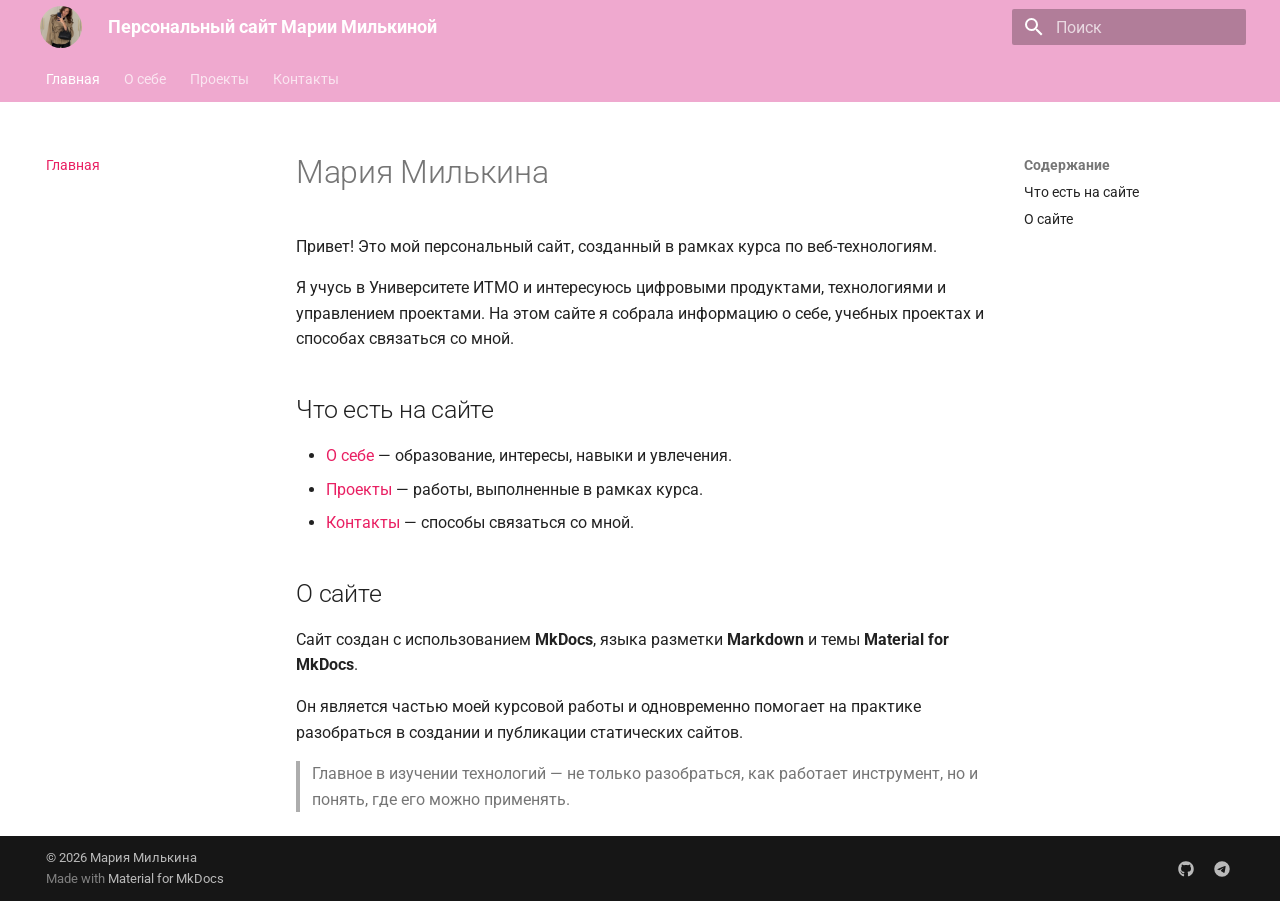
==== index.html @ 742508f3 "Deployed be83817 with MkDocs version: 1.6.1" ====
<!doctype html>
<html lang="ru" class="no-js">
  <head>
    
      <meta charset="utf-8">
      <meta name="viewport" content="width=device-width,initial-scale=1">
      
        <meta name="description" content="Персональный учебный сайт, созданный с использованием MkDocs">
      
      
        <meta name="author" content="Мария Милькина">
      
      
        <link rel="canonical" href="https://mariamilkina.github.io/coursework-personal-site/">
      
      
      
        <link rel="next" href="about/">
      
      
        
      
      
      <link rel="icon" href="assets/images/favicon.png">
      <meta name="generator" content="mkdocs-1.6.1, mkdocs-material-9.7.7">
    
    
      
        <title>Персональный сайт Марии Милькиной</title>
      
    
    
      <link rel="stylesheet" href="assets/stylesheets/main.ec1eaa64.min.css">
      
        
        <link rel="stylesheet" href="assets/stylesheets/palette.ab4e12ef.min.css">
      
      


    
    
      
    
    
      
        
        
        <link rel="preconnect" href="https://fonts.gstatic.com" crossorigin>
        <link rel="stylesheet" href="https://fonts.googleapis.com/css?family=Roboto:300,300i,400,400i,700,700i%7CRoboto+Mono:400,400i,700,700i&display=fallback">
        <style>:root{--md-text-font:"Roboto";--md-code-font:"Roboto Mono"}</style>
      
    
    
      <link rel="stylesheet" href="stylesheets/extra.css">
    
    <script>__md_scope=new URL(".",location),__md_hash=e=>[...e].reduce(((e,_)=>(e<<5)-e+_.charCodeAt(0)),0),__md_get=(e,_=localStorage,t=__md_scope)=>JSON.parse(_.getItem(t.pathname+"."+e)),__md_set=(e,_,t=localStorage,a=__md_scope)=>{try{t.setItem(a.pathname+"."+e,JSON.stringify(_))}catch(e){}}</script>
    
      

    
    
  </head>
  
  
    
    
    
    
    
    <body dir="ltr" data-md-color-scheme="default" data-md-color-primary="pink" data-md-color-accent="amber">
  
    
    <input class="md-toggle" data-md-toggle="drawer" type="checkbox" id="__drawer" autocomplete="off">
    <input class="md-toggle" data-md-toggle="search" type="checkbox" id="__search" autocomplete="off">
    <label class="md-overlay" for="__drawer"></label>
    <div data-md-component="skip">
      
        
        <a href="#_1" class="md-skip">
          Перейти к содержанию
        </a>
      
    </div>
    <div data-md-component="announce">
      
    </div>
    
    
      

<header class="md-header" data-md-component="header">
  <nav class="md-header__inner md-grid" aria-label="Верхний колонтитул">
    <a href="." title="Персональный сайт Марии Милькиной" class="md-header__button md-logo" aria-label="Персональный сайт Марии Милькиной" data-md-component="logo">
      
  <img src="images/profile.jpg" alt="logo">

    </a>
    <label class="md-header__button md-icon" for="__drawer">
      
      <svg xmlns="http://www.w3.org/2000/svg" viewBox="0 0 24 24"><path d="M3 6h18v2H3zm0 5h18v2H3zm0 5h18v2H3z"/></svg>
    </label>
    <div class="md-header__title" data-md-component="header-title">
      <div class="md-header__ellipsis">
        <div class="md-header__topic">
          <span class="md-ellipsis">
            Персональный сайт Марии Милькиной
          </span>
        </div>
        <div class="md-header__topic" data-md-component="header-topic">
          <span class="md-ellipsis">
            
              Главная
            
          </span>
        </div>
      </div>
    </div>
    
      
    
    
    
    
      
      
        <label class="md-header__button md-icon" for="__search">
          
          <svg xmlns="http://www.w3.org/2000/svg" viewBox="0 0 24 24"><path d="M9.5 3A6.5 6.5 0 0 1 16 9.5c0 1.61-.59 3.09-1.56 4.23l.27.27h.79l5 5-1.5 1.5-5-5v-.79l-.27-.27A6.52 6.52 0 0 1 9.5 16 6.5 6.5 0 0 1 3 9.5 6.5 6.5 0 0 1 9.5 3m0 2C7 5 5 7 5 9.5S7 14 9.5 14 14 12 14 9.5 12 5 9.5 5"/></svg>
        </label>
        <div class="md-search" data-md-component="search" role="dialog">
  <label class="md-search__overlay" for="__search"></label>
  <div class="md-search__inner" role="search">
    <form class="md-search__form" name="search">
      <input type="text" class="md-search__input" name="query" aria-label="Поиск" placeholder="Поиск" autocapitalize="off" autocorrect="off" autocomplete="off" spellcheck="false" data-md-component="search-query" required>
      <label class="md-search__icon md-icon" for="__search">
        
        <svg xmlns="http://www.w3.org/2000/svg" viewBox="0 0 24 24"><path d="M9.5 3A6.5 6.5 0 0 1 16 9.5c0 1.61-.59 3.09-1.56 4.23l.27.27h.79l5 5-1.5 1.5-5-5v-.79l-.27-.27A6.52 6.52 0 0 1 9.5 16 6.5 6.5 0 0 1 3 9.5 6.5 6.5 0 0 1 9.5 3m0 2C7 5 5 7 5 9.5S7 14 9.5 14 14 12 14 9.5 12 5 9.5 5"/></svg>
        
        <svg xmlns="http://www.w3.org/2000/svg" viewBox="0 0 24 24"><path d="M20 11v2H8l5.5 5.5-1.42 1.42L4.16 12l7.92-7.92L13.5 5.5 8 11z"/></svg>
      </label>
      <nav class="md-search__options" aria-label="Поиск">
        
          <a href="javascript:void(0)" class="md-search__icon md-icon" title="Поделиться" aria-label="Поделиться" data-clipboard data-clipboard-text="" data-md-component="search-share" tabindex="-1">
            
            <svg xmlns="http://www.w3.org/2000/svg" viewBox="0 0 24 24"><path d="M18 16.08c-.76 0-1.44.3-1.96.77L8.91 12.7c.05-.23.09-.46.09-.7s-.04-.47-.09-.7l7.05-4.11c.54.5 1.25.81 2.04.81a3 3 0 0 0 3-3 3 3 0 0 0-3-3 3 3 0 0 0-3 3c0 .24.04.47.09.7L8.04 9.81C7.5 9.31 6.79 9 6 9a3 3 0 0 0-3 3 3 3 0 0 0 3 3c.79 0 1.5-.31 2.04-.81l7.12 4.15c-.05.21-.08.43-.08.66 0 1.61 1.31 2.91 2.92 2.91s2.92-1.3 2.92-2.91A2.92 2.92 0 0 0 18 16.08"/></svg>
          </a>
        
        <button type="reset" class="md-search__icon md-icon" title="Очистить" aria-label="Очистить" tabindex="-1">
          
          <svg xmlns="http://www.w3.org/2000/svg" viewBox="0 0 24 24"><path d="M19 6.41 17.59 5 12 10.59 6.41 5 5 6.41 10.59 12 5 17.59 6.41 19 12 13.41 17.59 19 19 17.59 13.41 12z"/></svg>
        </button>
      </nav>
      
    </form>
    <div class="md-search__output">
      <div class="md-search__scrollwrap" tabindex="0" data-md-scrollfix>
        <div class="md-search-result" data-md-component="search-result">
          <div class="md-search-result__meta">
            Инициализация поиска
          </div>
          <ol class="md-search-result__list" role="presentation"></ol>
        </div>
      </div>
    </div>
  </div>
</div>
      
    
    
  </nav>
  
</header>
    
    <div class="md-container" data-md-component="container">
      
      
        
          
            
<nav class="md-tabs" aria-label="Вкладки" data-md-component="tabs">
  <div class="md-grid">
    <ul class="md-tabs__list">
      
        
  
  
  
    
  
  
    <li class="md-tabs__item md-tabs__item--active">
      <a href="." class="md-tabs__link">
        
  
  
    
  
  Главная

      </a>
    </li>
  

      
        
  
  
  
  
    <li class="md-tabs__item">
      <a href="about/" class="md-tabs__link">
        
  
  
    
  
  О себе

      </a>
    </li>
  

      
        
  
  
  
  
    <li class="md-tabs__item">
      <a href="projects/" class="md-tabs__link">
        
  
  
    
  
  Проекты

      </a>
    </li>
  

      
        
  
  
  
  
    <li class="md-tabs__item">
      <a href="contacts/" class="md-tabs__link">
        
  
  
    
  
  Контакты

      </a>
    </li>
  

      
    </ul>
  </div>
</nav>
          
        
      
      <main class="md-main" data-md-component="main">
        <div class="md-main__inner md-grid">
          
            
              
              <div class="md-sidebar md-sidebar--primary" data-md-component="sidebar" data-md-type="navigation" >
                <div class="md-sidebar__scrollwrap">
                  <div class="md-sidebar__inner">
                    


  


<nav class="md-nav md-nav--primary md-nav--lifted" aria-label="Навигация" data-md-level="0">
  <label class="md-nav__title" for="__drawer">
    <a href="." title="Персональный сайт Марии Милькиной" class="md-nav__button md-logo" aria-label="Персональный сайт Марии Милькиной" data-md-component="logo">
      
  <img src="images/profile.jpg" alt="logo">

    </a>
    Персональный сайт Марии Милькиной
  </label>
  
  <ul class="md-nav__list" data-md-scrollfix>
    
      
      
  
  
    
  
  
  
    <li class="md-nav__item md-nav__item--active">
      
      <input class="md-nav__toggle md-toggle" type="checkbox" id="__toc">
      
      
        
      
      
        <label class="md-nav__link md-nav__link--active" for="__toc">
          
  
  
  <span class="md-ellipsis">
    
  
    Главная
  

    
  </span>
  
  

          <span class="md-nav__icon md-icon"></span>
        </label>
      
      <a href="." class="md-nav__link md-nav__link--active">
        
  
  
  <span class="md-ellipsis">
    
  
    Главная
  

    
  </span>
  
  

      </a>
      
        

<nav class="md-nav md-nav--secondary" aria-label="Содержание">
  
  
  
    
  
  
    <label class="md-nav__title" for="__toc">
      <span class="md-nav__icon md-icon"></span>
      Содержание
    </label>
    <ul class="md-nav__list" data-md-component="toc" data-md-scrollfix>
      
        <li class="md-nav__item">
  <a href="#_2" class="md-nav__link">
    <span class="md-ellipsis">
      
        Что есть на сайте
      
    </span>
  </a>
  
</li>
      
        <li class="md-nav__item">
  <a href="#_3" class="md-nav__link">
    <span class="md-ellipsis">
      
        О сайте
      
    </span>
  </a>
  
</li>
      
    </ul>
  
</nav>
      
    </li>
  

    
      
      
  
  
  
  
    <li class="md-nav__item">
      <a href="about/" class="md-nav__link">
        
  
  
  <span class="md-ellipsis">
    
  
    О себе
  

    
  </span>
  
  

      </a>
    </li>
  

    
      
      
  
  
  
  
    <li class="md-nav__item">
      <a href="projects/" class="md-nav__link">
        
  
  
  <span class="md-ellipsis">
    
  
    Проекты
  

    
  </span>
  
  

      </a>
    </li>
  

    
      
      
  
  
  
  
    <li class="md-nav__item">
      <a href="contacts/" class="md-nav__link">
        
  
  
  <span class="md-ellipsis">
    
  
    Контакты
  

    
  </span>
  
  

      </a>
    </li>
  

    
  </ul>
</nav>
                  </div>
                </div>
              </div>
            
            
              
              <div class="md-sidebar md-sidebar--secondary" data-md-component="sidebar" data-md-type="toc" >
                <div class="md-sidebar__scrollwrap">
                  <div class="md-sidebar__inner">
                    

<nav class="md-nav md-nav--secondary" aria-label="Содержание">
  
  
  
    
  
  
    <label class="md-nav__title" for="__toc">
      <span class="md-nav__icon md-icon"></span>
      Содержание
    </label>
    <ul class="md-nav__list" data-md-component="toc" data-md-scrollfix>
      
        <li class="md-nav__item">
  <a href="#_2" class="md-nav__link">
    <span class="md-ellipsis">
      
        Что есть на сайте
      
    </span>
  </a>
  
</li>
      
        <li class="md-nav__item">
  <a href="#_3" class="md-nav__link">
    <span class="md-ellipsis">
      
        О сайте
      
    </span>
  </a>
  
</li>
      
    </ul>
  
</nav>
                  </div>
                </div>
              </div>
            
          
          
            <div class="md-content" data-md-component="content">
              
              <article class="md-content__inner md-typeset">
                
                  



<h1 id="_1">Мария Милькина</h1>
<p>Привет! Это мой персональный сайт, созданный в рамках курса по веб-технологиям.</p>
<p>Я учусь в Университете ИТМО и интересуюсь цифровыми продуктами, технологиями и управлением проектами. На этом сайте я собрала информацию о себе, учебных проектах и способах связаться со мной.</p>
<h2 id="_2">Что есть на сайте</h2>
<ul>
<li><a href="about/">О себе</a> — образование, интересы, навыки и увлечения.</li>
<li><a href="projects/">Проекты</a> — работы, выполненные в рамках курса.</li>
<li><a href="contacts/">Контакты</a> — способы связаться со мной.</li>
</ul>
<h2 id="_3">О сайте</h2>
<p>Сайт создан с использованием <strong>MkDocs</strong>, языка разметки <strong>Markdown</strong> и темы <strong>Material for MkDocs</strong>.</p>
<p>Он является частью моей курсовой работы и одновременно помогает на практике разобраться в создании и публикации статических сайтов.</p>
<blockquote>
<p>Главное в изучении технологий — не только разобраться, как работает инструмент, но и понять, где его можно применять.</p>
</blockquote>












                
              </article>
            </div>
          
          
<script>var target=document.getElementById(location.hash.slice(1));target&&target.name&&(target.checked=target.name.startsWith("__tabbed_"))</script>
        </div>
        
          <button type="button" class="md-top md-icon" data-md-component="top" hidden>
  
  <svg xmlns="http://www.w3.org/2000/svg" viewBox="0 0 24 24"><path d="M13 20h-2V8l-5.5 5.5-1.42-1.42L12 4.16l7.92 7.92-1.42 1.42L13 8z"/></svg>
  К началу
</button>
        
      </main>
      
        <footer class="md-footer">
  
  <div class="md-footer-meta md-typeset">
    <div class="md-footer-meta__inner md-grid">
      <div class="md-copyright">
  
    <div class="md-copyright__highlight">
      © 2026 Мария Милькина
    </div>
  
  
    Made with
    <a href="https://squidfunk.github.io/mkdocs-material/" target="_blank" rel="noopener">
      Material for MkDocs
    </a>
  
</div>
      
        
<div class="md-social">
  
    
    
    
    
    <a href="https://github.com/mariamilkina" target="_blank" rel="noopener" title="GitHub" class="md-social__link">
      <svg xmlns="http://www.w3.org/2000/svg" viewBox="0 0 512 512"><!--! Font Awesome Free 7.1.0 by @fontawesome - https://fontawesome.com License - https://fontawesome.com/license/free (Icons: CC BY 4.0, Fonts: SIL OFL 1.1, Code: MIT License) Copyright 2025 Fonticons, Inc.--><path d="M173.9 397.4c0 2-2.3 3.6-5.2 3.6-3.3.3-5.6-1.3-5.6-3.6 0-2 2.3-3.6 5.2-3.6 3-.3 5.6 1.3 5.6 3.6m-31.1-4.5c-.7 2 1.3 4.3 4.3 4.9 2.6 1 5.6 0 6.2-2s-1.3-4.3-4.3-5.2c-2.6-.7-5.5.3-6.2 2.3m44.2-1.7c-2.9.7-4.9 2.6-4.6 4.9.3 2 2.9 3.3 5.9 2.6 2.9-.7 4.9-2.6 4.6-4.6-.3-1.9-3-3.2-5.9-2.9M252.8 8C114.1 8 8 113.3 8 252c0 110.9 69.8 205.8 169.5 239.2 12.8 2.3 17.3-5.6 17.3-12.1 0-6.2-.3-40.4-.3-61.4 0 0-70 15-84.7-29.8 0 0-11.4-29.1-27.8-36.6 0 0-22.9-15.7 1.6-15.4 0 0 24.9 2 38.6 25.8 21.9 38.6 58.6 27.5 72.9 20.9 2.3-16 8.8-27.1 16-33.7-55.9-6.2-112.3-14.3-112.3-110.5 0-27.5 7.6-41.3 23.6-58.9-2.6-6.5-11.1-33.3 2.6-67.9 20.9-6.5 69 27 69 27 20-5.6 41.5-8.5 62.8-8.5s42.8 2.9 62.8 8.5c0 0 48.1-33.6 69-27 13.7 34.7 5.2 61.4 2.6 67.9 16 17.7 25.8 31.5 25.8 58.9 0 96.5-58.9 104.2-114.8 110.5 9.2 7.9 17 22.9 17 46.4 0 33.7-.3 75.4-.3 83.6 0 6.5 4.6 14.4 17.3 12.1C436.2 457.8 504 362.9 504 252 504 113.3 391.5 8 252.8 8M105.2 352.9c-1.3 1-1 3.3.7 5.2 1.6 1.6 3.9 2.3 5.2 1 1.3-1 1-3.3-.7-5.2-1.6-1.6-3.9-2.3-5.2-1m-10.8-8.1c-.7 1.3.3 2.9 2.3 3.9 1.6 1 3.6.7 4.3-.7.7-1.3-.3-2.9-2.3-3.9-2-.6-3.6-.3-4.3.7m32.4 35.6c-1.6 1.3-1 4.3 1.3 6.2 2.3 2.3 5.2 2.6 6.5 1 1.3-1.3.7-4.3-1.3-6.2-2.2-2.3-5.2-2.6-6.5-1m-11.4-14.7c-1.6 1-1.6 3.6 0 5.9s4.3 3.3 5.6 2.3c1.6-1.3 1.6-3.9 0-6.2-1.4-2.3-4-3.3-5.6-2"/></svg>
    </a>
  
    
    
    
    
    <a href="https://t.me/mariamilkina" target="_blank" rel="noopener" title="Telegram" class="md-social__link">
      <svg xmlns="http://www.w3.org/2000/svg" viewBox="0 0 512 512"><!--! Font Awesome Free 7.1.0 by @fontawesome - https://fontawesome.com License - https://fontawesome.com/license/free (Icons: CC BY 4.0, Fonts: SIL OFL 1.1, Code: MIT License) Copyright 2025 Fonticons, Inc.--><path d="M256 8a248 248 0 1 0 0 496 248 248 0 1 0 0-496m115 168.7c-3.7 39.2-19.9 134.4-28.1 178.3-3.5 18.6-10.3 24.8-16.9 25.4-14.4 1.3-25.3-9.5-39.3-18.7-21.8-14.3-34.2-23.2-55.3-37.2-24.5-16.1-8.6-25 5.3-39.5 3.7-3.8 67.1-61.5 68.3-66.7.2-.7.3-3.1-1.2-4.4s-3.6-.8-5.1-.5c-2.2.5-37.1 23.5-104.6 69.1-9.9 6.8-18.9 10.1-26.9 9.9-8.9-.2-25.9-5-38.6-9.1-15.5-5-27.9-7.7-26.8-16.3.6-4.5 6.7-9 18.4-13.7 72.3-31.5 120.5-52.3 144.6-62.3 68.9-28.6 83.2-33.6 92.5-33.8 2.1 0 6.6.5 9.6 2.9 2 1.7 3.2 4.1 3.5 6.7.5 3.2.6 6.5.4 9.8z"/></svg>
    </a>
  
</div>
      
    </div>
  </div>
</footer>
      
    </div>
    <div class="md-dialog" data-md-component="dialog">
      <div class="md-dialog__inner md-typeset"></div>
    </div>
    
    
    
      
      
      <script id="__config" type="application/json">{"annotate": null, "base": ".", "features": ["navigation.tabs", "navigation.sections", "navigation.top", "search.highlight", "search.share"], "search": "assets/javascripts/workers/search.2c215733.min.js", "tags": null, "translations": {"clipboard.copied": "\u0421\u043a\u043e\u043f\u0438\u0440\u043e\u0432\u0430\u043d\u043e \u0432 \u0431\u0443\u0444\u0435\u0440", "clipboard.copy": "\u041a\u043e\u043f\u0438\u0440\u043e\u0432\u0430\u0442\u044c \u0432 \u0431\u0443\u0444\u0435\u0440", "search.result.more.one": "\u0415\u0449\u0451 1 \u043d\u0430 \u044d\u0442\u043e\u0439 \u0441\u0442\u0440\u0430\u043d\u0438\u0446\u0435", "search.result.more.other": "\u0415\u0449\u0451 # \u043d\u0430 \u044d\u0442\u043e\u0439 \u0441\u0442\u0440\u0430\u043d\u0438\u0446\u0435", "search.result.none": "\u0421\u043e\u0432\u043f\u0430\u0434\u0435\u043d\u0438\u0439 \u043d\u0435 \u043d\u0430\u0439\u0434\u0435\u043d\u043e", "search.result.one": "\u041d\u0430\u0439\u0434\u0435\u043d\u043e 1 \u0441\u043e\u0432\u043f\u0430\u0434\u0435\u043d\u0438\u0435", "search.result.other": "\u041d\u0430\u0439\u0434\u0435\u043d\u043e \u0441\u043e\u0432\u043f\u0430\u0434\u0435\u043d\u0438\u0439: #", "search.result.placeholder": "\u041d\u0430\u0447\u043d\u0438\u0442\u0435 \u043f\u0435\u0447\u0430\u0442\u0430\u0442\u044c \u0434\u043b\u044f \u043f\u043e\u0438\u0441\u043a\u0430", "search.result.term.missing": "\u041e\u0442\u0441\u0443\u0442\u0441\u0442\u0432\u0443\u0435\u0442", "select.version": "\u0412\u044b\u0431\u0435\u0440\u0438\u0442\u0435 \u0432\u0435\u0440\u0441\u0438\u044e"}, "version": null}</script>
    
    
      <script src="assets/javascripts/bundle.d7400e89.min.js"></script>
      
    
  </body>
</html>
---- assets/stylesheets/main.ec1eaa64.min.css ----
@charset "UTF-8";html{-webkit-text-size-adjust:none;-moz-text-size-adjust:none;text-size-adjust:none;box-sizing:border-box}*,:after,:before{box-sizing:inherit}@media (prefers-reduced-motion){*,:after,:before{transition:none!important}}body{margin:0}a,button,input,label{-webkit-tap-highlight-color:transparent}a{color:inherit;text-decoration:none}hr{border:0;box-sizing:initial;display:block;height:.05rem;overflow:visible;padding:0}small{font-size:80%}sub,sup{line-height:1em}img{border-style:none}table{border-collapse:initial;border-spacing:0}td,th{font-weight:400;vertical-align:top}button{background:#0000;border:0;font-family:inherit;font-size:inherit;margin:0;padding:0}input{border:0;outline:none}:root{--md-primary-fg-color:#4051b5;--md-primary-fg-color--light:#5d6cc0;--md-primary-fg-color--dark:#303fa1;--md-primary-bg-color:#fff;--md-primary-bg-color--light:#ffffffb3;--md-accent-fg-color:#526cfe;--md-accent-fg-color--transparent:#526cfe1a;--md-accent-bg-color:#fff;--md-accent-bg-color--light:#ffffffb3}[data-md-color-scheme=default]{color-scheme:light}[data-md-color-scheme=default] img[src$="#gh-dark-mode-only"],[data-md-color-scheme=default] img[src$="#only-dark"]{display:none}:root,[data-md-color-scheme=default]{--md-hue:225deg;--md-default-fg-color:#000000de;--md-default-fg-color--light:#0000008a;--md-default-fg-color--lighter:#00000052;--md-default-fg-color--lightest:#00000012;--md-default-bg-color:#fff;--md-default-bg-color--light:#ffffffb3;--md-default-bg-color--lighter:#ffffff4d;--md-default-bg-color--lightest:#ffffff1f;--md-code-fg-color:#36464e;--md-code-bg-color:#f5f5f5;--md-code-bg-color--light:#f5f5f5b3;--md-code-bg-color--lighter:#f5f5f54d;--md-code-hl-color:#4287ff;--md-code-hl-color--light:#4287ff1a;--md-code-hl-number-color:#d52a2a;--md-code-hl-special-color:#db1457;--md-code-hl-function-color:#a846b9;--md-code-hl-constant-color:#6e59d9;--md-code-hl-keyword-color:#3f6ec6;--md-code-hl-string-color:#1c7d4d;--md-code-hl-name-color:var(--md-code-fg-color);--md-code-hl-operator-color:var(--md-default-fg-color--light);--md-code-hl-punctuation-color:var(--md-default-fg-color--light);--md-code-hl-comment-color:var(--md-default-fg-color--light);--md-code-hl-generic-color:var(--md-default-fg-color--light);--md-code-hl-variable-color:var(--md-default-fg-color--light);--md-typeset-color:var(--md-default-fg-color);--md-typeset-a-color:var(--md-primary-fg-color);--md-typeset-del-color:#f5503d26;--md-typeset-ins-color:#0bd57026;--md-typeset-kbd-color:#fafafa;--md-typeset-kbd-accent-color:#fff;--md-typeset-kbd-border-color:#b8b8b8;--md-typeset-mark-color:#ffff0080;--md-typeset-table-color:#0000001f;--md-typeset-table-color--light:rgba(0,0,0,.035);--md-admonition-fg-color:var(--md-default-fg-color);--md-admonition-bg-color:var(--md-default-bg-color);--md-warning-fg-color:#000000de;--md-warning-bg-color:#ff9;--md-footer-fg-color:#fff;--md-footer-fg-color--light:#ffffffb3;--md-footer-fg-color--lighter:#ffffff73;--md-footer-bg-color:#000000de;--md-footer-bg-color--dark:#00000052;--md-shadow-z1:0 0.2rem 0.5rem #0000000d,0 0 0.05rem #0000001a;--md-shadow-z2:0 0.2rem 0.5rem #0000001a,0 0 0.05rem #00000040;--md-shadow-z3:0 0.2rem 0.5rem #0003,0 0 0.05rem #00000059}.md-icon svg{fill:currentcolor;display:block;height:1.2rem;width:1.2rem}body{-webkit-font-smoothing:antialiased;-moz-osx-font-smoothing:grayscale;--md-text-font-family:var(--md-text-font,_),-apple-system,BlinkMacSystemFont,Helvetica,Arial,sans-serif;--md-code-font-family:var(--md-code-font,_),SFMono-Regular,Consolas,Menlo,monospace}aside,body,input{font-feature-settings:"kern","liga";color:var(--md-typeset-color);font-family:var(--md-text-font-family)}code,kbd,pre{font-feature-settings:"kern";font-family:var(--md-code-font-family)}:root{--md-typeset-table-sort-icon:url('data:image/svg+xml;charset=utf-8,<svg xmlns="http://www.w3.org/2000/svg" viewBox="0 0 24 24"><path d="m18 21-4-4h3V7h-3l4-4 4 4h-3v10h3M2 19v-2h10v2M2 13v-2h7v2M2 7V5h4v2z"/></svg>');--md-typeset-table-sort-icon--asc:url('data:image/svg+xml;charset=utf-8,<svg xmlns="http://www.w3.org/2000/svg" viewBox="0 0 24 24"><path d="M19 17h3l-4 4-4-4h3V3h2M2 17h10v2H2M6 5v2H2V5m0 6h7v2H2z"/></svg>');--md-typeset-table-sort-icon--desc:url('data:image/svg+xml;charset=utf-8,<svg xmlns="http://www.w3.org/2000/svg" viewBox="0 0 24 24"><path d="M19 7h3l-4-4-4 4h3v14h2M2 17h10v2H2M6 5v2H2V5m0 6h7v2H2z"/></svg>')}.md-typeset{-webkit-print-color-adjust:exact;color-adjust:exact;font-size:.8rem;line-height:1.6;overflow-wrap:break-word}@media print{.md-typeset{font-size:.68rem}}.md-typeset blockquote,.md-typeset dl,.md-typeset figure,.md-typeset ol,.md-typeset pre,.md-typeset ul{margin-bottom:1em;margin-top:1em}.md-typeset h1{color:var(--md-default-fg-color--light);font-size:2em;line-height:1.3;margin:0 0 1.25em}.md-typeset h1,.md-typeset h2{font-weight:300;letter-spacing:-.01em}.md-typeset h2{font-size:1.5625em;line-height:1.4;margin:1.6em 0 .64em}.md-typeset h3{font-size:1.25em;font-weight:400;letter-spacing:-.01em;line-height:1.5;margin:1.6em 0 .8em}.md-typeset h2+h3{margin-top:.8em}.md-typeset h4{font-weight:700;letter-spacing:-.01em;margin:1em 0}.md-typeset h5,.md-typeset h6{color:var(--md-default-fg-color--light);font-size:.8em;font-weight:700;letter-spacing:-.01em;margin:1.25em 0}.md-typeset h5{text-transform:uppercase}.md-typeset h5 code{text-transform:none}.md-typeset hr{border-bottom:.05rem solid var(--md-default-fg-color--lightest);display:flow-root;margin:1.5em 0}.md-typeset a{color:var(--md-typeset-a-color);word-break:break-word}.md-typeset a,.md-typeset a:before{transition:color 125ms}.md-typeset a:focus,.md-typeset a:hover{color:var(--md-accent-fg-color)}.md-typeset a:focus code,.md-typeset a:hover code{background-color:var(--md-accent-fg-color--transparent);color:var(--md-accent-fg-color)}.md-typeset a code{color:var(--md-typeset-a-color)}.md-typeset a.focus-visible{outline-color:var(--md-accent-fg-color);outline-offset:.2rem}.md-typeset code,.md-typeset kbd,.md-typeset pre{color:var(--md-code-fg-color);direction:ltr;font-variant-ligatures:none;transition:background-color 125ms}@media print{.md-typeset code,.md-typeset kbd,.md-typeset pre{white-space:pre-wrap}}.md-typeset code{background-color:var(--md-code-bg-color);border-radius:.1rem;-webkit-box-decoration-break:clone;box-decoration-break:clone;font-size:.85em;padding:0 .2941176471em;transition:color 125ms,background-color 125ms;word-break:break-word}.md-typeset code:not(.focus-visible){-webkit-tap-highlight-color:transparent;outline:none}.md-typeset pre{display:flow-root;line-height:1.4;position:relative}.md-typeset pre>code{-webkit-box-decoration-break:slice;box-decoration-break:slice;box-shadow:none;display:block;margin:0;outline-color:var(--md-accent-fg-color);overflow:auto;padding:.7720588235em 1.1764705882em;scrollbar-color:var(--md-default-fg-color--lighter) #0000;scrollbar-width:thin;touch-action:auto;word-break:normal}.md-typeset pre>code:hover{scrollbar-color:var(--md-accent-fg-color) #0000}.md-typeset pre>code::-webkit-scrollbar{height:.2rem;width:.2rem}.md-typeset pre>code::-webkit-scrollbar-thumb{background-color:var(--md-default-fg-color--lighter)}.md-typeset pre>code::-webkit-scrollbar-thumb:hover{background-color:var(--md-accent-fg-color)}.md-typeset kbd{background-color:var(--md-typeset-kbd-color);border-radius:.1rem;box-shadow:0 .1rem 0 .05rem var(--md-typeset-kbd-border-color),0 .1rem 0 var(--md-typeset-kbd-border-color),0 -.1rem .2rem var(--md-typeset-kbd-accent-color) inset;color:var(--md-default-fg-color);display:inline-block;font-size:.75em;padding:0 .6666666667em;vertical-align:text-top;word-break:break-word}.md-typeset mark{background-color:var(--md-typeset-mark-color);-webkit-box-decoration-break:clone;box-decoration-break:clone;color:inherit;word-break:break-word}.md-typeset abbr{cursor:help;text-decoration:none}.md-typeset [data-preview],.md-typeset abbr{border-bottom:.05rem dotted var(--md-default-fg-color--light)}.md-typeset small{opacity:.75}[dir=ltr] .md-typeset sub,[dir=ltr] .md-typeset sup{margin-left:.078125em}[dir=rtl] .md-typeset sub,[dir=rtl] .md-typeset sup{margin-right:.078125em}[dir=ltr] .md-typeset blockquote{padding-left:.6rem}[dir=rtl] .md-typeset blockquote{padding-right:.6rem}[dir=ltr] .md-typeset blockquote{border-left:.2rem solid var(--md-default-fg-color--lighter)}[dir=rtl] .md-typeset blockquote{border-right:.2rem solid var(--md-default-fg-color--lighter)}.md-typeset blockquote{color:var(--md-default-fg-color--light);margin-left:0;margin-right:0}.md-typeset ul{list-style-type:disc}.md-typeset ul[type]{list-style-type:revert-layer}[dir=ltr] .md-typeset ol,[dir=ltr] .md-typeset ul{margin-left:.625em}[dir=rtl] .md-typeset ol,[dir=rtl] .md-typeset ul{margin-right:.625em}.md-typeset ol,.md-typeset ul{padding:0}.md-typeset ol:not([hidden]),.md-typeset ul:not([hidden]){display:flow-root}.md-typeset ol ol,.md-typeset ul ol{list-style-type:lower-alpha}.md-typeset ol ol ol,.md-typeset ul ol ol{list-style-type:lower-roman}.md-typeset ol ol ol ol,.md-typeset ul ol ol ol{list-style-type:upper-alpha}.md-typeset ol ol ol ol ol,.md-typeset ul ol ol ol ol{list-style-type:upper-roman}.md-typeset ol[type],.md-typeset ul[type]{list-style-type:revert-layer}[dir=ltr] .md-typeset ol li,[dir=ltr] .md-typeset ul li{margin-left:1.25em}[dir=rtl] .md-typeset ol li,[dir=rtl] .md-typeset ul li{margin-right:1.25em}.md-typeset ol li,.md-typeset ul li{margin-bottom:.5em}.md-typeset ol li blockquote,.md-typeset ol li p,.md-typeset ul li blockquote,.md-typeset ul li p{margin:.5em 0}.md-typeset ol li:last-child,.md-typeset ul li:last-child{margin-bottom:0}[dir=ltr] .md-typeset ol li ol,[dir=ltr] .md-typeset ol li ul,[dir=ltr] .md-typeset ul li ol,[dir=ltr] .md-typeset ul li ul{margin-left:.625em}[dir=rtl] .md-typeset ol li ol,[dir=rtl] .md-typeset ol li ul,[dir=rtl] .md-typeset ul li ol,[dir=rtl] .md-typeset ul li ul{margin-right:.625em}.md-typeset ol li ol,.md-typeset ol li ul,.md-typeset ul li ol,.md-typeset ul li ul{margin-bottom:.5em;margin-top:.5em}[dir=ltr] .md-typeset dd{margin-left:1.875em}[dir=rtl] .md-typeset dd{margin-right:1.875em}.md-typeset dd{margin-bottom:1.5em;margin-top:1em}.md-typeset img,.md-typeset svg,.md-typeset video{height:auto;max-width:100%}.md-typeset img[align=left]{margin:1em 1em 1em 0}.md-typeset img[align=right]{margin:1em 0 1em 1em}.md-typeset img[align]:only-child{margin-top:0}.md-typeset figure{display:flow-root;margin:1em auto;max-width:100%;text-align:center;width:fit-content}.md-typeset figure img{display:block;margin:0 auto}.md-typeset figcaption{font-style:italic;margin:1em auto;max-width:24rem}.md-typeset iframe{max-width:100%}.md-typeset table:not([class]){background-color:var(--md-default-bg-color);border:.05rem solid var(--md-typeset-table-color);border-radius:.1rem;display:inline-block;font-size:.64rem;max-width:100%;overflow:auto;touch-action:auto}@media print{.md-typeset table:not([class]){display:table}}.md-typeset table:not([class])+*{margin-top:1.5em}.md-typeset table:not([class]) td>:first-child,.md-typeset table:not([class]) th>:first-child{margin-top:0}.md-typeset table:not([class]) td>:last-child,.md-typeset table:not([class]) th>:last-child{margin-bottom:0}.md-typeset table:not([class]) td:not([align]),.md-typeset table:not([class]) th:not([align]){text-align:left}[dir=rtl] .md-typeset table:not([class]) td:not([align]),[dir=rtl] .md-typeset table:not([class]) th:not([align]){text-align:right}.md-typeset table:not([class]) th{font-weight:700;min-width:5rem;padding:.9375em 1.25em;vertical-align:top}.md-typeset table:not([class]) td{border-top:.05rem solid var(--md-typeset-table-color);padding:.9375em 1.25em;vertical-align:top}.md-typeset table:not([class]) tbody tr{transition:background-color 125ms}.md-typeset table:not([class]) tbody tr:hover{background-color:var(--md-typeset-table-color--light);box-shadow:0 .05rem 0 var(--md-default-bg-color) inset}.md-typeset table:not([class]) a{word-break:normal}.md-typeset table th[role=columnheader]{cursor:pointer}[dir=ltr] .md-typeset table th[role=columnheader]:after{margin-left:.5em}[dir=rtl] .md-typeset table th[role=columnheader]:after{margin-right:.5em}.md-typeset table th[role=columnheader]:after{content:"";display:inline-block;height:1.2em;-webkit-mask-image:var(--md-typeset-table-sort-icon);mask-image:var(--md-typeset-table-sort-icon);-webkit-mask-repeat:no-repeat;mask-repeat:no-repeat;-webkit-mask-size:contain;mask-size:contain;transition:background-color 125ms;vertical-align:text-bottom;width:1.2em}.md-typeset table th[role=columnheader]:hover:after{background-color:var(--md-default-fg-color--lighter)}.md-typeset table th[role=columnheader][aria-sort=ascending]:after{background-color:var(--md-default-fg-color--light);-webkit-mask-image:var(--md-typeset-table-sort-icon--asc);mask-image:var(--md-typeset-table-sort-icon--asc)}.md-typeset table th[role=columnheader][aria-sort=descending]:after{background-color:var(--md-default-fg-color--light);-webkit-mask-image:var(--md-typeset-table-sort-icon--desc);mask-image:var(--md-typeset-table-sort-icon--desc)}.md-typeset__scrollwrap{margin:1em -.8rem;overflow-x:auto;touch-action:auto}.md-typeset__table{display:inline-block;margin-bottom:.5em;padding:0 .8rem}@media print{.md-typeset__table{display:block}}html .md-typeset__table table{display:table;margin:0;overflow:hidden;width:100%}@media screen and (max-width:44.984375em){.md-content__inner>pre{margin:1em -.8rem}.md-content__inner>pre code{border-radius:0}}.md-typeset .md-author{border-radius:100%;display:block;flex-shrink:0;height:1.6rem;overflow:hidden;position:relative;transition:color 125ms,transform 125ms;width:1.6rem}.md-typeset .md-author img{display:block}.md-typeset .md-author--more{background:var(--md-default-fg-color--lightest);color:var(--md-default-fg-color--lighter);font-size:.6rem;font-weight:700;line-height:1.6rem;text-align:center}.md-typeset .md-author--long{height:2.4rem;width:2.4rem}.md-typeset a.md-author{transform:scale(1)}.md-typeset a.md-author img{border-radius:100%;filter:grayscale(100%) opacity(75%);transition:filter 125ms}.md-typeset a.md-author:focus,.md-typeset a.md-author:hover{transform:scale(1.1);z-index:1}.md-typeset a.md-author:focus img,.md-typeset a.md-author:hover img{filter:grayscale(0)}.md-banner{background-color:var(--md-footer-bg-color);color:var(--md-footer-fg-color);overflow:auto}@media print{.md-banner{display:none}}.md-banner--warning{background-color:var(--md-warning-bg-color);color:var(--md-warning-fg-color)}.md-banner__inner{font-size:.7rem;margin:.6rem auto;padding:0 .8rem}[dir=ltr] .md-banner__button{float:right}[dir=rtl] .md-banner__button{float:left}.md-banner__button{color:inherit;cursor:pointer;transition:opacity .25s}.no-js .md-banner__button{display:none}.md-banner__button:hover{opacity:.7}html{font-size:125%;height:100%;overflow-x:hidden}@media screen and (min-width:100em){html{font-size:137.5%}}@media screen and (min-width:125em){html{font-size:150%}}body{background-color:var(--md-default-bg-color);display:flex;flex-direction:column;font-size:.5rem;min-height:100%;position:relative;width:100%}@media print{body{display:block}}@media screen and (max-width:59.984375em){body[data-md-scrolllock]{position:fixed}}.md-grid{margin-left:auto;margin-right:auto;max-width:61rem}.md-container{display:flex;flex-direction:column;flex-grow:1}@media print{.md-container{display:block}}.md-main{flex-grow:1}.md-main__inner{display:flex;height:100%;margin-top:1.5rem}.md-ellipsis{overflow:hidden;text-overflow:ellipsis}.md-toggle{display:none}.md-option{height:0;opacity:0;position:absolute;width:0}.md-option:checked+label:not([hidden]){display:block}.md-option.focus-visible+label{outline-color:var(--md-accent-fg-color);outline-style:auto}.md-skip{background-color:var(--md-default-fg-color);border-radius:.1rem;color:var(--md-default-bg-color);font-size:.64rem;margin:.5rem;opacity:0;outline-color:var(--md-accent-fg-color);padding:.3rem .5rem;position:fixed;transform:translateY(.4rem);z-index:-1}.md-skip:focus{opacity:1;transform:translateY(0);transition:transform .25s cubic-bezier(.4,0,.2,1),opacity 175ms 75ms;z-index:10}@page{margin:25mm}:root{--md-clipboard-icon:url('data:image/svg+xml;charset=utf-8,<svg xmlns="http://www.w3.org/2000/svg" viewBox="0 0 24 24"><path d="M19 21H8V7h11m0-2H8a2 2 0 0 0-2 2v14a2 2 0 0 0 2 2h11a2 2 0 0 0 2-2V7a2 2 0 0 0-2-2m-3-4H4a2 2 0 0 0-2 2v14h2V3h12z"/></svg>')}.md-clipboard{border-radius:.1rem;color:var(--md-default-fg-color--lightest);cursor:pointer;height:1.5em;outline-color:var(--md-accent-fg-color);outline-offset:.1rem;transition:color .25s;width:1.5em;z-index:1}@media print{.md-clipboard{display:none}}.md-clipboard:not(.focus-visible){-webkit-tap-highlight-color:transparent;outline:none}:hover>.md-clipboard{color:var(--md-default-fg-color--light)}.md-clipboard:focus,.md-clipboard:hover{color:var(--md-accent-fg-color)}.md-clipboard:after{background-color:currentcolor;content:"";display:block;height:1.125em;margin:0 auto;-webkit-mask-image:var(--md-clipboard-icon);mask-image:var(--md-clipboard-icon);-webkit-mask-position:center;mask-position:center;-webkit-mask-repeat:no-repeat;mask-repeat:no-repeat;-webkit-mask-size:contain;mask-size:contain;width:1.125em}.md-clipboard--inline{cursor:pointer}.md-clipboard--inline code{transition:color .25s,background-color .25s}.md-clipboard--inline:focus code,.md-clipboard--inline:hover code{background-color:var(--md-accent-fg-color--transparent);color:var(--md-accent-fg-color)}:root{--md-code-select-icon:url('data:image/svg+xml;charset=utf-8,<svg xmlns="http://www.w3.org/2000/svg" viewBox="0 0 24 24"><path d="M19 19h-4v2h4c1.1 0 2-.9 2-2v-4h-2m0-12h-4v2h4v4h2V5c0-1.1-.9-2-2-2M5 5h4V3H5c-1.1 0-2 .9-2 2v4h2m0 6H3v4c0 1.1.9 2 2 2h4v-2H5zm2-4h2v2H7zm4 0h2v2h-2zm4 0h2v2h-2zM7 7h2v2H7zm4 0h2v2h-2zm4 0h2v2h-2zm-8 8h2v2H7zm4 0h2v2h-2zm4 0h2v2h-2z"/></svg>');--md-code-copy-icon:url('data:image/svg+xml;charset=utf-8,<svg xmlns="http://www.w3.org/2000/svg" viewBox="0 0 24 24"><path d="M19 21H8V7h11m0-2H8a2 2 0 0 0-2 2v14a2 2 0 0 0 2 2h11a2 2 0 0 0 2-2V7a2 2 0 0 0-2-2m-3-4H4a2 2 0 0 0-2 2v14h2V3h12z"/></svg>')}.md-typeset .md-code__content{display:grid}.md-code__nav{background-color:var(--md-code-bg-color--lighter);border-radius:.1rem;display:flex;gap:.2rem;padding:.2rem;position:absolute;right:.25em;top:.25em;transition:background-color .25s;z-index:1}:hover>.md-code__nav{background-color:var(--md-code-bg-color--light)}.md-code__button{color:var(--md-default-fg-color--lightest);cursor:pointer;display:block;height:1.5em;outline-color:var(--md-accent-fg-color);outline-offset:.1rem;transition:color .25s;width:1.5em}:hover>*>.md-code__button{color:var(--md-default-fg-color--light)}.md-code__button.focus-visible,.md-code__button:hover{color:var(--md-accent-fg-color)}.md-code__button--active{color:var(--md-default-fg-color)!important}.md-code__button:after{background-color:currentcolor;content:"";display:block;height:1.125em;margin:0 auto;-webkit-mask-position:center;mask-position:center;-webkit-mask-repeat:no-repeat;mask-repeat:no-repeat;-webkit-mask-size:contain;mask-size:contain;width:1.125em}.md-code__button[data-md-type=select]:after{-webkit-mask-image:var(--md-code-select-icon);mask-image:var(--md-code-select-icon)}.md-code__button[data-md-type=copy]:after{-webkit-mask-image:var(--md-code-copy-icon);mask-image:var(--md-code-copy-icon)}@keyframes consent{0%{opacity:0;transform:translateY(100%)}to{opacity:1;transform:translateY(0)}}@keyframes overlay{0%{opacity:0}to{opacity:1}}.md-consent__overlay{animation:overlay .25s both;-webkit-backdrop-filter:blur(.1rem);backdrop-filter:blur(.1rem);background-color:#0000008a;height:100%;opacity:1;position:fixed;top:0;width:100%;z-index:5}.md-consent__inner{animation:consent .5s cubic-bezier(.1,.7,.1,1) both;background-color:var(--md-default-bg-color);border:0;border-radius:.1rem;bottom:0;box-shadow:0 0 .2rem #0000001a,0 .2rem .4rem #0003;max-height:100%;overflow:auto;padding:0;position:fixed;width:100%;z-index:5}.md-consent__form{padding:.8rem}.md-consent__settings{display:none;margin:1em 0}input:checked+.md-consent__settings{display:block}.md-consent__controls{margin-bottom:.8rem}.md-typeset .md-consent__controls .md-button{display:inline}@media screen and (max-width:44.984375em){.md-typeset .md-consent__controls .md-button{display:block;margin-top:.4rem;text-align:center;width:100%}}.md-consent label{cursor:pointer}.md-content{flex-grow:1;min-width:0}.md-content__inner{margin:0 .8rem 1.2rem;padding-top:.6rem}@media screen and (min-width:76.25em){[dir=ltr] .md-sidebar--primary:not([hidden])~.md-content>.md-content__inner{margin-left:1.2rem}[dir=ltr] .md-sidebar--secondary:not([hidden])~.md-content>.md-content__inner,[dir=rtl] .md-sidebar--primary:not([hidden])~.md-content>.md-content__inner{margin-right:1.2rem}[dir=rtl] .md-sidebar--secondary:not([hidden])~.md-content>.md-content__inner{margin-left:1.2rem}}.md-content__inner:before{content:"";display:block;height:.4rem}.md-content__inner>:last-child{margin-bottom:0}[dir=ltr] .md-content__button{float:right}[dir=rtl] .md-content__button{float:left}[dir=ltr] .md-content__button{margin-left:.4rem}[dir=rtl] .md-content__button{margin-right:.4rem}.md-content__button{margin:.4rem 0;padding:0}@media print{.md-content__button{display:none}}.md-typeset .md-content__button{color:var(--md-default-fg-color--lighter)}.md-content__button svg{display:inline;vertical-align:top}[dir=rtl] .md-content__button svg{transform:scaleX(-1)}[dir=ltr] .md-dialog{right:.8rem}[dir=rtl] .md-dialog{left:.8rem}.md-dialog{background-color:var(--md-default-fg-color);border-radius:.1rem;bottom:.8rem;box-shadow:var(--md-shadow-z3);min-width:11.1rem;opacity:0;padding:.4rem .6rem;pointer-events:none;position:fixed;transform:translateY(100%);transition:transform 0ms .4s,opacity .4s;z-index:4}@media print{.md-dialog{display:none}}.md-dialog--active{opacity:1;pointer-events:auto;transform:translateY(0);transition:transform .4s cubic-bezier(.075,.85,.175,1),opacity .4s}.md-dialog__inner{color:var(--md-default-bg-color);font-size:.7rem}.md-feedback{margin:2em 0 1em;text-align:center}.md-feedback fieldset{border:none;margin:0;padding:0}.md-feedback__title{font-weight:700;margin:1em auto}.md-feedback__inner{position:relative}.md-feedback__list{display:flex;flex-wrap:wrap;place-content:baseline center;position:relative}.md-feedback__list:hover .md-icon:not(:disabled){color:var(--md-default-fg-color--lighter)}:disabled .md-feedback__list{min-height:1.8rem}.md-feedback__icon{color:var(--md-default-fg-color--light);cursor:pointer;flex-shrink:0;margin:0 .1rem;transition:color 125ms}.md-feedback__icon:not(:disabled).md-icon:hover{color:var(--md-accent-fg-color)}.md-feedback__icon:disabled{color:var(--md-default-fg-color--lightest);pointer-events:none}.md-feedback__note{opacity:0;position:relative;transform:translateY(.4rem);transition:transform .4s cubic-bezier(.1,.7,.1,1),opacity .15s}.md-feedback__note>*{margin:0 auto;max-width:16rem}:disabled .md-feedback__note{opacity:1;transform:translateY(0)}@media print{.md-feedback{display:none}}.md-footer{background-color:var(--md-footer-bg-color);color:var(--md-footer-fg-color)}@media print{.md-footer{display:none}}.md-footer__inner{justify-content:space-between;overflow:auto;padding:.2rem}.md-footer__inner:not([hidden]){display:flex}.md-footer__link{align-items:end;display:flex;flex-grow:0.01;margin-bottom:.4rem;margin-top:1rem;max-width:100%;outline-color:var(--md-accent-fg-color);overflow:hidden;transition:opacity .25s}.md-footer__link:focus,.md-footer__link:hover{opacity:.7}[dir=rtl] .md-footer__link svg{transform:scaleX(-1)}@media screen and (max-width:44.984375em){.md-footer__link--prev{flex-shrink:0}.md-footer__link--prev .md-footer__title{display:none}}[dir=ltr] .md-footer__link--next{margin-left:auto}[dir=rtl] .md-footer__link--next{margin-right:auto}.md-footer__link--next{text-align:right}[dir=rtl] .md-footer__link--next{text-align:left}.md-footer__title{flex-grow:1;font-size:.9rem;margin-bottom:.7rem;max-width:calc(100% - 2.4rem);padding:0 1rem;white-space:nowrap}.md-footer__button{margin:.2rem;padding:.4rem}.md-footer__direction{font-size:.64rem;opacity:.7}.md-footer-meta{background-color:var(--md-footer-bg-color--dark)}.md-footer-meta__inner{display:flex;flex-wrap:wrap;justify-content:space-between;padding:.2rem}html .md-footer-meta.md-typeset a{color:var(--md-footer-fg-color--light)}html .md-footer-meta.md-typeset a:focus,html .md-footer-meta.md-typeset a:hover{color:var(--md-footer-fg-color)}.md-copyright{color:var(--md-footer-fg-color--lighter);font-size:.64rem;margin:auto .6rem;padding:.4rem 0;width:100%}@media screen and (min-width:45em){.md-copyright{width:auto}}.md-copyright__highlight{color:var(--md-footer-fg-color--light)}.md-social{display:inline-flex;gap:.2rem;margin:0 .4rem;padding:.2rem 0 .6rem}@media screen and (min-width:45em){.md-social{padding:.6rem 0}}.md-social__link{display:inline-block;height:1.6rem;text-align:center;width:1.6rem}.md-social__link:before{line-height:1.9}.md-social__link svg{fill:currentcolor;max-height:.8rem;vertical-align:-25%}.md-typeset .md-button{border:.1rem solid;border-radius:.1rem;color:var(--md-primary-fg-color);cursor:pointer;display:inline-block;font-weight:700;padding:.625em 2em;transition:color 125ms,background-color 125ms,border-color 125ms}.md-typeset .md-button--primary{background-color:var(--md-primary-fg-color);border-color:var(--md-primary-fg-color);color:var(--md-primary-bg-color)}.md-typeset .md-button:focus,.md-typeset .md-button:hover{background-color:var(--md-accent-fg-color);border-color:var(--md-accent-fg-color);color:var(--md-accent-bg-color)}[dir=ltr] .md-typeset .md-input{border-top-left-radius:.1rem}[dir=ltr] .md-typeset .md-input,[dir=rtl] .md-typeset .md-input{border-top-right-radius:.1rem}[dir=rtl] .md-typeset .md-input{border-top-left-radius:.1rem}.md-typeset .md-input{border-bottom:.1rem solid var(--md-default-fg-color--lighter);box-shadow:var(--md-shadow-z1);font-size:.8rem;height:1.8rem;padding:0 .6rem;transition:border .25s,box-shadow .25s}.md-typeset .md-input:focus,.md-typeset .md-input:hover{border-bottom-color:var(--md-accent-fg-color);box-shadow:var(--md-shadow-z2)}.md-typeset .md-input--stretch{width:100%}.md-header{background-color:var(--md-primary-fg-color);box-shadow:0 0 .2rem #0000,0 .2rem .4rem #0000;color:var(--md-primary-bg-color);display:block;left:0;position:sticky;right:0;top:0;z-index:4}@media print{.md-header{display:none}}.md-header[hidden]{transform:translateY(-100%);transition:transform .25s cubic-bezier(.8,0,.6,1),box-shadow .25s}.md-header--shadow{box-shadow:0 0 .2rem #0000001a,0 .2rem .4rem #0003;transition:transform .25s cubic-bezier(.1,.7,.1,1),box-shadow .25s}.md-header__inner{align-items:center;display:flex;padding:0 .2rem}.md-header__button{color:currentcolor;cursor:pointer;margin:.2rem;outline-color:var(--md-accent-fg-color);padding:.4rem;position:relative;transition:opacity .25s;vertical-align:middle;z-index:1}.md-header__button:hover{opacity:.7}.md-header__button:not([hidden]){display:inline-block}.md-header__button:not(.focus-visible){-webkit-tap-highlight-color:transparent;outline:none}.md-header__button.md-logo{margin:.2rem;padding:.4rem}@media screen and (max-width:76.234375em){.md-header__button.md-logo{display:none}}.md-header__button.md-logo img,.md-header__button.md-logo svg{fill:currentcolor;display:block;height:1.2rem;width:auto}@media screen and (min-width:60em){.md-header__button[for=__search]{display:none}}.no-js .md-header__button[for=__search]{display:none}[dir=rtl] .md-header__button[for=__search] svg{transform:scaleX(-1)}@media screen and (min-width:76.25em){.md-header__button[for=__drawer]{display:none}}.md-header__topic{display:flex;max-width:100%;position:absolute;transition:transform .4s cubic-bezier(.1,.7,.1,1),opacity .15s;white-space:nowrap}.md-header__topic+.md-header__topic{opacity:0;pointer-events:none;transform:translateX(1.25rem);transition:transform .4s cubic-bezier(1,.7,.1,.1),opacity .15s;z-index:-1}[dir=rtl] .md-header__topic+.md-header__topic{transform:translateX(-1.25rem)}.md-header__topic:first-child{font-weight:700}[dir=ltr] .md-header__title{margin-left:1rem;margin-right:.4rem}[dir=rtl] .md-header__title{margin-left:.4rem;margin-right:1rem}.md-header__title{flex-grow:1;font-size:.9rem;height:2.4rem;line-height:2.4rem}.md-header__title--active .md-header__topic{opacity:0;pointer-events:none;transform:translateX(-1.25rem);transition:transform .4s cubic-bezier(1,.7,.1,.1),opacity .15s;z-index:-1}[dir=rtl] .md-header__title--active .md-header__topic{transform:translateX(1.25rem)}.md-header__title--active .md-header__topic+.md-header__topic{opacity:1;pointer-events:auto;transform:translateX(0);transition:transform .4s cubic-bezier(.1,.7,.1,1),opacity .15s;z-index:0}.md-header__title>.md-header__ellipsis{height:100%;position:relative;width:100%}.md-header__option{display:flex;flex-shrink:0;max-width:100%;transition:max-width 0ms .25s,opacity .25s .25s;white-space:nowrap}[data-md-toggle=search]:checked~.md-header .md-header__option{max-width:0;opacity:0;transition:max-width 0ms,opacity 0ms}.md-header__option>input{bottom:0}.md-header__source{display:none}@media screen and (min-width:60em){[dir=ltr] .md-header__source{margin-left:1rem}[dir=rtl] .md-header__source{margin-right:1rem}.md-header__source{display:block;max-width:11.7rem;width:11.7rem}}@media screen and (min-width:76.25em){[dir=ltr] .md-header__source{margin-left:1.4rem}[dir=rtl] .md-header__source{margin-right:1.4rem}}.md-meta{color:var(--md-default-fg-color--light);font-size:.7rem;line-height:1.3}.md-meta__list{display:inline-flex;flex-wrap:wrap;list-style:none;margin:0;padding:0}.md-meta__item:not(:last-child):after{content:"·";margin-left:.2rem;margin-right:.2rem}.md-meta__link{color:var(--md-typeset-a-color)}.md-meta__link:focus,.md-meta__link:hover{color:var(--md-accent-fg-color)}.md-draft{background-color:#ff1744;border-radius:.125em;color:#fff;display:inline-block;font-weight:700;padding-left:.5714285714em;padding-right:.5714285714em}:root{--md-nav-icon--prev:url('data:image/svg+xml;charset=utf-8,<svg xmlns="http://www.w3.org/2000/svg" viewBox="0 0 24 24"><path d="M20 11v2H8l5.5 5.5-1.42 1.42L4.16 12l7.92-7.92L13.5 5.5 8 11z"/></svg>');--md-nav-icon--next:url('data:image/svg+xml;charset=utf-8,<svg xmlns="http://www.w3.org/2000/svg" viewBox="0 0 24 24"><path d="M8.59 16.58 13.17 12 8.59 7.41 10 6l6 6-6 6z"/></svg>');--md-toc-icon:url('data:image/svg+xml;charset=utf-8,<svg xmlns="http://www.w3.org/2000/svg" viewBox="0 0 24 24"><path d="M3 9h14V7H3zm0 4h14v-2H3zm0 4h14v-2H3zm16 0h2v-2h-2zm0-10v2h2V7zm0 6h2v-2h-2z"/></svg>')}.md-nav{font-size:.7rem;line-height:1.3}.md-nav__title{color:var(--md-default-fg-color--light);display:block;font-weight:700;overflow:hidden;padding:0 .6rem;text-overflow:ellipsis}.md-nav__title .md-nav__button{display:none}.md-nav__title .md-nav__button img{height:100%;width:auto}.md-nav__title .md-nav__button.md-logo img,.md-nav__title .md-nav__button.md-logo svg{fill:currentcolor;display:block;height:2.4rem;max-width:100%;object-fit:contain;width:auto}.md-nav__list{list-style:none;margin:0;padding:0}.md-nav__link{align-items:flex-start;display:flex;gap:.4rem;margin-top:.625em;scroll-snap-align:start;transition:color 125ms}.md-nav__link--passed,.md-nav__link--passed code{color:var(--md-default-fg-color--light)}.md-nav__item .md-nav__link--active,.md-nav__item .md-nav__link--active code{color:var(--md-typeset-a-color)}.md-nav__link .md-ellipsis{position:relative}.md-nav__link .md-ellipsis code{word-break:normal}[dir=ltr] .md-nav__link .md-icon:last-child{margin-left:auto}[dir=rtl] .md-nav__link .md-icon:last-child{margin-right:auto}.md-nav__link .md-typeset{font-size:.7rem;line-height:1.3}.md-nav__link svg{fill:currentcolor;flex-shrink:0;height:1.3em;position:relative}.md-nav__link[for]:focus,.md-nav__link[for]:hover,.md-nav__link[href]:focus,.md-nav__link[href]:hover{color:var(--md-accent-fg-color);cursor:pointer}.md-nav__link[for]:focus code,.md-nav__link[for]:hover code,.md-nav__link[href]:focus code,.md-nav__link[href]:hover code{background-color:var(--md-accent-fg-color--transparent);color:var(--md-accent-fg-color)}.md-nav__link.focus-visible{outline-color:var(--md-accent-fg-color);outline-offset:.2rem}.md-nav--primary .md-nav__link[for=__toc]{display:none}.md-nav--primary .md-nav__link[for=__toc] .md-icon:after{background-color:currentcolor;display:block;height:100%;-webkit-mask-image:var(--md-toc-icon);mask-image:var(--md-toc-icon);width:100%}.md-nav--primary .md-nav__link[for=__toc]~.md-nav{display:none}.md-nav__container>.md-nav__link{margin-top:0}.md-nav__container>.md-nav__link:first-child{flex-grow:1;min-width:0}.md-nav__icon{flex-shrink:0}.md-nav__source{display:none}@media screen and (max-width:76.234375em){.md-nav--primary,.md-nav--primary .md-nav{background-color:var(--md-default-bg-color);display:flex;flex-direction:column;height:100%;left:0;position:absolute;right:0;top:0;z-index:1}.md-nav--primary .md-nav__item,.md-nav--primary .md-nav__title{font-size:.8rem;line-height:1.5}.md-nav--primary .md-nav__title{background-color:var(--md-default-fg-color--lightest);color:var(--md-default-fg-color--light);cursor:pointer;height:5.6rem;line-height:2.4rem;padding:3rem .8rem .2rem;position:relative;white-space:nowrap}[dir=ltr] .md-nav--primary .md-nav__title .md-nav__icon{left:.4rem}[dir=rtl] .md-nav--primary .md-nav__title .md-nav__icon{right:.4rem}.md-nav--primary .md-nav__title .md-nav__icon{display:block;height:1.2rem;margin:.2rem;position:absolute;top:.4rem;width:1.2rem}.md-nav--primary .md-nav__title .md-nav__icon:after{background-color:currentcolor;content:"";display:block;height:100%;-webkit-mask-image:var(--md-nav-icon--prev);mask-image:var(--md-nav-icon--prev);-webkit-mask-position:center;mask-position:center;-webkit-mask-repeat:no-repeat;mask-repeat:no-repeat;-webkit-mask-size:contain;mask-size:contain;width:100%}.md-nav--primary .md-nav__title~.md-nav__list{background-color:var(--md-default-bg-color);box-shadow:0 .05rem 0 var(--md-default-fg-color--lightest) inset;overflow-y:auto;scroll-snap-type:y mandatory;touch-action:pan-y}.md-nav--primary .md-nav__title~.md-nav__list>:first-child{border-top:0}.md-nav--primary .md-nav__title[for=__drawer]{background-color:var(--md-primary-fg-color);color:var(--md-primary-bg-color);font-weight:700}.md-nav--primary .md-nav__title .md-logo{display:block;left:.2rem;margin:.2rem;padding:.4rem;position:absolute;right:.2rem;top:.2rem}.md-nav--primary .md-nav__list{flex:1}.md-nav--primary .md-nav__item{border-top:.05rem solid var(--md-default-fg-color--lightest)}.md-nav--primary .md-nav__item--active>.md-nav__link{color:var(--md-typeset-a-color)}.md-nav--primary .md-nav__item--active>.md-nav__link:focus,.md-nav--primary .md-nav__item--active>.md-nav__link:hover{color:var(--md-accent-fg-color)}.md-nav--primary .md-nav__link{margin-top:0;padding:.6rem .8rem}.md-nav--primary .md-nav__link svg{margin-top:.1em}.md-nav--primary .md-nav__link>.md-nav__link{padding:0}[dir=ltr] .md-nav--primary .md-nav__link .md-nav__icon{margin-right:-.2rem}[dir=rtl] .md-nav--primary .md-nav__link .md-nav__icon{margin-left:-.2rem}.md-nav--primary .md-nav__link .md-nav__icon{font-size:1.2rem;height:1.2rem;width:1.2rem}.md-nav--primary .md-nav__link .md-nav__icon:after{background-color:currentcolor;content:"";display:block;height:100%;-webkit-mask-image:var(--md-nav-icon--next);mask-image:var(--md-nav-icon--next);-webkit-mask-position:center;mask-position:center;-webkit-mask-repeat:no-repeat;mask-repeat:no-repeat;-webkit-mask-size:contain;mask-size:contain;width:100%}[dir=rtl] .md-nav--primary .md-nav__icon:after{transform:scale(-1)}.md-nav--primary .md-nav--secondary .md-nav{background-color:initial;position:static}[dir=ltr] .md-nav--primary .md-nav--secondary .md-nav .md-nav__link{padding-left:1.4rem}[dir=rtl] .md-nav--primary .md-nav--secondary .md-nav .md-nav__link{padding-right:1.4rem}[dir=ltr] .md-nav--primary .md-nav--secondary .md-nav .md-nav .md-nav__link{padding-left:2rem}[dir=rtl] .md-nav--primary .md-nav--secondary .md-nav .md-nav .md-nav__link{padding-right:2rem}[dir=ltr] .md-nav--primary .md-nav--secondary .md-nav .md-nav .md-nav .md-nav__link{padding-left:2.6rem}[dir=rtl] .md-nav--primary .md-nav--secondary .md-nav .md-nav .md-nav .md-nav__link{padding-right:2.6rem}[dir=ltr] .md-nav--primary .md-nav--secondary .md-nav .md-nav .md-nav .md-nav .md-nav__link{padding-left:3.2rem}[dir=rtl] .md-nav--primary .md-nav--secondary .md-nav .md-nav .md-nav .md-nav .md-nav__link{padding-right:3.2rem}.md-nav--secondary{background-color:initial}.md-nav__toggle~.md-nav{display:flex;opacity:0;transform:translateX(100%);transition:transform .25s cubic-bezier(.8,0,.6,1),opacity 125ms 50ms}[dir=rtl] .md-nav__toggle~.md-nav{transform:translateX(-100%)}.md-nav__toggle:checked~.md-nav{opacity:1;transform:translateX(0);transition:transform .25s cubic-bezier(.4,0,.2,1),opacity 125ms 125ms}.md-nav__toggle:checked~.md-nav>.md-nav__list{backface-visibility:hidden}}@media screen and (max-width:59.984375em){.md-nav--primary .md-nav__link[for=__toc]{display:flex}.md-nav--primary .md-nav__link[for=__toc] .md-icon:after{content:""}.md-nav--primary .md-nav__link[for=__toc]+.md-nav__link{display:none}.md-nav--primary .md-nav__link[for=__toc]~.md-nav{display:flex}.md-nav__source{background-color:var(--md-primary-fg-color--dark);color:var(--md-primary-bg-color);display:block;padding:0 .2rem}}@media screen and (min-width:60em) and (max-width:76.234375em){.md-nav--integrated .md-nav__link[for=__toc]{display:flex}.md-nav--integrated .md-nav__link[for=__toc] .md-icon:after{content:""}.md-nav--integrated .md-nav__link[for=__toc]+.md-nav__link{display:none}.md-nav--integrated .md-nav__link[for=__toc]~.md-nav{display:flex}}@media screen and (min-width:60em){.md-nav{margin-bottom:-.4rem}.md-nav--secondary .md-nav__title{background:var(--md-default-bg-color);box-shadow:0 0 .4rem .4rem var(--md-default-bg-color);position:sticky;top:0;z-index:1}.md-nav--secondary .md-nav__title[for=__toc]{scroll-snap-align:start}.md-nav--secondary .md-nav__title .md-nav__icon{display:none}[dir=ltr] .md-nav--secondary .md-nav__list{padding-left:.6rem}[dir=rtl] .md-nav--secondary .md-nav__list{padding-right:.6rem}.md-nav--secondary .md-nav__list{padding-bottom:.4rem}[dir=ltr] .md-nav--secondary .md-nav__item>.md-nav__link{margin-right:.4rem}[dir=rtl] .md-nav--secondary .md-nav__item>.md-nav__link{margin-left:.4rem}}@media screen and (min-width:76.25em){.md-nav{margin-bottom:-.4rem;transition:max-height .25s cubic-bezier(.86,0,.07,1)}.md-nav--primary .md-nav__title{background:var(--md-default-bg-color);box-shadow:0 0 .4rem .4rem var(--md-default-bg-color);position:sticky;top:0;z-index:1}.md-nav--primary .md-nav__title[for=__drawer]{scroll-snap-align:start}.md-nav--primary .md-nav__title .md-nav__icon{display:none}[dir=ltr] .md-nav--primary .md-nav__list{padding-left:.6rem}[dir=rtl] .md-nav--primary .md-nav__list{padding-right:.6rem}.md-nav--primary .md-nav__list{padding-bottom:.4rem}[dir=ltr] .md-nav--primary .md-nav__item>.md-nav__link{margin-right:.4rem}[dir=rtl] .md-nav--primary .md-nav__item>.md-nav__link{margin-left:.4rem}.md-nav__toggle~.md-nav{display:grid;grid-template-rows:minmax(.4rem,0fr);opacity:0;transition:grid-template-rows .25s cubic-bezier(.86,0,.07,1),opacity .25s,visibility 0ms .25s;visibility:collapse}.md-nav__toggle~.md-nav>.md-nav__list{overflow:hidden}.md-nav__toggle.md-toggle--indeterminate~.md-nav,.md-nav__toggle:checked~.md-nav{grid-template-rows:minmax(.4rem,1fr);opacity:1;transition:grid-template-rows .25s cubic-bezier(.86,0,.07,1),opacity .15s .1s,visibility 0ms;visibility:visible}.md-nav__toggle.md-toggle--indeterminate~.md-nav{transition:none}.md-nav__item--nested>.md-nav>.md-nav__title{display:none}.md-nav__item--section{display:block;margin:1.25em 0}.md-nav__item--section:last-child{margin-bottom:0}.md-nav__item--section>.md-nav__link{font-weight:700}.md-nav__item--section>.md-nav__link[for]{color:var(--md-default-fg-color--light)}.md-nav__item--section>.md-nav__link:not(.md-nav__container){pointer-events:none}.md-nav__item--section>.md-nav__link .md-icon,.md-nav__item--section>.md-nav__link>[for]{display:none}[dir=ltr] .md-nav__item--section>.md-nav{margin-left:-.6rem}[dir=rtl] .md-nav__item--section>.md-nav{margin-right:-.6rem}.md-nav__item--section>.md-nav{display:block;opacity:1;visibility:visible}.md-nav__item--section>.md-nav>.md-nav__list>.md-nav__item{padding:0}.md-nav__icon{border-radius:100%;height:.9rem;transition:background-color .25s;width:.9rem}.md-nav__icon:hover{background-color:var(--md-accent-fg-color--transparent)}.md-nav__icon:after{background-color:currentcolor;border-radius:100%;content:"";display:inline-block;height:100%;-webkit-mask-image:var(--md-nav-icon--next);mask-image:var(--md-nav-icon--next);-webkit-mask-position:center;mask-position:center;-webkit-mask-repeat:no-repeat;mask-repeat:no-repeat;-webkit-mask-size:contain;mask-size:contain;transition:transform .25s;vertical-align:-.1rem;width:100%}[dir=rtl] .md-nav__icon:after{transform:rotate(180deg)}.md-nav__item--nested .md-nav__toggle:checked~.md-nav__link .md-nav__icon:after,.md-nav__item--nested .md-toggle--indeterminate~.md-nav__link .md-nav__icon:after{transform:rotate(90deg)}.md-nav--lifted>.md-nav__list>.md-nav__item,.md-nav--lifted>.md-nav__title{display:none}.md-nav--lifted>.md-nav__list>.md-nav__item--active{display:block}.md-nav--lifted>.md-nav__list>.md-nav__item--active>.md-nav__link{background:var(--md-default-bg-color);box-shadow:0 0 .4rem .4rem var(--md-default-bg-color);margin-top:0;position:sticky;top:0;z-index:1}.md-nav--lifted>.md-nav__list>.md-nav__item--active>.md-nav__link:not(.md-nav__container){pointer-events:none}.md-nav--lifted>.md-nav__list>.md-nav__item--active.md-nav__item--section{margin:0}[dir=ltr] .md-nav--lifted>.md-nav__list>.md-nav__item>.md-nav:not(.md-nav--secondary){margin-left:-.6rem}[dir=rtl] .md-nav--lifted>.md-nav__list>.md-nav__item>.md-nav:not(.md-nav--secondary){margin-right:-.6rem}.md-nav--lifted>.md-nav__list>.md-nav__item>[for]{color:var(--md-default-fg-color--light)}.md-nav--lifted .md-nav[data-md-level="1"]{grid-template-rows:minmax(.4rem,1fr);opacity:1;visibility:visible}[dir=ltr] .md-nav--integrated>.md-nav__list>.md-nav__item--active .md-nav--secondary{border-left:.05rem solid var(--md-primary-fg-color)}[dir=rtl] .md-nav--integrated>.md-nav__list>.md-nav__item--active .md-nav--secondary{border-right:.05rem solid var(--md-primary-fg-color)}.md-nav--integrated>.md-nav__list>.md-nav__item--active .md-nav--secondary{display:block;margin-bottom:1.25em;opacity:1;visibility:visible}.md-nav--integrated>.md-nav__list>.md-nav__item--active .md-nav--secondary>.md-nav__list{overflow:visible;padding-bottom:0}.md-nav--integrated>.md-nav__list>.md-nav__item--active .md-nav--secondary>.md-nav__title{display:none}}.md-pagination{font-size:.8rem;font-weight:700;gap:.4rem}.md-pagination,.md-pagination>*{align-items:center;display:flex;justify-content:center}.md-pagination>*{border-radius:.2rem;height:1.8rem;min-width:1.8rem;text-align:center}.md-pagination__current{background-color:var(--md-default-fg-color--lightest);color:var(--md-default-fg-color--light)}.md-pagination__link{transition:color 125ms,background-color 125ms}.md-pagination__link:focus,.md-pagination__link:hover{background-color:var(--md-accent-fg-color--transparent);color:var(--md-accent-fg-color)}.md-pagination__link:focus svg,.md-pagination__link:hover svg{color:var(--md-accent-fg-color)}.md-pagination__link.focus-visible{outline-color:var(--md-accent-fg-color);outline-offset:.2rem}.md-pagination__link svg{fill:currentcolor;color:var(--md-default-fg-color--lighter);display:block;max-height:100%;width:1.2rem}:root{--md-path-icon:url('data:image/svg+xml;charset=utf-8,<svg xmlns="http://www.w3.org/2000/svg" viewBox="0 0 24 24"><path d="M8.59 16.58 13.17 12 8.59 7.41 10 6l6 6-6 6z"/></svg>')}.md-path{font-size:.7rem;margin:0 .8rem;overflow:auto;padding-top:1.2rem}.md-path:not([hidden]){display:block}@media screen and (min-width:76.25em){.md-path{margin:0 1.2rem}}.md-path__list{align-items:center;display:flex;gap:.2rem;list-style:none;margin:0;padding:0}.md-path__item:not(:first-child){display:inline-flex;gap:.2rem;white-space:nowrap}.md-path__item:not(:first-child):before{background-color:var(--md-default-fg-color--lighter);content:"";display:inline;height:.8rem;-webkit-mask-image:var(--md-path-icon);mask-image:var(--md-path-icon);width:.8rem}.md-path__link{align-items:center;color:var(--md-default-fg-color--light);display:flex}.md-path__link:focus,.md-path__link:hover{color:var(--md-accent-fg-color)}:root{--md-post-pin-icon:url('data:image/svg+xml;charset=utf-8,<svg xmlns="http://www.w3.org/2000/svg" viewBox="0 0 24 24"><path d="M16 12V4h1V2H7v2h1v8l-2 2v2h5.2v6h1.6v-6H18v-2z"/></svg>')}.md-post__back{border-bottom:.05rem solid var(--md-default-fg-color--lightest);margin-bottom:1.2rem;padding-bottom:1.2rem}@media screen and (max-width:76.234375em){.md-post__back{display:none}}[dir=rtl] .md-post__back svg{transform:scaleX(-1)}.md-post__authors{display:flex;flex-direction:column;gap:.6rem;margin:0 .6rem 1.2rem}.md-post .md-post__meta a{transition:color 125ms}.md-post .md-post__meta a:focus,.md-post .md-post__meta a:hover{color:var(--md-accent-fg-color)}.md-post__title{color:var(--md-default-fg-color--light);font-weight:700}.md-post--excerpt{margin-bottom:3.2rem}.md-post--excerpt .md-post__header{align-items:center;display:flex;gap:.6rem;min-height:1.6rem}.md-post--excerpt .md-post__authors{align-items:center;display:inline-flex;flex-direction:row;gap:.2rem;margin:0;min-height:2.4rem}[dir=ltr] .md-post--excerpt .md-post__meta .md-meta__list{margin-right:.4rem}[dir=rtl] .md-post--excerpt .md-post__meta .md-meta__list{margin-left:.4rem}.md-post--excerpt .md-post__content>:first-child{--md-scroll-margin:6rem;margin-top:0}.md-post>.md-nav--secondary{margin:1em 0}.md-pin{background:var(--md-default-fg-color--lightest);border-radius:1rem;margin-top:-.05rem;padding:.2rem}.md-pin:after{background-color:currentcolor;content:"";display:block;height:.6rem;margin:0 auto;-webkit-mask-image:var(--md-post-pin-icon);mask-image:var(--md-post-pin-icon);-webkit-mask-position:center;mask-position:center;-webkit-mask-repeat:no-repeat;mask-repeat:no-repeat;-webkit-mask-size:contain;mask-size:contain;width:.6rem}.md-profile{align-items:center;display:flex;font-size:.7rem;gap:.6rem;line-height:1.4;width:100%}.md-profile__description{flex-grow:1}.md-content--post{display:flex}@media screen and (max-width:76.234375em){.md-content--post{flex-flow:column-reverse}}.md-content--post>.md-content__inner{flex-grow:1;min-width:0}@media screen and (min-width:76.25em){[dir=ltr] .md-content--post>.md-content__inner{margin-left:1.2rem}[dir=rtl] .md-content--post>.md-content__inner{margin-right:1.2rem}}@media screen and (max-width:76.234375em){.md-sidebar.md-sidebar--post{padding:0;position:static;width:100%}.md-sidebar.md-sidebar--post .md-sidebar__scrollwrap{overflow:visible}.md-sidebar.md-sidebar--post .md-sidebar__inner{padding:0}.md-sidebar.md-sidebar--post .md-post__meta{margin-left:.6rem;margin-right:.6rem}.md-sidebar.md-sidebar--post .md-nav__item{border:none;display:inline}.md-sidebar.md-sidebar--post .md-nav__list{display:inline-flex;flex-wrap:wrap;gap:.6rem;padding-bottom:.6rem;padding-top:.6rem}.md-sidebar.md-sidebar--post .md-nav__link{padding:0}.md-sidebar.md-sidebar--post .md-nav{height:auto;margin-bottom:0;position:static}}:root{--md-progress-value:0;--md-progress-delay:400ms}.md-progress{background:var(--md-primary-bg-color);height:.075rem;opacity:min(clamp(0,var(--md-progress-value),1),clamp(0,100 - var(--md-progress-value),1));position:fixed;top:0;transform:scaleX(calc(var(--md-progress-value)*1%));transform-origin:left;transition:transform .5s cubic-bezier(.19,1,.22,1),opacity .25s var(--md-progress-delay);width:100%;z-index:4}:root{--md-search-result-icon:url('data:image/svg+xml;charset=utf-8,<svg xmlns="http://www.w3.org/2000/svg" viewBox="0 0 24 24"><path d="M14 2H6a2 2 0 0 0-2 2v16a2 2 0 0 0 2 2h7c-.41-.25-.8-.56-1.14-.9-.33-.33-.61-.7-.86-1.1H6V4h7v5h5v1.18c.71.16 1.39.43 2 .82V8zm6.31 16.9c1.33-2.11.69-4.9-1.4-6.22-2.11-1.33-4.91-.68-6.22 1.4-1.34 2.11-.69 4.89 1.4 6.22 1.46.93 3.32.93 4.79.02L22 23.39 23.39 22zm-3.81.1a2.5 2.5 0 0 1-2.5-2.5 2.5 2.5 0 0 1 2.5-2.5 2.5 2.5 0 0 1 2.5 2.5 2.5 2.5 0 0 1-2.5 2.5"/></svg>')}.md-search{position:relative}@media screen and (min-width:60em){.md-search{padding:.2rem 0}}.no-js .md-search{display:none}.md-search__overlay{opacity:0;z-index:1}@media screen and (max-width:59.984375em){[dir=ltr] .md-search__overlay{left:-2.2rem}[dir=rtl] .md-search__overlay{right:-2.2rem}.md-search__overlay{background-color:var(--md-default-bg-color);border-radius:1rem;height:2rem;overflow:hidden;pointer-events:none;position:absolute;top:-1rem;transform-origin:center;transition:transform .3s .1s,opacity .2s .2s;width:2rem}[data-md-toggle=search]:checked~.md-header .md-search__overlay{opacity:1;transition:transform .4s,opacity .1s}}@media screen and (min-width:60em){[dir=ltr] .md-search__overlay{left:0}[dir=rtl] .md-search__overlay{right:0}.md-search__overlay{background-color:#0000008a;cursor:pointer;height:0;position:fixed;top:0;transition:width 0ms .25s,height 0ms .25s,opacity .25s;width:0}[data-md-toggle=search]:checked~.md-header .md-search__overlay{height:200vh;opacity:1;transition:width 0ms,height 0ms,opacity .25s;width:100%}}@media screen and (max-width:29.984375em){[data-md-toggle=search]:checked~.md-header .md-search__overlay{transform:scale(45)}}@media screen and (min-width:30em) and (max-width:44.984375em){[data-md-toggle=search]:checked~.md-header .md-search__overlay{transform:scale(60)}}@media screen and (min-width:45em) and (max-width:59.984375em){[data-md-toggle=search]:checked~.md-header .md-search__overlay{transform:scale(75)}}.md-search__inner{backface-visibility:hidden}@media screen and (max-width:59.984375em){[dir=ltr] .md-search__inner{left:0}[dir=rtl] .md-search__inner{right:0}.md-search__inner{height:0;opacity:0;overflow:hidden;position:fixed;top:0;transform:translateX(5%);transition:width 0ms .3s,height 0ms .3s,transform .15s cubic-bezier(.4,0,.2,1) .15s,opacity .15s .15s;width:0;z-index:2}[dir=rtl] .md-search__inner{transform:translateX(-5%)}[data-md-toggle=search]:checked~.md-header .md-search__inner{height:100%;opacity:1;transform:translateX(0);transition:width 0ms 0ms,height 0ms 0ms,transform .15s cubic-bezier(.1,.7,.1,1) .15s,opacity .15s .15s;width:100%}}@media screen and (min-width:60em){[dir=ltr] .md-search__inner{float:right}[dir=rtl] .md-search__inner{float:left}.md-search__inner{padding:.1rem 0;position:relative;transition:width .25s cubic-bezier(.1,.7,.1,1);width:11.7rem}}@media screen and (min-width:60em) and (max-width:76.234375em){[data-md-toggle=search]:checked~.md-header .md-search__inner{width:23.4rem}}@media screen and (min-width:76.25em){[data-md-toggle=search]:checked~.md-header .md-search__inner{width:34.4rem}}.md-search__form{background-color:var(--md-default-bg-color);box-shadow:0 0 .6rem #0000;height:2.4rem;position:relative;transition:color .25s,background-color .25s;z-index:2}@media screen and (min-width:60em){.md-search__form{background-color:#00000042;border-radius:.1rem;height:1.8rem}.md-search__form:hover{background-color:#ffffff1f}}[data-md-toggle=search]:checked~.md-header .md-search__form{background-color:var(--md-default-bg-color);border-radius:.1rem .1rem 0 0;box-shadow:0 0 .6rem #00000012;color:var(--md-default-fg-color)}[dir=ltr] .md-search__input{padding-left:3.6rem;padding-right:2.2rem}[dir=rtl] .md-search__input{padding-left:2.2rem;padding-right:3.6rem}.md-search__input{background:#0000;font-size:.9rem;height:100%;position:relative;text-overflow:ellipsis;width:100%;z-index:2}.md-search__input::placeholder{transition:color .25s}.md-search__input::placeholder,.md-search__input~.md-search__icon{color:var(--md-default-fg-color--light)}.md-search__input::-ms-clear{display:none}@media screen and (max-width:59.984375em){.md-search__input{font-size:.9rem;height:2.4rem;width:100%}}@media screen and (min-width:60em){[dir=ltr] .md-search__input{padding-left:2.2rem}[dir=rtl] .md-search__input{padding-right:2.2rem}.md-search__input{color:inherit;font-size:.8rem}.md-search__input::placeholder{color:var(--md-primary-bg-color--light)}.md-search__input+.md-search__icon{color:var(--md-primary-bg-color)}[data-md-toggle=search]:checked~.md-header .md-search__input{text-overflow:clip}[data-md-toggle=search]:checked~.md-header .md-search__input+.md-search__icon{color:var(--md-default-fg-color--light)}[data-md-toggle=search]:checked~.md-header .md-search__input::placeholder{color:#0000}}.md-search__icon{cursor:pointer;display:inline-block;height:1.2rem;transition:color .25s,opacity .25s;width:1.2rem}.md-search__icon:hover{opacity:.7}[dir=ltr] .md-search__icon[for=__search]{left:.5rem}[dir=rtl] .md-search__icon[for=__search]{right:.5rem}.md-search__icon[for=__search]{position:absolute;top:.3rem;z-index:2}[dir=rtl] .md-search__icon[for=__search] svg{transform:scaleX(-1)}@media screen and (max-width:59.984375em){[dir=ltr] .md-search__icon[for=__search]{left:.8rem}[dir=rtl] .md-search__icon[for=__search]{right:.8rem}.md-search__icon[for=__search]{top:.6rem}.md-search__icon[for=__search] svg:first-child{display:none}}@media screen and (min-width:60em){.md-search__icon[for=__search]{pointer-events:none}.md-search__icon[for=__search] svg:last-child{display:none}}[dir=ltr] .md-search__options{right:.5rem}[dir=rtl] .md-search__options{left:.5rem}.md-search__options{pointer-events:none;position:absolute;top:.3rem;z-index:2}@media screen and (max-width:59.984375em){[dir=ltr] .md-search__options{right:.8rem}[dir=rtl] .md-search__options{left:.8rem}.md-search__options{top:.6rem}}[dir=ltr] .md-search__options>.md-icon{margin-left:.2rem}[dir=rtl] .md-search__options>.md-icon{margin-right:.2rem}.md-search__options>.md-icon{color:var(--md-default-fg-color--light);opacity:0;transform:scale(.75);transition:transform .15s cubic-bezier(.1,.7,.1,1),opacity .15s}.md-search__options>.md-icon:not(.focus-visible){-webkit-tap-highlight-color:transparent;outline:none}[data-md-toggle=search]:checked~.md-header .md-search__input:valid~.md-search__options>.md-icon{opacity:1;pointer-events:auto;transform:scale(1)}[data-md-toggle=search]:checked~.md-header .md-search__input:valid~.md-search__options>.md-icon:hover{opacity:.7}[dir=ltr] .md-search__suggest{padding-left:3.6rem;padding-right:2.2rem}[dir=rtl] .md-search__suggest{padding-left:2.2rem;padding-right:3.6rem}.md-search__suggest{align-items:center;color:var(--md-default-fg-color--lighter);display:flex;font-size:.9rem;height:100%;opacity:0;position:absolute;top:0;transition:opacity 50ms;white-space:pre;width:100%}@media screen and (min-width:60em){[dir=ltr] .md-search__suggest{padding-left:2.2rem}[dir=rtl] .md-search__suggest{padding-right:2.2rem}.md-search__suggest{font-size:.8rem}}[data-md-toggle=search]:checked~.md-header .md-search__suggest{opacity:1;transition:opacity .3s .1s}[dir=ltr] .md-search__output{border-bottom-left-radius:.1rem}[dir=ltr] .md-search__output,[dir=rtl] .md-search__output{border-bottom-right-radius:.1rem}[dir=rtl] .md-search__output{border-bottom-left-radius:.1rem}.md-search__output{overflow:hidden;position:absolute;width:100%;z-index:1}@media screen and (max-width:59.984375em){.md-search__output{bottom:0;top:2.4rem}}@media screen and (min-width:60em){.md-search__output{opacity:0;top:1.9rem;transition:opacity .4s}[data-md-toggle=search]:checked~.md-header .md-search__output{box-shadow:var(--md-shadow-z3);opacity:1}}.md-search__scrollwrap{backface-visibility:hidden;background-color:var(--md-default-bg-color);height:100%;overflow-y:auto;touch-action:pan-y}@media (-webkit-max-device-pixel-ratio:1),(max-resolution:1dppx){.md-search__scrollwrap{transform:translateZ(0)}}@media screen and (min-width:60em) and (max-width:76.234375em){.md-search__scrollwrap{width:23.4rem}}@media screen and (min-width:76.25em){.md-search__scrollwrap{width:34.4rem}}@media screen and (min-width:60em){.md-search__scrollwrap{max-height:0;scrollbar-color:var(--md-default-fg-color--lighter) #0000;scrollbar-width:thin}[data-md-toggle=search]:checked~.md-header .md-search__scrollwrap{max-height:75vh}.md-search__scrollwrap:hover{scrollbar-color:var(--md-accent-fg-color) #0000}.md-search__scrollwrap::-webkit-scrollbar{height:.2rem;width:.2rem}.md-search__scrollwrap::-webkit-scrollbar-thumb{background-color:var(--md-default-fg-color--lighter)}.md-search__scrollwrap::-webkit-scrollbar-thumb:hover{background-color:var(--md-accent-fg-color)}}.md-search-result{color:var(--md-default-fg-color);word-break:break-word}.md-search-result__meta{background-color:var(--md-default-fg-color--lightest);color:var(--md-default-fg-color--light);font-size:.64rem;line-height:1.8rem;padding:0 .8rem;scroll-snap-align:start}@media screen and (min-width:60em){[dir=ltr] .md-search-result__meta{padding-left:2.2rem}[dir=rtl] .md-search-result__meta{padding-right:2.2rem}}.md-search-result__list{list-style:none;margin:0;padding:0;-webkit-user-select:none;user-select:none}.md-search-result__item{box-shadow:0 -.05rem var(--md-default-fg-color--lightest)}.md-search-result__item:first-child{box-shadow:none}.md-search-result__link{display:block;outline:none;scroll-snap-align:start;transition:background-color .25s}.md-search-result__link:focus,.md-search-result__link:hover{background-color:var(--md-accent-fg-color--transparent)}.md-search-result__link:last-child p:last-child{margin-bottom:.6rem}.md-search-result__more>summary{cursor:pointer;display:block;outline:none;position:sticky;scroll-snap-align:start;top:0;z-index:1}.md-search-result__more>summary::marker{display:none}.md-search-result__more>summary::-webkit-details-marker{display:none}.md-search-result__more>summary>div{color:var(--md-typeset-a-color);font-size:.64rem;padding:.75em .8rem;transition:color .25s,background-color .25s}@media screen and (min-width:60em){[dir=ltr] .md-search-result__more>summary>div{padding-left:2.2rem}[dir=rtl] .md-search-result__more>summary>div{padding-right:2.2rem}}.md-search-result__more>summary:focus>div,.md-search-result__more>summary:hover>div{background-color:var(--md-accent-fg-color--transparent);color:var(--md-accent-fg-color)}.md-search-result__more[open]>summary{background-color:var(--md-default-bg-color)}.md-search-result__article{overflow:hidden;padding:0 .8rem;position:relative}@media screen and (min-width:60em){[dir=ltr] .md-search-result__article{padding-left:2.2rem}[dir=rtl] .md-search-result__article{padding-right:2.2rem}}[dir=ltr] .md-search-result__icon{left:0}[dir=rtl] .md-search-result__icon{right:0}.md-search-result__icon{color:var(--md-default-fg-color--light);height:1.2rem;margin:.5rem;position:absolute;width:1.2rem}@media screen and (max-width:59.984375em){.md-search-result__icon{display:none}}.md-search-result__icon:after{background-color:currentcolor;content:"";display:inline-block;height:100%;-webkit-mask-image:var(--md-search-result-icon);mask-image:var(--md-search-result-icon);-webkit-mask-position:center;mask-position:center;-webkit-mask-repeat:no-repeat;mask-repeat:no-repeat;-webkit-mask-size:contain;mask-size:contain;width:100%}[dir=rtl] .md-search-result__icon:after{transform:scaleX(-1)}.md-search-result .md-typeset{color:var(--md-default-fg-color--light);font-size:.64rem;line-height:1.6}.md-search-result .md-typeset h1{color:var(--md-default-fg-color);font-size:.8rem;font-weight:400;line-height:1.4;margin:.55rem 0}.md-search-result .md-typeset h1 mark{text-decoration:none}.md-search-result .md-typeset h2{color:var(--md-default-fg-color);font-size:.64rem;font-weight:700;line-height:1.6;margin:.5em 0}.md-search-result .md-typeset h2 mark{text-decoration:none}.md-search-result__terms{color:var(--md-default-fg-color);display:block;font-size:.64rem;font-style:italic;margin:.5em 0}.md-search-result mark{background-color:initial;color:var(--md-accent-fg-color);text-decoration:underline}.md-select{position:relative;z-index:1}.md-select__inner{background-color:var(--md-default-bg-color);border-radius:.1rem;box-shadow:var(--md-shadow-z2);color:var(--md-default-fg-color);left:50%;margin-top:.2rem;max-height:0;opacity:0;position:absolute;top:calc(100% - .2rem);transform:translate3d(-50%,.3rem,0);transition:transform .25s 375ms,opacity .25s .25s,max-height 0ms .5s}.md-select:focus-within .md-select__inner,.md-select:hover .md-select__inner{max-height:10rem;opacity:1;transform:translate3d(-50%,0,0);transition:transform .25s cubic-bezier(.1,.7,.1,1),opacity .25s,max-height 0ms}.md-select__inner:after{border-bottom:.2rem solid #0000;border-bottom-color:var(--md-default-bg-color);border-left:.2rem solid #0000;border-right:.2rem solid #0000;border-top:0;content:"";height:0;left:50%;margin-left:-.2rem;margin-top:-.2rem;position:absolute;top:0;width:0}.md-select__list{border-radius:.1rem;font-size:.8rem;list-style-type:none;margin:0;max-height:inherit;overflow:auto;padding:0}.md-select__item{line-height:1.8rem}[dir=ltr] .md-select__link{padding-left:.6rem;padding-right:1.2rem}[dir=rtl] .md-select__link{padding-left:1.2rem;padding-right:.6rem}.md-select__link{cursor:pointer;display:block;outline:none;scroll-snap-align:start;transition:background-color .25s,color .25s;width:100%}.md-select__link:focus,.md-select__link:hover{color:var(--md-accent-fg-color)}.md-select__link:focus{background-color:var(--md-default-fg-color--lightest)}.md-sidebar{align-self:flex-start;flex-shrink:0;padding:1.2rem 0;position:sticky;top:2.4rem;width:12.1rem}@media print{.md-sidebar{display:none}}@media screen and (max-width:76.234375em){[dir=ltr] .md-sidebar--primary{left:-12.1rem}[dir=rtl] .md-sidebar--primary{right:-12.1rem}.md-sidebar--primary{background-color:var(--md-default-bg-color);display:block;height:100%;position:fixed;top:0;transform:translateX(0);transition:transform .25s cubic-bezier(.4,0,.2,1),box-shadow .25s;width:12.1rem;z-index:5}[data-md-toggle=drawer]:checked~.md-container .md-sidebar--primary{box-shadow:var(--md-shadow-z3);transform:translateX(12.1rem)}[dir=rtl] [data-md-toggle=drawer]:checked~.md-container .md-sidebar--primary{transform:translateX(-12.1rem)}.md-sidebar--primary .md-sidebar__scrollwrap{bottom:0;left:0;margin:0;overflow:hidden;position:absolute;right:0;scroll-snap-type:none;top:0}}@media screen and (min-width:76.25em){.md-sidebar{height:0}.no-js .md-sidebar{height:auto}.md-header--lifted~.md-container .md-sidebar{top:4.8rem}}.md-sidebar--secondary{display:none;order:2}@media screen and (min-width:60em){.md-sidebar--secondary{height:0}.no-js .md-sidebar--secondary{height:auto}.md-sidebar--secondary:not([hidden]){display:block}.md-sidebar--secondary .md-sidebar__scrollwrap{touch-action:pan-y}}.md-sidebar__scrollwrap{backface-visibility:hidden;margin:0 .2rem;overflow-y:auto;scrollbar-color:var(--md-default-fg-color--lighter) #0000}@media screen and (min-width:60em){.md-sidebar__scrollwrap{scrollbar-gutter:stable;scrollbar-width:thin}}.md-sidebar__scrollwrap::-webkit-scrollbar{height:.2rem;width:.2rem}.md-sidebar__scrollwrap:focus-within,.md-sidebar__scrollwrap:hover{scrollbar-color:var(--md-accent-fg-color) #0000}.md-sidebar__scrollwrap:focus-within::-webkit-scrollbar-thumb,.md-sidebar__scrollwrap:hover::-webkit-scrollbar-thumb{background-color:var(--md-default-fg-color--lighter)}.md-sidebar__scrollwrap:focus-within::-webkit-scrollbar-thumb:hover,.md-sidebar__scrollwrap:hover::-webkit-scrollbar-thumb:hover{background-color:var(--md-accent-fg-color)}@supports selector(::-webkit-scrollbar){.md-sidebar__scrollwrap{scrollbar-gutter:auto}[dir=ltr] .md-sidebar__inner{padding-right:calc(100% - 11.5rem)}[dir=rtl] .md-sidebar__inner{padding-left:calc(100% - 11.5rem)}}@media screen and (max-width:76.234375em){.md-overlay{background-color:#0000008a;height:0;opacity:0;position:fixed;top:0;transition:width 0ms .25s,height 0ms .25s,opacity .25s;width:0;z-index:5}[data-md-toggle=drawer]:checked~.md-overlay{height:100%;opacity:1;transition:width 0ms,height 0ms,opacity .25s;width:100%}}@keyframes facts{0%{height:0}to{height:.65rem}}@keyframes fact{0%{opacity:0;transform:translateY(100%)}50%{opacity:0}to{opacity:1;transform:translateY(0)}}:root{--md-source-forks-icon:url('data:image/svg+xml;charset=utf-8,<svg xmlns="http://www.w3.org/2000/svg" viewBox="0 0 16 16"><path d="M5 5.372v.878c0 .414.336.75.75.75h4.5a.75.75 0 0 0 .75-.75v-.878a2.25 2.25 0 1 1 1.5 0v.878a2.25 2.25 0 0 1-2.25 2.25h-1.5v2.128a2.251 2.251 0 1 1-1.5 0V8.5h-1.5A2.25 2.25 0 0 1 3.5 6.25v-.878a2.25 2.25 0 1 1 1.5 0M5 3.25a.75.75 0 1 0-1.5 0 .75.75 0 0 0 1.5 0m6.75.75a.75.75 0 1 0 0-1.5.75.75 0 0 0 0 1.5m-3 8.75a.75.75 0 1 0-1.5 0 .75.75 0 0 0 1.5 0"/></svg>');--md-source-repositories-icon:url('data:image/svg+xml;charset=utf-8,<svg xmlns="http://www.w3.org/2000/svg" viewBox="0 0 16 16"><path d="M2 2.5A2.5 2.5 0 0 1 4.5 0h8.75a.75.75 0 0 1 .75.75v12.5a.75.75 0 0 1-.75.75h-2.5a.75.75 0 0 1 0-1.5h1.75v-2h-8a1 1 0 0 0-.714 1.7.75.75 0 1 1-1.072 1.05A2.5 2.5 0 0 1 2 11.5Zm10.5-1h-8a1 1 0 0 0-1 1v6.708A2.5 2.5 0 0 1 4.5 9h8ZM5 12.25a.25.25 0 0 1 .25-.25h3.5a.25.25 0 0 1 .25.25v3.25a.25.25 0 0 1-.4.2l-1.45-1.087a.25.25 0 0 0-.3 0L5.4 15.7a.25.25 0 0 1-.4-.2Z"/></svg>');--md-source-stars-icon:url('data:image/svg+xml;charset=utf-8,<svg xmlns="http://www.w3.org/2000/svg" viewBox="0 0 16 16"><path d="M8 .25a.75.75 0 0 1 .673.418l1.882 3.815 4.21.612a.75.75 0 0 1 .416 1.279l-3.046 2.97.719 4.192a.751.751 0 0 1-1.088.791L8 12.347l-3.766 1.98a.75.75 0 0 1-1.088-.79l.72-4.194L.818 6.374a.75.75 0 0 1 .416-1.28l4.21-.611L7.327.668A.75.75 0 0 1 8 .25m0 2.445L6.615 5.5a.75.75 0 0 1-.564.41l-3.097.45 2.24 2.184a.75.75 0 0 1 .216.664l-.528 3.084 2.769-1.456a.75.75 0 0 1 .698 0l2.77 1.456-.53-3.084a.75.75 0 0 1 .216-.664l2.24-2.183-3.096-.45a.75.75 0 0 1-.564-.41z"/></svg>');--md-source-version-icon:url('data:image/svg+xml;charset=utf-8,<svg xmlns="http://www.w3.org/2000/svg" viewBox="0 0 16 16"><path d="M1 7.775V2.75C1 1.784 1.784 1 2.75 1h5.025c.464 0 .91.184 1.238.513l6.25 6.25a1.75 1.75 0 0 1 0 2.474l-5.026 5.026a1.75 1.75 0 0 1-2.474 0l-6.25-6.25A1.75 1.75 0 0 1 1 7.775m1.5 0c0 .066.026.13.073.177l6.25 6.25a.25.25 0 0 0 .354 0l5.025-5.025a.25.25 0 0 0 0-.354l-6.25-6.25a.25.25 0 0 0-.177-.073H2.75a.25.25 0 0 0-.25.25ZM6 5a1 1 0 1 1 0 2 1 1 0 0 1 0-2"/></svg>')}.md-source{backface-visibility:hidden;display:block;font-size:.65rem;line-height:1.2;outline-color:var(--md-accent-fg-color);transition:opacity .25s;white-space:nowrap}.md-source:hover{opacity:.7}.md-source__icon{display:inline-block;height:2.4rem;vertical-align:middle;width:2rem}[dir=ltr] .md-source__icon svg{margin-left:.6rem}[dir=rtl] .md-source__icon svg{margin-right:.6rem}.md-source__icon svg{margin-top:.6rem}[dir=ltr] .md-source__icon+.md-source__repository{padding-left:2rem}[dir=rtl] .md-source__icon+.md-source__repository{padding-right:2rem}[dir=ltr] .md-source__icon+.md-source__repository{margin-left:-2rem}[dir=rtl] .md-source__icon+.md-source__repository{margin-right:-2rem}[dir=ltr] .md-source__repository{margin-left:.6rem}[dir=rtl] .md-source__repository{margin-right:.6rem}.md-source__repository{display:inline-block;max-width:calc(100% - 1.2rem);overflow:hidden;text-overflow:ellipsis;vertical-align:middle}.md-source__facts{display:flex;font-size:.55rem;gap:.4rem;list-style-type:none;margin:.1rem 0 0;opacity:.75;overflow:hidden;padding:0;width:100%}.md-source__repository--active .md-source__facts{animation:facts .25s ease-in}.md-source__fact{overflow:hidden;text-overflow:ellipsis}.md-source__repository--active .md-source__fact{animation:fact .4s ease-out}[dir=ltr] .md-source__fact:before{margin-right:.1rem}[dir=rtl] .md-source__fact:before{margin-left:.1rem}.md-source__fact:before{background-color:currentcolor;content:"";display:inline-block;height:.6rem;-webkit-mask-position:center;mask-position:center;-webkit-mask-repeat:no-repeat;mask-repeat:no-repeat;-webkit-mask-size:contain;mask-size:contain;vertical-align:text-top;width:.6rem}.md-source__fact:nth-child(1n+2){flex-shrink:0}.md-source__fact--version:before{-webkit-mask-image:var(--md-source-version-icon);mask-image:var(--md-source-version-icon)}.md-source__fact--stars:before{-webkit-mask-image:var(--md-source-stars-icon);mask-image:var(--md-source-stars-icon)}.md-source__fact--forks:before{-webkit-mask-image:var(--md-source-forks-icon);mask-image:var(--md-source-forks-icon)}.md-source__fact--repositories:before{-webkit-mask-image:var(--md-source-repositories-icon);mask-image:var(--md-source-repositories-icon)}.md-source-file{margin:1em 0}[dir=ltr] .md-source-file__fact{margin-right:.6rem}[dir=rtl] .md-source-file__fact{margin-left:.6rem}.md-source-file__fact{align-items:center;color:var(--md-default-fg-color--light);display:inline-flex;font-size:.68rem;gap:.3rem}.md-source-file__fact .md-icon{flex-shrink:0;margin-bottom:.05rem}[dir=ltr] .md-source-file__fact .md-author{float:left}[dir=rtl] .md-source-file__fact .md-author{float:right}.md-source-file__fact .md-author{margin-right:.2rem}.md-source-file__fact svg{width:.9rem}:root{--md-status:url('data:image/svg+xml;charset=utf-8,<svg xmlns="http://www.w3.org/2000/svg" viewBox="0 0 24 24"><path d="M11 9h2V7h-2m1 13c-4.41 0-8-3.59-8-8s3.59-8 8-8 8 3.59 8 8-3.59 8-8 8m0-18A10 10 0 0 0 2 12a10 10 0 0 0 10 10 10 10 0 0 0 10-10A10 10 0 0 0 12 2m-1 15h2v-6h-2z"/></svg>');--md-status--new:url('data:image/svg+xml;charset=utf-8,<svg xmlns="http://www.w3.org/2000/svg" viewBox="0 0 24 24"><path d="m23 12-2.44-2.78.34-3.68-3.61-.82-1.89-3.18L12 3 8.6 1.54 6.71 4.72l-3.61.81.34 3.68L1 12l2.44 2.78-.34 3.69 3.61.82 1.89 3.18L12 21l3.4 1.46 1.89-3.18 3.61-.82-.34-3.68zm-10 5h-2v-2h2zm0-4h-2V7h2z"/></svg>');--md-status--deprecated:url('data:image/svg+xml;charset=utf-8,<svg xmlns="http://www.w3.org/2000/svg" viewBox="0 0 24 24"><path d="M9 3v1H4v2h1v13a2 2 0 0 0 2 2h10a2 2 0 0 0 2-2V6h1V4h-5V3zm0 5h2v9H9zm4 0h2v9h-2z"/></svg>');--md-status--encrypted:url('data:image/svg+xml;charset=utf-8,<svg xmlns="http://www.w3.org/2000/svg" viewBox="0 0 24 24"><path d="M12 1 3 5v6c0 5.55 3.84 10.74 9 12 5.16-1.26 9-6.45 9-12V5zm0 6c1.4 0 2.8 1.1 2.8 2.5V11c.6 0 1.2.6 1.2 1.3v3.5c0 .6-.6 1.2-1.3 1.2H9.2c-.6 0-1.2-.6-1.2-1.3v-3.5c0-.6.6-1.2 1.2-1.2V9.5C9.2 8.1 10.6 7 12 7m0 1.2c-.8 0-1.5.5-1.5 1.3V11h3V9.5c0-.8-.7-1.3-1.5-1.3"/></svg>')}.md-status:after{background-color:var(--md-default-fg-color--light);content:"";display:inline-block;height:1.125em;-webkit-mask-image:var(--md-status);mask-image:var(--md-status);-webkit-mask-position:center;mask-position:center;-webkit-mask-repeat:no-repeat;mask-repeat:no-repeat;-webkit-mask-size:contain;mask-size:contain;vertical-align:text-bottom;width:1.125em}.md-status:hover:after{background-color:currentcolor}.md-status--new:after{-webkit-mask-image:var(--md-status--new);mask-image:var(--md-status--new)}.md-status--deprecated:after{-webkit-mask-image:var(--md-status--deprecated);mask-image:var(--md-status--deprecated)}.md-status--encrypted:after{-webkit-mask-image:var(--md-status--encrypted);mask-image:var(--md-status--encrypted)}.md-tabs{background-color:var(--md-primary-fg-color);color:var(--md-primary-bg-color);display:block;line-height:1.3;overflow:auto;width:100%;z-index:3}@media print{.md-tabs{display:none}}@media screen and (max-width:76.234375em){.md-tabs{display:none}}.md-tabs[hidden]{pointer-events:none}[dir=ltr] .md-tabs__list{margin-left:.2rem}[dir=rtl] .md-tabs__list{margin-right:.2rem}.md-tabs__list{contain:content;display:flex;list-style:none;margin:0;overflow:auto;padding:0;scrollbar-width:none;white-space:nowrap}.md-tabs__list::-webkit-scrollbar{display:none}.md-tabs__item{height:2.4rem;padding-left:.6rem;padding-right:.6rem}.md-tabs__item--active .md-tabs__link{color:inherit;opacity:1}.md-tabs__link{backface-visibility:hidden;display:flex;font-size:.7rem;margin-top:.8rem;opacity:.7;outline-color:var(--md-accent-fg-color);outline-offset:.2rem;transition:transform .4s cubic-bezier(.1,.7,.1,1),opacity .25s}.md-tabs__link:focus,.md-tabs__link:hover{color:inherit;opacity:1}[dir=ltr] .md-tabs__link svg{margin-right:.4rem}[dir=rtl] .md-tabs__link svg{margin-left:.4rem}.md-tabs__link svg{fill:currentcolor;height:1.3em}.md-tabs__item:nth-child(2) .md-tabs__link{transition-delay:20ms}.md-tabs__item:nth-child(3) .md-tabs__link{transition-delay:40ms}.md-tabs__item:nth-child(4) .md-tabs__link{transition-delay:60ms}.md-tabs__item:nth-child(5) .md-tabs__link{transition-delay:80ms}.md-tabs__item:nth-child(6) .md-tabs__link{transition-delay:.1s}.md-tabs__item:nth-child(7) .md-tabs__link{transition-delay:.12s}.md-tabs__item:nth-child(8) .md-tabs__link{transition-delay:.14s}.md-tabs__item:nth-child(9) .md-tabs__link{transition-delay:.16s}.md-tabs__item:nth-child(10) .md-tabs__link{transition-delay:.18s}.md-tabs__item:nth-child(11) .md-tabs__link{transition-delay:.2s}.md-tabs__item:nth-child(12) .md-tabs__link{transition-delay:.22s}.md-tabs__item:nth-child(13) .md-tabs__link{transition-delay:.24s}.md-tabs__item:nth-child(14) .md-tabs__link{transition-delay:.26s}.md-tabs__item:nth-child(15) .md-tabs__link{transition-delay:.28s}.md-tabs__item:nth-child(16) .md-tabs__link{transition-delay:.3s}.md-tabs[hidden] .md-tabs__link{opacity:0;transform:translateY(50%);transition:transform 0ms .1s,opacity .1s}:root{--md-tag-icon:url('data:image/svg+xml;charset=utf-8,<svg xmlns="http://www.w3.org/2000/svg" viewBox="0 0 24 24"><path d="m5.41 21 .71-4h-4l.35-2h4l1.06-6h-4l.35-2h4l.71-4h2l-.71 4h6l.71-4h2l-.71 4h4l-.35 2h-4l-1.06 6h4l-.35 2h-4l-.71 4h-2l.71-4h-6l-.71 4zM9.53 9l-1.06 6h6l1.06-6z"/></svg>')}.md-typeset .md-tags:not([hidden]){display:inline-flex;flex-wrap:wrap;gap:.5em;margin-bottom:.75em;margin-top:-.125em}.md-typeset .md-tag{align-items:center;background:var(--md-default-fg-color--lightest);border-radius:2.4rem;display:inline-flex;font-size:.64rem;font-size:min(.8em,.64rem);font-weight:700;gap:.5em;letter-spacing:normal;line-height:1.6;padding:.3125em .78125em}.md-typeset .md-tag[href]{-webkit-tap-highlight-color:transparent;color:inherit;outline:none;transition:color 125ms,background-color 125ms}.md-typeset .md-tag[href]:focus,.md-typeset .md-tag[href]:hover{background-color:var(--md-accent-fg-color);color:var(--md-accent-bg-color)}[id]>.md-typeset .md-tag{vertical-align:text-top}.md-typeset .md-tag-shadow{opacity:.5}.md-typeset .md-tag-icon:before{background-color:var(--md-default-fg-color--lighter);content:"";display:inline-block;height:1.2em;-webkit-mask-image:var(--md-tag-icon);mask-image:var(--md-tag-icon);-webkit-mask-position:center;mask-position:center;-webkit-mask-repeat:no-repeat;mask-repeat:no-repeat;-webkit-mask-size:contain;mask-size:contain;transition:background-color 125ms;vertical-align:text-bottom;width:1.2em}.md-typeset .md-tag-icon[href]:focus:before,.md-typeset .md-tag-icon[href]:hover:before{background-color:var(--md-accent-bg-color)}@keyframes pulse{0%{transform:scale(.95)}75%{transform:scale(1)}to{transform:scale(.95)}}:root{--md-annotation-bg-icon:url('data:image/svg+xml;charset=utf-8,<svg xmlns="http://www.w3.org/2000/svg" viewBox="0 0 24 24"><path d="M12 2A10 10 0 0 0 2 12a10 10 0 0 0 10 10 10 10 0 0 0 10-10A10 10 0 0 0 12 2"/></svg>');--md-annotation-icon:url('data:image/svg+xml;charset=utf-8,<svg xmlns="http://www.w3.org/2000/svg" viewBox="0 0 24 24"><path d="M17 13h-4v4h-2v-4H7v-2h4V7h2v4h4m-5-9A10 10 0 0 0 2 12a10 10 0 0 0 10 10 10 10 0 0 0 10-10A10 10 0 0 0 12 2"/></svg>')}.md-tooltip{backface-visibility:hidden;background-color:var(--md-default-bg-color);border-radius:.1rem;box-shadow:var(--md-shadow-z2);color:var(--md-default-fg-color);font-family:var(--md-text-font-family);left:clamp(var(--md-tooltip-0,0rem) + .8rem,var(--md-tooltip-x),100vw + var(--md-tooltip-0,0rem) + .8rem - var(--md-tooltip-width) - 2 * .8rem);max-width:calc(100vw - 1.6rem);opacity:0;position:absolute;top:var(--md-tooltip-y);transform:translateY(-.4rem);transition:transform 0ms .25s,opacity .25s,z-index .25s;width:var(--md-tooltip-width);z-index:0}.md-tooltip--active{opacity:1;transform:translateY(0);transition:transform .25s cubic-bezier(.1,.7,.1,1),opacity .25s,z-index 0ms;z-index:2}.md-tooltip--inline{font-weight:700;-webkit-user-select:none;user-select:none;width:auto}.md-tooltip--inline:not(.md-tooltip--active){transform:translateY(.2rem) scale(.9)}.md-tooltip--inline .md-tooltip__inner{font-size:.5rem;padding:.2rem .4rem}[hidden]+.md-tooltip--inline{display:none}.focus-visible>.md-tooltip,.md-tooltip:target{outline:var(--md-accent-fg-color) auto}.md-tooltip__inner{font-size:.64rem;padding:.8rem}.md-tooltip__inner.md-typeset>:first-child{margin-top:0}.md-tooltip__inner.md-typeset>:last-child{margin-bottom:0}.md-annotation{font-style:normal;font-weight:400;outline:none;text-align:initial;vertical-align:text-bottom;white-space:normal}[dir=rtl] .md-annotation{direction:rtl}code .md-annotation{font-family:var(--md-code-font-family);font-size:inherit}.md-annotation:not([hidden]){display:inline-block;line-height:1.25}.md-annotation__index{border-radius:.01px;cursor:pointer;display:inline-block;margin-left:.4ch;margin-right:.4ch;outline:none;overflow:hidden;position:relative;-webkit-user-select:none;user-select:none;vertical-align:text-top;z-index:0}.md-annotation .md-annotation__index{transition:z-index .25s}@media screen{.md-annotation__index{width:2.2ch}[data-md-visible]>.md-annotation__index{animation:pulse 2s infinite}.md-annotation__index:before{background:var(--md-default-bg-color);-webkit-mask-image:var(--md-annotation-bg-icon);mask-image:var(--md-annotation-bg-icon)}.md-annotation__index:after,.md-annotation__index:before{content:"";height:2.2ch;-webkit-mask-position:center;mask-position:center;-webkit-mask-repeat:no-repeat;mask-repeat:no-repeat;-webkit-mask-size:contain;mask-size:contain;position:absolute;top:-.1ch;width:2.2ch;z-index:-1}.md-annotation__index:after{background-color:var(--md-default-fg-color--lighter);-webkit-mask-image:var(--md-annotation-icon);mask-image:var(--md-annotation-icon);transform:scale(1.0001);transition:background-color .25s,transform .25s}.md-tooltip--active+.md-annotation__index:after{transform:rotate(45deg)}.md-tooltip--active+.md-annotation__index:after,:hover>.md-annotation__index:after{background-color:var(--md-accent-fg-color)}}.md-tooltip--active+.md-annotation__index{animation-play-state:paused;transition-duration:0ms;z-index:2}.md-annotation__index [data-md-annotation-id]{display:inline-block}@media print{.md-annotation__index [data-md-annotation-id]{background:var(--md-default-fg-color--lighter);border-radius:2ch;color:var(--md-default-bg-color);font-weight:700;padding:0 .6ch;white-space:nowrap}.md-annotation__index [data-md-annotation-id]:after{content:attr(data-md-annotation-id)}}.md-typeset .md-annotation-list{counter-reset:annotation;list-style:none!important}.md-typeset .md-annotation-list li{position:relative}[dir=ltr] .md-typeset .md-annotation-list li:before{left:-2.125em}[dir=rtl] .md-typeset .md-annotation-list li:before{right:-2.125em}.md-typeset .md-annotation-list li:before{background:var(--md-default-fg-color--lighter);border-radius:2ch;color:var(--md-default-bg-color);content:counter(annotation);counter-increment:annotation;font-size:.8875em;font-weight:700;height:2ch;line-height:1.25;min-width:2ch;padding:0 .6ch;position:absolute;text-align:center;top:.25em}:root{--md-tooltip-width:20rem;--md-tooltip-tail:0.3rem}.md-tooltip2{backface-visibility:hidden;color:var(--md-default-fg-color);font-family:var(--md-text-font-family);opacity:0;pointer-events:none;position:absolute;top:calc(var(--md-tooltip-host-y) + var(--md-tooltip-y));transform:translateY(-.4rem);transform-origin:calc(var(--md-tooltip-host-x) + var(--md-tooltip-x)) 0;transition:transform 0ms .25s,opacity .25s,z-index .25s;width:100%;z-index:0}.md-tooltip2:before{border-left:var(--md-tooltip-tail) solid #0000;border-right:var(--md-tooltip-tail) solid #0000;content:"";display:block;left:clamp(1.5 * .8rem,var(--md-tooltip-host-x) + var(--md-tooltip-x) - var(--md-tooltip-tail),100vw - 2 * var(--md-tooltip-tail) - 1.5 * .8rem);position:absolute;z-index:1}.md-tooltip2--top:before{border-top:var(--md-tooltip-tail) solid var(--md-default-bg-color);bottom:calc(var(--md-tooltip-tail)*-1 + .025rem);filter:drop-shadow(0 1px 0 hsla(0,0%,0%,.05))}.md-tooltip2--bottom:before{border-bottom:var(--md-tooltip-tail) solid var(--md-default-bg-color);filter:drop-shadow(0 -1px 0 hsla(0,0%,0%,.05));top:calc(var(--md-tooltip-tail)*-1 + .025rem)}.md-tooltip2--active{opacity:1;transform:translateY(0);transition:transform .4s cubic-bezier(0,1,.5,1),opacity .25s,z-index 0ms;z-index:2}.md-tooltip2__inner{scrollbar-gutter:stable;background-color:var(--md-default-bg-color);border-radius:.1rem;box-shadow:var(--md-shadow-z2);left:clamp(.8rem,var(--md-tooltip-host-x) - .8rem,100vw - var(--md-tooltip-width) - .8rem);max-height:40vh;max-width:calc(100vw - 1.6rem);position:relative;scrollbar-width:thin}.md-tooltip2__inner::-webkit-scrollbar{height:.2rem;width:.2rem}.md-tooltip2__inner::-webkit-scrollbar-thumb{background-color:var(--md-default-fg-color--lighter)}.md-tooltip2__inner::-webkit-scrollbar-thumb:hover{background-color:var(--md-accent-fg-color)}[role=dialog]>.md-tooltip2__inner{font-size:.64rem;overflow:auto;padding:0 .8rem;pointer-events:auto;width:var(--md-tooltip-width)}[role=dialog]>.md-tooltip2__inner:after,[role=dialog]>.md-tooltip2__inner:before{content:"";display:block;height:.8rem;position:sticky;width:100%;z-index:10}[role=dialog]>.md-tooltip2__inner:before{background:linear-gradient(var(--md-default-bg-color),#0000 75%);top:0}[role=dialog]>.md-tooltip2__inner:after{background:linear-gradient(#0000,var(--md-default-bg-color) 75%);bottom:0}[role=tooltip]>.md-tooltip2__inner{font-size:.5rem;font-weight:700;left:clamp(.8rem,var(--md-tooltip-host-x) + var(--md-tooltip-x) - var(--md-tooltip-width)/2,100vw - var(--md-tooltip-width) - .8rem);max-width:min(100vw - 2 * .8rem,400px);padding:.2rem .4rem;-webkit-user-select:none;user-select:none;width:fit-content}.md-tooltip2__inner.md-typeset>:first-child{margin-top:0}.md-tooltip2__inner.md-typeset>:last-child{margin-bottom:0}[dir=ltr] .md-top{margin-left:50%}[dir=rtl] .md-top{margin-right:50%}.md-top{background-color:var(--md-default-bg-color);border-radius:1.6rem;box-shadow:var(--md-shadow-z2);color:var(--md-default-fg-color--light);cursor:pointer;display:block;font-size:.7rem;outline:none;padding:.4rem .8rem;position:fixed;top:3.2rem;transform:translate(-50%);transition:color 125ms,background-color 125ms,transform 125ms cubic-bezier(.4,0,.2,1),opacity 125ms;z-index:2}@media print{.md-top{display:none}}[dir=rtl] .md-top{transform:translate(50%)}.md-top[hidden]{opacity:0;pointer-events:none;transform:translate(-50%,.2rem);transition-duration:0ms}[dir=rtl] .md-top[hidden]{transform:translate(50%,.2rem)}.md-top:focus,.md-top:hover{background-color:var(--md-accent-fg-color);color:var(--md-accent-bg-color)}.md-top svg{display:inline-block;vertical-align:-.5em}@keyframes hoverfix{0%{pointer-events:none}}:root{--md-version-icon:url('data:image/svg+xml;charset=utf-8,<svg xmlns="http://www.w3.org/2000/svg" viewBox="0 0 320 512"><!--! Font Awesome Free 7.1.0 by @fontawesome - https://fontawesome.com License - https://fontawesome.com/license/free (Icons: CC BY 4.0, Fonts: SIL OFL 1.1, Code: MIT License) Copyright 2025 Fonticons, Inc.--><path d="M140.3 376.8c12.6 10.2 31.1 9.5 42.8-2.2l128-128c9.2-9.2 11.9-22.9 6.9-34.9S301.4 192 288.5 192h-256c-12.9 0-24.6 7.8-29.6 19.8s-2.2 25.7 7 34.8l128 128z"/></svg>')}.md-version{flex-shrink:0;font-size:.8rem;height:2.4rem}[dir=ltr] .md-version__current{margin-left:1.4rem;margin-right:.4rem}[dir=rtl] .md-version__current{margin-left:.4rem;margin-right:1.4rem}.md-version__current{color:inherit;cursor:pointer;outline:none;position:relative;top:.05rem}[dir=ltr] .md-version__current:after{margin-left:.4rem}[dir=rtl] .md-version__current:after{margin-right:.4rem}.md-version__current:after{background-color:currentcolor;content:"";display:inline-block;height:.6rem;-webkit-mask-image:var(--md-version-icon);mask-image:var(--md-version-icon);-webkit-mask-position:center;mask-position:center;-webkit-mask-repeat:no-repeat;mask-repeat:no-repeat;-webkit-mask-size:contain;mask-size:contain;width:.4rem}.md-version__alias{margin-left:.3rem;opacity:.7}.md-version__list{background-color:var(--md-default-bg-color);border-radius:.1rem;box-shadow:var(--md-shadow-z2);color:var(--md-default-fg-color);list-style-type:none;margin:.2rem .8rem;max-height:0;opacity:0;overflow:auto;padding:0;position:absolute;scroll-snap-type:y mandatory;top:.15rem;transition:max-height 0ms .5s,opacity .25s .25s;z-index:3}.md-version:focus-within .md-version__list,.md-version:hover .md-version__list{max-height:10rem;opacity:1;transition:max-height 0ms,opacity .25s}@media (hover:none),(pointer:coarse){.md-version:hover .md-version__list{animation:hoverfix .25s forwards}.md-version:focus-within .md-version__list{animation:none}}.md-version__item{line-height:1.8rem}[dir=ltr] .md-version__link{padding-left:.6rem;padding-right:1.2rem}[dir=rtl] .md-version__link{padding-left:1.2rem;padding-right:.6rem}.md-version__link{cursor:pointer;display:block;outline:none;scroll-snap-align:start;transition:color .25s,background-color .25s;white-space:nowrap;width:100%}.md-version__link:focus,.md-version__link:hover{color:var(--md-accent-fg-color)}.md-version__link:focus{background-color:var(--md-default-fg-color--lightest)}:root{--md-admonition-icon--note:url('data:image/svg+xml;charset=utf-8,<svg xmlns="http://www.w3.org/2000/svg" viewBox="0 0 24 24"><path d="M12 2C6.47 2 2 6.47 2 12s4.47 10 10 10 10-4.47 10-10S17.53 2 12 2m3.1 5.07c.14 0 .28.05.4.16l1.27 1.27c.23.22.23.57 0 .78l-1 1-2.05-2.05 1-1c.1-.11.24-.16.38-.16m-1.97 1.74 2.06 2.06-6.06 6.06H7.07v-2.06z"/></svg>');--md-admonition-icon--abstract:url('data:image/svg+xml;charset=utf-8,<svg xmlns="http://www.w3.org/2000/svg" viewBox="0 0 24 24"><path d="M17 9H7V7h10m0 6H7v-2h10m-3 6H7v-2h7M12 3a1 1 0 0 1 1 1 1 1 0 0 1-1 1 1 1 0 0 1-1-1 1 1 0 0 1 1-1m7 0h-4.18C14.4 1.84 13.3 1 12 1s-2.4.84-2.82 2H5a2 2 0 0 0-2 2v14a2 2 0 0 0 2 2h14a2 2 0 0 0 2-2V5a2 2 0 0 0-2-2"/></svg>');--md-admonition-icon--info:url('data:image/svg+xml;charset=utf-8,<svg xmlns="http://www.w3.org/2000/svg" viewBox="0 0 24 24"><path d="M13 9h-2V7h2m0 10h-2v-6h2m-1-9A10 10 0 0 0 2 12a10 10 0 0 0 10 10 10 10 0 0 0 10-10A10 10 0 0 0 12 2"/></svg>');--md-admonition-icon--tip:url('data:image/svg+xml;charset=utf-8,<svg xmlns="http://www.w3.org/2000/svg" viewBox="0 0 24 24"><path d="M17.66 11.2c-.23-.3-.51-.56-.77-.82-.67-.6-1.43-1.03-2.07-1.66C13.33 7.26 13 4.85 13.95 3c-.95.23-1.78.75-2.49 1.32-2.59 2.08-3.61 5.75-2.39 8.9.04.1.08.2.08.33 0 .22-.15.42-.35.5-.23.1-.47.04-.66-.12a.6.6 0 0 1-.14-.17c-1.13-1.43-1.31-3.48-.55-5.12C5.78 10 4.87 12.3 5 14.47c.06.5.12 1 .29 1.5.14.6.41 1.2.71 1.73 1.08 1.73 2.95 2.97 4.96 3.22 2.14.27 4.43-.12 6.07-1.6 1.83-1.66 2.47-4.32 1.53-6.6l-.13-.26c-.21-.46-.77-1.26-.77-1.26m-3.16 6.3c-.28.24-.74.5-1.1.6-1.12.4-2.24-.16-2.9-.82 1.19-.28 1.9-1.16 2.11-2.05.17-.8-.15-1.46-.28-2.23-.12-.74-.1-1.37.17-2.06.19.38.39.76.63 1.06.77 1 1.98 1.44 2.24 2.8.04.14.06.28.06.43.03.82-.33 1.72-.93 2.27"/></svg>');--md-admonition-icon--success:url('data:image/svg+xml;charset=utf-8,<svg xmlns="http://www.w3.org/2000/svg" viewBox="0 0 24 24"><path d="M21 7 9 19l-5.5-5.5 1.41-1.41L9 16.17 19.59 5.59z"/></svg>');--md-admonition-icon--question:url('data:image/svg+xml;charset=utf-8,<svg xmlns="http://www.w3.org/2000/svg" viewBox="0 0 24 24"><path d="m15.07 11.25-.9.92C13.45 12.89 13 13.5 13 15h-2v-.5c0-1.11.45-2.11 1.17-2.83l1.24-1.26c.37-.36.59-.86.59-1.41a2 2 0 0 0-2-2 2 2 0 0 0-2 2H8a4 4 0 0 1 4-4 4 4 0 0 1 4 4 3.2 3.2 0 0 1-.93 2.25M13 19h-2v-2h2M12 2A10 10 0 0 0 2 12a10 10 0 0 0 10 10 10 10 0 0 0 10-10c0-5.53-4.5-10-10-10"/></svg>');--md-admonition-icon--warning:url('data:image/svg+xml;charset=utf-8,<svg xmlns="http://www.w3.org/2000/svg" viewBox="0 0 24 24"><path d="M13 14h-2V9h2m0 9h-2v-2h2M1 21h22L12 2z"/></svg>');--md-admonition-icon--failure:url('data:image/svg+xml;charset=utf-8,<svg xmlns="http://www.w3.org/2000/svg" viewBox="0 0 24 24"><path d="M19 6.41 17.59 5 12 10.59 6.41 5 5 6.41 10.59 12 5 17.59 6.41 19 12 13.41 17.59 19 19 17.59 13.41 12z"/></svg>');--md-admonition-icon--danger:url('data:image/svg+xml;charset=utf-8,<svg xmlns="http://www.w3.org/2000/svg" viewBox="0 0 24 24"><path d="m11.5 20 4.86-9.73H13V4l-5 9.73h3.5zM12 2c2.75 0 5.1 1 7.05 2.95S22 9.25 22 12s-1 5.1-2.95 7.05S14.75 22 12 22s-5.1-1-7.05-2.95S2 14.75 2 12s1-5.1 2.95-7.05S9.25 2 12 2"/></svg>');--md-admonition-icon--bug:url('data:image/svg+xml;charset=utf-8,<svg xmlns="http://www.w3.org/2000/svg" viewBox="0 0 24 24"><path d="M11 13h2v1h-2zm10-8v6c0 5.5-3.8 10.7-9 12-5.2-1.3-9-6.5-9-12V5l9-4zm-4 5h-2.2c-.2-.6-.6-1.1-1.1-1.5l1.2-1.2-.7-.7L12.8 8H12c-.2 0-.5 0-.7.1L9.9 6.6l-.8.8 1.2 1.2c-.5.3-.9.8-1.1 1.4H7v1h2v1H7v1h2v1H7v1h2.2c.4 1.2 1.5 2 2.8 2s2.4-.8 2.8-2H17v-1h-2v-1h2v-1h-2v-1h2zm-6 2h2v-1h-2z"/></svg>');--md-admonition-icon--example:url('data:image/svg+xml;charset=utf-8,<svg xmlns="http://www.w3.org/2000/svg" viewBox="0 0 24 24"><path d="M7 2v2h1v14a4 4 0 0 0 4 4 4 4 0 0 0 4-4V4h1V2zm4 14c-.6 0-1-.4-1-1s.4-1 1-1 1 .4 1 1-.4 1-1 1m2-4c-.6 0-1-.4-1-1s.4-1 1-1 1 .4 1 1-.4 1-1 1m1-5h-4V4h4z"/></svg>');--md-admonition-icon--quote:url('data:image/svg+xml;charset=utf-8,<svg xmlns="http://www.w3.org/2000/svg" viewBox="0 0 24 24"><path d="M14 17h3l2-4V7h-6v6h3M6 17h3l2-4V7H5v6h3z"/></svg>')}.md-typeset .admonition,.md-typeset details{background-color:var(--md-admonition-bg-color);border:.075rem solid #448aff;border-radius:.2rem;box-shadow:var(--md-shadow-z1);color:var(--md-admonition-fg-color);display:flow-root;font-size:.64rem;margin:1.5625em 0;padding:0 .6rem;page-break-inside:avoid;transition:box-shadow 125ms}@media print{.md-typeset .admonition,.md-typeset details{box-shadow:none}}.md-typeset .admonition:focus-within,.md-typeset details:focus-within{box-shadow:0 0 0 .2rem #448aff1a}.md-typeset .admonition>*,.md-typeset details>*{box-sizing:border-box}.md-typeset .admonition .admonition,.md-typeset .admonition details,.md-typeset details .admonition,.md-typeset details details{margin-bottom:1em;margin-top:1em}.md-typeset .admonition .md-typeset__scrollwrap,.md-typeset details .md-typeset__scrollwrap{margin:1em -.6rem}.md-typeset .admonition .md-typeset__table,.md-typeset details .md-typeset__table{padding:0 .6rem}.md-typeset .admonition>.tabbed-set:only-child,.md-typeset details>.tabbed-set:only-child{margin-top:0}html .md-typeset .admonition>:last-child,html .md-typeset details>:last-child{margin-bottom:.6rem}[dir=ltr] .md-typeset .admonition-title,[dir=ltr] .md-typeset summary{padding-left:2rem;padding-right:.6rem}[dir=rtl] .md-typeset .admonition-title,[dir=rtl] .md-typeset summary{padding-left:.6rem;padding-right:2rem}[dir=ltr] .md-typeset .admonition-title,[dir=ltr] .md-typeset summary{border-left-width:.2rem}[dir=rtl] .md-typeset .admonition-title,[dir=rtl] .md-typeset summary{border-right-width:.2rem}[dir=ltr] .md-typeset .admonition-title,[dir=ltr] .md-typeset summary{border-top-left-radius:.1rem}[dir=ltr] .md-typeset .admonition-title,[dir=ltr] .md-typeset summary,[dir=rtl] .md-typeset .admonition-title,[dir=rtl] .md-typeset summary{border-top-right-radius:.1rem}[dir=rtl] .md-typeset .admonition-title,[dir=rtl] .md-typeset summary{border-top-left-radius:.1rem}.md-typeset .admonition-title,.md-typeset summary{background-color:#448aff1a;border:none;font-weight:700;margin:0 -.6rem;padding-bottom:.4rem;padding-top:.4rem;position:relative}html .md-typeset .admonition-title:last-child,html .md-typeset summary:last-child{margin-bottom:0}[dir=ltr] .md-typeset .admonition-title:before,[dir=ltr] .md-typeset summary:before{left:.6rem}[dir=rtl] .md-typeset .admonition-title:before,[dir=rtl] .md-typeset summary:before{right:.6rem}.md-typeset .admonition-title:before,.md-typeset summary:before{background-color:#448aff;content:"";height:1rem;-webkit-mask-image:var(--md-admonition-icon--note);mask-image:var(--md-admonition-icon--note);-webkit-mask-position:center;mask-position:center;-webkit-mask-repeat:no-repeat;mask-repeat:no-repeat;-webkit-mask-size:contain;mask-size:contain;position:absolute;top:.625em;width:1rem}.md-typeset .admonition-title code,.md-typeset summary code{box-shadow:0 0 0 .05rem var(--md-default-fg-color--lightest)}.md-typeset .admonition.note,.md-typeset details.note{border-color:#448aff}.md-typeset .admonition.note:focus-within,.md-typeset details.note:focus-within{box-shadow:0 0 0 .2rem #448aff1a}.md-typeset .note>.admonition-title,.md-typeset .note>summary{background-color:#448aff1a}.md-typeset .note>.admonition-title:before,.md-typeset .note>summary:before{background-color:#448aff;-webkit-mask-image:var(--md-admonition-icon--note);mask-image:var(--md-admonition-icon--note)}.md-typeset .note>.admonition-title:after,.md-typeset .note>summary:after{color:#448aff}.md-typeset .admonition.abstract,.md-typeset details.abstract{border-color:#00b0ff}.md-typeset .admonition.abstract:focus-within,.md-typeset details.abstract:focus-within{box-shadow:0 0 0 .2rem #00b0ff1a}.md-typeset .abstract>.admonition-title,.md-typeset .abstract>summary{background-color:#00b0ff1a}.md-typeset .abstract>.admonition-title:before,.md-typeset .abstract>summary:before{background-color:#00b0ff;-webkit-mask-image:var(--md-admonition-icon--abstract);mask-image:var(--md-admonition-icon--abstract)}.md-typeset .abstract>.admonition-title:after,.md-typeset .abstract>summary:after{color:#00b0ff}.md-typeset .admonition.info,.md-typeset details.info{border-color:#00b8d4}.md-typeset .admonition.info:focus-within,.md-typeset details.info:focus-within{box-shadow:0 0 0 .2rem #00b8d41a}.md-typeset .info>.admonition-title,.md-typeset .info>summary{background-color:#00b8d41a}.md-typeset .info>.admonition-title:before,.md-typeset .info>summary:before{background-color:#00b8d4;-webkit-mask-image:var(--md-admonition-icon--info);mask-image:var(--md-admonition-icon--info)}.md-typeset .info>.admonition-title:after,.md-typeset .info>summary:after{color:#00b8d4}.md-typeset .admonition.tip,.md-typeset details.tip{border-color:#00bfa5}.md-typeset .admonition.tip:focus-within,.md-typeset details.tip:focus-within{box-shadow:0 0 0 .2rem #00bfa51a}.md-typeset .tip>.admonition-title,.md-typeset .tip>summary{background-color:#00bfa51a}.md-typeset .tip>.admonition-title:before,.md-typeset .tip>summary:before{background-color:#00bfa5;-webkit-mask-image:var(--md-admonition-icon--tip);mask-image:var(--md-admonition-icon--tip)}.md-typeset .tip>.admonition-title:after,.md-typeset .tip>summary:after{color:#00bfa5}.md-typeset .admonition.success,.md-typeset details.success{border-color:#00c853}.md-typeset .admonition.success:focus-within,.md-typeset details.success:focus-within{box-shadow:0 0 0 .2rem #00c8531a}.md-typeset .success>.admonition-title,.md-typeset .success>summary{background-color:#00c8531a}.md-typeset .success>.admonition-title:before,.md-typeset .success>summary:before{background-color:#00c853;-webkit-mask-image:var(--md-admonition-icon--success);mask-image:var(--md-admonition-icon--success)}.md-typeset .success>.admonition-title:after,.md-typeset .success>summary:after{color:#00c853}.md-typeset .admonition.question,.md-typeset details.question{border-color:#64dd17}.md-typeset .admonition.question:focus-within,.md-typeset details.question:focus-within{box-shadow:0 0 0 .2rem #64dd171a}.md-typeset .question>.admonition-title,.md-typeset .question>summary{background-color:#64dd171a}.md-typeset .question>.admonition-title:before,.md-typeset .question>summary:before{background-color:#64dd17;-webkit-mask-image:var(--md-admonition-icon--question);mask-image:var(--md-admonition-icon--question)}.md-typeset .question>.admonition-title:after,.md-typeset .question>summary:after{color:#64dd17}.md-typeset .admonition.warning,.md-typeset details.warning{border-color:#ff9100}.md-typeset .admonition.warning:focus-within,.md-typeset details.warning:focus-within{box-shadow:0 0 0 .2rem #ff91001a}.md-typeset .warning>.admonition-title,.md-typeset .warning>summary{background-color:#ff91001a}.md-typeset .warning>.admonition-title:before,.md-typeset .warning>summary:before{background-color:#ff9100;-webkit-mask-image:var(--md-admonition-icon--warning);mask-image:var(--md-admonition-icon--warning)}.md-typeset .warning>.admonition-title:after,.md-typeset .warning>summary:after{color:#ff9100}.md-typeset .admonition.failure,.md-typeset details.failure{border-color:#ff5252}.md-typeset .admonition.failure:focus-within,.md-typeset details.failure:focus-within{box-shadow:0 0 0 .2rem #ff52521a}.md-typeset .failure>.admonition-title,.md-typeset .failure>summary{background-color:#ff52521a}.md-typeset .failure>.admonition-title:before,.md-typeset .failure>summary:before{background-color:#ff5252;-webkit-mask-image:var(--md-admonition-icon--failure);mask-image:var(--md-admonition-icon--failure)}.md-typeset .failure>.admonition-title:after,.md-typeset .failure>summary:after{color:#ff5252}.md-typeset .admonition.danger,.md-typeset details.danger{border-color:#ff1744}.md-typeset .admonition.danger:focus-within,.md-typeset details.danger:focus-within{box-shadow:0 0 0 .2rem #ff17441a}.md-typeset .danger>.admonition-title,.md-typeset .danger>summary{background-color:#ff17441a}.md-typeset .danger>.admonition-title:before,.md-typeset .danger>summary:before{background-color:#ff1744;-webkit-mask-image:var(--md-admonition-icon--danger);mask-image:var(--md-admonition-icon--danger)}.md-typeset .danger>.admonition-title:after,.md-typeset .danger>summary:after{color:#ff1744}.md-typeset .admonition.bug,.md-typeset details.bug{border-color:#f50057}.md-typeset .admonition.bug:focus-within,.md-typeset details.bug:focus-within{box-shadow:0 0 0 .2rem #f500571a}.md-typeset .bug>.admonition-title,.md-typeset .bug>summary{background-color:#f500571a}.md-typeset .bug>.admonition-title:before,.md-typeset .bug>summary:before{background-color:#f50057;-webkit-mask-image:var(--md-admonition-icon--bug);mask-image:var(--md-admonition-icon--bug)}.md-typeset .bug>.admonition-title:after,.md-typeset .bug>summary:after{color:#f50057}.md-typeset .admonition.example,.md-typeset details.example{border-color:#7c4dff}.md-typeset .admonition.example:focus-within,.md-typeset details.example:focus-within{box-shadow:0 0 0 .2rem #7c4dff1a}.md-typeset .example>.admonition-title,.md-typeset .example>summary{background-color:#7c4dff1a}.md-typeset .example>.admonition-title:before,.md-typeset .example>summary:before{background-color:#7c4dff;-webkit-mask-image:var(--md-admonition-icon--example);mask-image:var(--md-admonition-icon--example)}.md-typeset .example>.admonition-title:after,.md-typeset .example>summary:after{color:#7c4dff}.md-typeset .admonition.quote,.md-typeset details.quote{border-color:#9e9e9e}.md-typeset .admonition.quote:focus-within,.md-typeset details.quote:focus-within{box-shadow:0 0 0 .2rem #9e9e9e1a}.md-typeset .quote>.admonition-title,.md-typeset .quote>summary{background-color:#9e9e9e1a}.md-typeset .quote>.admonition-title:before,.md-typeset .quote>summary:before{background-color:#9e9e9e;-webkit-mask-image:var(--md-admonition-icon--quote);mask-image:var(--md-admonition-icon--quote)}.md-typeset .quote>.admonition-title:after,.md-typeset .quote>summary:after{color:#9e9e9e}:root{--md-footnotes-icon:url('data:image/svg+xml;charset=utf-8,<svg xmlns="http://www.w3.org/2000/svg" viewBox="0 0 24 24"><path d="M19 7v4H5.83l3.58-3.59L8 6l-6 6 6 6 1.41-1.42L5.83 13H21V7z"/></svg>')}.md-typeset .footnote{color:var(--md-default-fg-color--light);font-size:.64rem}[dir=ltr] .md-typeset .footnote>ol{margin-left:0}[dir=rtl] .md-typeset .footnote>ol{margin-right:0}.md-typeset .footnote>ol>li{transition:color 125ms}.md-typeset .footnote>ol>li:target{color:var(--md-default-fg-color)}.md-typeset .footnote>ol>li:focus-within .footnote-backref{opacity:1;transform:translateX(0);transition:none}.md-typeset .footnote>ol>li:hover .footnote-backref,.md-typeset .footnote>ol>li:target .footnote-backref{opacity:1;transform:translateX(0)}.md-typeset .footnote>ol>li>:first-child{margin-top:0}.md-typeset .footnote-ref{font-size:.75em;font-weight:700}html .md-typeset .footnote-ref{outline-offset:.1rem}.md-typeset [id^="fnref:"]:target>.footnote-ref{outline:auto}.md-typeset .footnote-backref{color:var(--md-typeset-a-color);display:inline-block;font-size:0;opacity:0;transform:translateX(.25rem);transition:color .25s,transform .25s .25s,opacity 125ms .25s;vertical-align:text-bottom}@media print{.md-typeset .footnote-backref{color:var(--md-typeset-a-color);opacity:1;transform:translateX(0)}}[dir=rtl] .md-typeset .footnote-backref{transform:translateX(-.25rem)}.md-typeset .footnote-backref:hover{color:var(--md-accent-fg-color)}.md-typeset .footnote-backref:before{background-color:currentcolor;content:"";display:inline-block;height:.8rem;-webkit-mask-image:var(--md-footnotes-icon);mask-image:var(--md-footnotes-icon);-webkit-mask-position:center;mask-position:center;-webkit-mask-repeat:no-repeat;mask-repeat:no-repeat;-webkit-mask-size:contain;mask-size:contain;width:.8rem}[dir=rtl] .md-typeset .footnote-backref:before{transform:scaleX(-1)}[dir=ltr] .md-typeset .headerlink{margin-left:.5rem}[dir=rtl] .md-typeset .headerlink{margin-right:.5rem}.md-typeset .headerlink{color:var(--md-default-fg-color--lighter);display:inline-block;opacity:0;transition:color .25s,opacity 125ms}@media print{.md-typeset .headerlink{display:none}}.md-typeset .headerlink:focus,.md-typeset :hover>.headerlink,.md-typeset :target>.headerlink{opacity:1;transition:color .25s,opacity 125ms}.md-typeset .headerlink:focus,.md-typeset .headerlink:hover,.md-typeset :target>.headerlink{color:var(--md-accent-fg-color)}.md-typeset :target{--md-scroll-margin:3.6rem;--md-scroll-offset:0rem;scroll-margin-top:calc(var(--md-scroll-margin) - var(--md-scroll-offset))}@media screen and (min-width:76.25em){.md-header--lifted~.md-container .md-typeset :target{--md-scroll-margin:6rem}}.md-typeset h1:target,.md-typeset h2:target,.md-typeset h3:target{--md-scroll-offset:0.2rem}.md-typeset h4:target{--md-scroll-offset:0.15rem}.md-typeset div.arithmatex{overflow:auto}@media screen and (max-width:44.984375em){.md-typeset div.arithmatex{margin:0 -.8rem}.md-typeset div.arithmatex>*{width:min-content}}.md-typeset div.arithmatex>*{margin-left:auto!important;margin-right:auto!important;padding:0 .8rem;touch-action:auto}.md-typeset div.arithmatex>* mjx-container{margin:0!important}.md-typeset div.arithmatex mjx-assistive-mml{height:0}.md-typeset .katex-html svg{max-width:revert}.md-typeset del.critic{background-color:var(--md-typeset-del-color)}.md-typeset del.critic,.md-typeset ins.critic{-webkit-box-decoration-break:clone;box-decoration-break:clone}.md-typeset ins.critic{background-color:var(--md-typeset-ins-color)}.md-typeset .critic.comment{-webkit-box-decoration-break:clone;box-decoration-break:clone;color:var(--md-code-hl-comment-color)}.md-typeset .critic.comment:before{content:"/* "}.md-typeset .critic.comment:after{content:" */"}.md-typeset .critic.block{box-shadow:none;display:block;margin:1em 0;overflow:auto;padding-left:.8rem;padding-right:.8rem}.md-typeset .critic.block>:first-child{margin-top:.5em}.md-typeset .critic.block>:last-child{margin-bottom:.5em}:root{--md-details-icon:url('data:image/svg+xml;charset=utf-8,<svg xmlns="http://www.w3.org/2000/svg" viewBox="0 0 24 24"><path d="M8.59 16.58 13.17 12 8.59 7.41 10 6l6 6-6 6z"/></svg>')}.md-typeset details{display:flow-root;overflow:visible;padding-top:0}.md-typeset details[open]>summary:after{transform:rotate(90deg)}.md-typeset details:not([open]){box-shadow:none;padding-bottom:0}.md-typeset details:not([open])>summary{border-radius:.1rem}[dir=ltr] .md-typeset summary{padding-right:1.8rem}[dir=rtl] .md-typeset summary{padding-left:1.8rem}[dir=ltr] .md-typeset summary{border-top-left-radius:.1rem}[dir=ltr] .md-typeset summary,[dir=rtl] .md-typeset summary{border-top-right-radius:.1rem}[dir=rtl] .md-typeset summary{border-top-left-radius:.1rem}.md-typeset summary{cursor:pointer;display:block;min-height:1rem;overflow:hidden}.md-typeset summary.focus-visible{outline-color:var(--md-accent-fg-color);outline-offset:.2rem}.md-typeset summary:not(.focus-visible){-webkit-tap-highlight-color:transparent;outline:none}[dir=ltr] .md-typeset summary:after{right:.4rem}[dir=rtl] .md-typeset summary:after{left:.4rem}.md-typeset summary:after{background-color:currentcolor;content:"";height:1rem;-webkit-mask-image:var(--md-details-icon);mask-image:var(--md-details-icon);-webkit-mask-position:center;mask-position:center;-webkit-mask-repeat:no-repeat;mask-repeat:no-repeat;-webkit-mask-size:contain;mask-size:contain;position:absolute;top:.625em;transform:rotate(0deg);transition:transform .25s;width:1rem}[dir=rtl] .md-typeset summary:after{transform:rotate(180deg)}.md-typeset summary::marker{display:none}.md-typeset summary::-webkit-details-marker{display:none}.md-typeset .emojione,.md-typeset .gemoji,.md-typeset .twemoji{--md-icon-size:1.125em;display:inline-flex;height:var(--md-icon-size);vertical-align:text-top}.md-typeset .emojione svg,.md-typeset .gemoji svg,.md-typeset .twemoji svg{fill:currentcolor;max-height:100%;width:var(--md-icon-size)}.md-typeset .lg,.md-typeset .xl,.md-typeset .xxl,.md-typeset .xxxl{vertical-align:text-bottom}.md-typeset .middle{vertical-align:middle}.md-typeset .lg{--md-icon-size:1.5em}.md-typeset .xl{--md-icon-size:2.25em}.md-typeset .xxl{--md-icon-size:3em}.md-typeset .xxxl{--md-icon-size:4em}.highlight .o,.highlight .ow{color:var(--md-code-hl-operator-color)}.highlight .p{color:var(--md-code-hl-punctuation-color)}.highlight .cpf,.highlight .l,.highlight .s,.highlight .s1,.highlight .s2,.highlight .sb,.highlight .sc,.highlight .si,.highlight .ss{color:var(--md-code-hl-string-color)}.highlight .cp,.highlight .se,.highlight .sh,.highlight .sr,.highlight .sx{color:var(--md-code-hl-special-color)}.highlight .il,.highlight .m,.highlight .mb,.highlight .mf,.highlight .mh,.highlight .mi,.highlight .mo{color:var(--md-code-hl-number-color)}.highlight .k,.highlight .kd,.highlight .kn,.highlight .kp,.highlight .kr,.highlight .kt{color:var(--md-code-hl-keyword-color)}.highlight .kc,.highlight .n{color:var(--md-code-hl-name-color)}.highlight .bp,.highlight .nb,.highlight .no{color:var(--md-code-hl-constant-color)}.highlight .nc,.highlight .ne,.highlight .nf,.highlight .nn{color:var(--md-code-hl-function-color)}.highlight .nd,.highlight .ni,.highlight .nl,.highlight .nt{color:var(--md-code-hl-keyword-color)}.highlight .c,.highlight .c1,.highlight .ch,.highlight .cm,.highlight .cs,.highlight .sd{color:var(--md-code-hl-comment-color)}.highlight .na,.highlight .nv,.highlight .vc,.highlight .vg,.highlight .vi{color:var(--md-code-hl-variable-color)}.highlight .ge,.highlight .gh,.highlight .go,.highlight .gp,.highlight .gr,.highlight .gs,.highlight .gt,.highlight .gu{color:var(--md-code-hl-generic-color)}.highlight .gd,.highlight .gi{border-radius:.1rem;margin:0 -.125em;padding:0 .125em}.highlight .gd{background-color:var(--md-typeset-del-color)}.highlight .gi{background-color:var(--md-typeset-ins-color)}.highlight .hll{background-color:var(--md-code-hl-color--light);box-shadow:2px 0 0 0 var(--md-code-hl-color) inset;display:block;margin:0 -1.1764705882em;padding:0 1.1764705882em}.highlight span.filename{background-color:var(--md-code-bg-color);border-bottom:.05rem solid var(--md-default-fg-color--lightest);border-top-left-radius:.1rem;border-top-right-radius:.1rem;display:flow-root;font-size:.85em;font-weight:700;margin-top:1em;padding:.6617647059em 1.1764705882em;position:relative}.highlight span.filename+pre{margin-top:0}.highlight span.filename+pre>code{border-top-left-radius:0;border-top-right-radius:0}.highlight [data-linenos]:before{background-color:var(--md-code-bg-color);box-shadow:-.05rem 0 var(--md-default-fg-color--lightest) inset;color:var(--md-default-fg-color--light);content:attr(data-linenos);float:left;left:-1.1764705882em;margin-left:-1.1764705882em;margin-right:1.1764705882em;padding-left:1.1764705882em;position:sticky;-webkit-user-select:none;user-select:none;z-index:3}.highlight code a[id]{position:absolute;visibility:hidden}.highlight code[data-md-copying]{display:initial}.highlight code[data-md-copying] .hll{display:contents}.highlight code[data-md-copying] .md-annotation{display:none}.highlighttable{display:flow-root}.highlighttable tbody,.highlighttable td{display:block;padding:0}.highlighttable tr{display:flex}.highlighttable pre{margin:0}.highlighttable th.filename{flex-grow:1;padding:0;text-align:left}.highlighttable th.filename span.filename{margin-top:0}.highlighttable .linenos{background-color:var(--md-code-bg-color);border-bottom-left-radius:.1rem;border-top-left-radius:.1rem;font-size:.85em;padding:.7720588235em 0 .7720588235em 1.1764705882em;-webkit-user-select:none;user-select:none}.highlighttable .linenodiv{box-shadow:-.05rem 0 var(--md-default-fg-color--lightest) inset}.highlighttable .linenodiv pre{color:var(--md-default-fg-color--light);text-align:right}.highlighttable .linenodiv span[class]{padding-right:.5882352941em}.highlighttable .code{flex:1;min-width:0}.linenodiv a{color:inherit}.md-typeset .highlighttable{direction:ltr;margin:1em 0}.md-typeset .highlighttable>tbody>tr>.code>div>pre>code{border-bottom-left-radius:0;border-top-left-radius:0}.md-typeset .highlight+.result{border:.05rem solid var(--md-code-bg-color);border-bottom-left-radius:.1rem;border-bottom-right-radius:.1rem;border-top-width:.1rem;margin-top:-1.125em;overflow:visible;padding:0 1em}.md-typeset .highlight+.result:after{clear:both;content:"";display:block}@media screen and (max-width:44.984375em){.md-content__inner>.highlight{margin:1em -.8rem}.md-content__inner>.highlight>.filename,.md-content__inner>.highlight>.highlighttable>tbody>tr>.code>div>pre>code,.md-content__inner>.highlight>.highlighttable>tbody>tr>.filename span.filename,.md-content__inner>.highlight>.highlighttable>tbody>tr>.linenos,.md-content__inner>.highlight>pre>code{border-radius:0}.md-content__inner>.highlight+.result{border-left-width:0;border-radius:0;border-right-width:0;margin-left:-.8rem;margin-right:-.8rem}}.md-typeset .keys kbd:after,.md-typeset .keys kbd:before{-moz-osx-font-smoothing:initial;-webkit-font-smoothing:initial;color:inherit;margin:0;position:relative}.md-typeset .keys span{color:var(--md-default-fg-color--light);padding:0 .2em}.md-typeset .keys .key-alt:before,.md-typeset .keys .key-left-alt:before,.md-typeset .keys .key-right-alt:before{content:"⎇";padding-right:.4em}.md-typeset .keys .key-command:before,.md-typeset .keys .key-left-command:before,.md-typeset .keys .key-right-command:before{content:"⌘";padding-right:.4em}.md-typeset .keys .key-control:before,.md-typeset .keys .key-left-control:before,.md-typeset .keys .key-right-control:before{content:"⌃";padding-right:.4em}.md-typeset .keys .key-left-meta:before,.md-typeset .keys .key-meta:before,.md-typeset .keys .key-right-meta:before{content:"◆";padding-right:.4em}.md-typeset .keys .key-left-option:before,.md-typeset .keys .key-option:before,.md-typeset .keys .key-right-option:before{content:"⌥";padding-right:.4em}.md-typeset .keys .key-left-shift:before,.md-typeset .keys .key-right-shift:before,.md-typeset .keys .key-shift:before{content:"⇧";padding-right:.4em}.md-typeset .keys .key-left-super:before,.md-typeset .keys .key-right-super:before,.md-typeset .keys .key-super:before{content:"❖";padding-right:.4em}.md-typeset .keys .key-left-windows:before,.md-typeset .keys .key-right-windows:before,.md-typeset .keys .key-windows:before{content:"⊞";padding-right:.4em}.md-typeset .keys .key-arrow-down:before{content:"↓";padding-right:.4em}.md-typeset .keys .key-arrow-left:before{content:"←";padding-right:.4em}.md-typeset .keys .key-arrow-right:before{content:"→";padding-right:.4em}.md-typeset .keys .key-arrow-up:before{content:"↑";padding-right:.4em}.md-typeset .keys .key-backspace:before{content:"⌫";padding-right:.4em}.md-typeset .keys .key-backtab:before{content:"⇤";padding-right:.4em}.md-typeset .keys .key-caps-lock:before{content:"⇪";padding-right:.4em}.md-typeset .keys .key-clear:before{content:"⌧";padding-right:.4em}.md-typeset .keys .key-context-menu:before{content:"☰";padding-right:.4em}.md-typeset .keys .key-delete:before{content:"⌦";padding-right:.4em}.md-typeset .keys .key-eject:before{content:"⏏";padding-right:.4em}.md-typeset .keys .key-end:before{content:"⤓";padding-right:.4em}.md-typeset .keys .key-escape:before{content:"⎋";padding-right:.4em}.md-typeset .keys .key-home:before{content:"⤒";padding-right:.4em}.md-typeset .keys .key-insert:before{content:"⎀";padding-right:.4em}.md-typeset .keys .key-page-down:before{content:"⇟";padding-right:.4em}.md-typeset .keys .key-page-up:before{content:"⇞";padding-right:.4em}.md-typeset .keys .key-print-screen:before{content:"⎙";padding-right:.4em}.md-typeset .keys .key-tab:after{content:"⇥";padding-left:.4em}.md-typeset .keys .key-num-enter:after{content:"⌤";padding-left:.4em}.md-typeset .keys .key-enter:after{content:"⏎";padding-left:.4em}:root{--md-tabbed-icon--prev:url('data:image/svg+xml;charset=utf-8,<svg xmlns="http://www.w3.org/2000/svg" viewBox="0 0 24 24"><path d="M15.41 16.58 10.83 12l4.58-4.59L14 6l-6 6 6 6z"/></svg>');--md-tabbed-icon--next:url('data:image/svg+xml;charset=utf-8,<svg xmlns="http://www.w3.org/2000/svg" viewBox="0 0 24 24"><path d="M8.59 16.58 13.17 12 8.59 7.41 10 6l6 6-6 6z"/></svg>')}.md-typeset .tabbed-set{border-radius:.1rem;display:flex;flex-flow:column wrap;margin:1em 0;position:relative}.md-typeset .tabbed-set>input{height:0;opacity:0;position:absolute;width:0}.md-typeset .tabbed-set>input:target{--md-scroll-offset:0.625em}.md-typeset .tabbed-set>input.focus-visible~.tabbed-labels:before{background-color:var(--md-accent-fg-color)}.md-typeset .tabbed-labels{-ms-overflow-style:none;box-shadow:0 -.05rem var(--md-default-fg-color--lightest) inset;display:flex;max-width:100%;overflow:auto;scrollbar-width:none}@media print{.md-typeset .tabbed-labels{display:contents}}@media screen{.js .md-typeset .tabbed-labels{position:relative}.js .md-typeset .tabbed-labels:before{background:var(--md-default-fg-color);bottom:0;content:"";display:block;height:2px;left:0;position:absolute;transform:translateX(var(--md-indicator-x));transition:width 225ms,background-color .25s,transform .25s;transition-timing-function:cubic-bezier(.4,0,.2,1);width:var(--md-indicator-width)}}.md-typeset .tabbed-labels::-webkit-scrollbar{display:none}.md-typeset .tabbed-labels>label{border-bottom:.1rem solid #0000;border-radius:.1rem .1rem 0 0;color:var(--md-default-fg-color--light);cursor:pointer;flex-shrink:0;font-size:.64rem;font-weight:700;padding:.78125em 1.25em .625em;scroll-margin-inline-start:1rem;transition:background-color .25s,color .25s;white-space:nowrap;width:auto}@media print{.md-typeset .tabbed-labels>label:first-child{order:1}.md-typeset .tabbed-labels>label:nth-child(2){order:2}.md-typeset .tabbed-labels>label:nth-child(3){order:3}.md-typeset .tabbed-labels>label:nth-child(4){order:4}.md-typeset .tabbed-labels>label:nth-child(5){order:5}.md-typeset .tabbed-labels>label:nth-child(6){order:6}.md-typeset .tabbed-labels>label:nth-child(7){order:7}.md-typeset .tabbed-labels>label:nth-child(8){order:8}.md-typeset .tabbed-labels>label:nth-child(9){order:9}.md-typeset .tabbed-labels>label:nth-child(10){order:10}.md-typeset .tabbed-labels>label:nth-child(11){order:11}.md-typeset .tabbed-labels>label:nth-child(12){order:12}.md-typeset .tabbed-labels>label:nth-child(13){order:13}.md-typeset .tabbed-labels>label:nth-child(14){order:14}.md-typeset .tabbed-labels>label:nth-child(15){order:15}.md-typeset .tabbed-labels>label:nth-child(16){order:16}.md-typeset .tabbed-labels>label:nth-child(17){order:17}.md-typeset .tabbed-labels>label:nth-child(18){order:18}.md-typeset .tabbed-labels>label:nth-child(19){order:19}.md-typeset .tabbed-labels>label:nth-child(20){order:20}}.md-typeset .tabbed-labels>label:hover{color:var(--md-default-fg-color)}.md-typeset .tabbed-labels>label>[href]:first-child{color:inherit}.md-typeset .tabbed-labels--linked>label{padding:0}.md-typeset .tabbed-labels--linked>label>a{display:block;padding:.78125em 1.25em .625em}.md-typeset .tabbed-content{width:100%}@media print{.md-typeset .tabbed-content{display:contents}}.md-typeset .tabbed-block{display:none}@media print{.md-typeset .tabbed-block{display:block}.md-typeset .tabbed-block:first-child{order:1}.md-typeset .tabbed-block:nth-child(2){order:2}.md-typeset .tabbed-block:nth-child(3){order:3}.md-typeset .tabbed-block:nth-child(4){order:4}.md-typeset .tabbed-block:nth-child(5){order:5}.md-typeset .tabbed-block:nth-child(6){order:6}.md-typeset .tabbed-block:nth-child(7){order:7}.md-typeset .tabbed-block:nth-child(8){order:8}.md-typeset .tabbed-block:nth-child(9){order:9}.md-typeset .tabbed-block:nth-child(10){order:10}.md-typeset .tabbed-block:nth-child(11){order:11}.md-typeset .tabbed-block:nth-child(12){order:12}.md-typeset .tabbed-block:nth-child(13){order:13}.md-typeset .tabbed-block:nth-child(14){order:14}.md-typeset .tabbed-block:nth-child(15){order:15}.md-typeset .tabbed-block:nth-child(16){order:16}.md-typeset .tabbed-block:nth-child(17){order:17}.md-typeset .tabbed-block:nth-child(18){order:18}.md-typeset .tabbed-block:nth-child(19){order:19}.md-typeset .tabbed-block:nth-child(20){order:20}}.md-typeset .tabbed-block>.highlight:first-child>pre,.md-typeset .tabbed-block>pre:first-child{margin:0}.md-typeset .tabbed-block>.highlight:first-child>pre>code,.md-typeset .tabbed-block>pre:first-child>code{border-top-left-radius:0;border-top-right-radius:0}.md-typeset .tabbed-block>.highlight:first-child>.filename{border-top-left-radius:0;border-top-right-radius:0;margin:0}.md-typeset .tabbed-block>.highlight:first-child>.highlighttable{margin:0}.md-typeset .tabbed-block>.highlight:first-child>.highlighttable>tbody>tr>.filename span.filename,.md-typeset .tabbed-block>.highlight:first-child>.highlighttable>tbody>tr>.linenos{border-top-left-radius:0;border-top-right-radius:0;margin:0}.md-typeset .tabbed-block>.highlight:first-child>.highlighttable>tbody>tr>.code>div>pre>code{border-top-left-radius:0;border-top-right-radius:0}.md-typeset .tabbed-block>.highlight:first-child+.result{margin-top:-.125em}.md-typeset .tabbed-block>.tabbed-set{margin:0}.md-typeset .tabbed-button{align-self:center;border-radius:100%;color:var(--md-default-fg-color--light);cursor:pointer;display:block;height:.9rem;margin-top:.1rem;pointer-events:auto;transition:background-color .25s;width:.9rem}.md-typeset .tabbed-button:hover{background-color:var(--md-accent-fg-color--transparent);color:var(--md-accent-fg-color)}.md-typeset .tabbed-button:after{background-color:currentcolor;content:"";display:block;height:100%;-webkit-mask-image:var(--md-tabbed-icon--prev);mask-image:var(--md-tabbed-icon--prev);-webkit-mask-position:center;mask-position:center;-webkit-mask-repeat:no-repeat;mask-repeat:no-repeat;-webkit-mask-size:contain;mask-size:contain;transition:background-color .25s,transform .25s;width:100%}.md-typeset .tabbed-control{background:linear-gradient(to right,var(--md-default-bg-color) 60%,#0000);display:flex;height:1.9rem;justify-content:start;pointer-events:none;position:absolute;transition:opacity 125ms;width:1.2rem}[dir=rtl] .md-typeset .tabbed-control{transform:rotate(180deg)}.md-typeset .tabbed-control[hidden]{opacity:0}.md-typeset .tabbed-control--next{background:linear-gradient(to left,var(--md-default-bg-color) 60%,#0000);justify-content:end;right:0}.md-typeset .tabbed-control--next .tabbed-button:after{-webkit-mask-image:var(--md-tabbed-icon--next);mask-image:var(--md-tabbed-icon--next)}@media screen and (max-width:44.984375em){[dir=ltr] .md-content__inner>.tabbed-set .tabbed-labels{padding-left:.8rem}[dir=rtl] .md-content__inner>.tabbed-set .tabbed-labels{padding-right:.8rem}.md-content__inner>.tabbed-set .tabbed-labels{margin:0 -.8rem;max-width:100vw;scroll-padding-inline-start:.8rem}[dir=ltr] .md-content__inner>.tabbed-set .tabbed-labels:after{padding-right:.8rem}[dir=rtl] .md-content__inner>.tabbed-set .tabbed-labels:after{padding-left:.8rem}.md-content__inner>.tabbed-set .tabbed-labels:after{content:""}[dir=ltr] .md-content__inner>.tabbed-set .tabbed-labels~.tabbed-control--prev{padding-left:.8rem}[dir=rtl] .md-content__inner>.tabbed-set .tabbed-labels~.tabbed-control--prev{padding-right:.8rem}[dir=ltr] .md-content__inner>.tabbed-set .tabbed-labels~.tabbed-control--prev{margin-left:-.8rem}[dir=rtl] .md-content__inner>.tabbed-set .tabbed-labels~.tabbed-control--prev{margin-right:-.8rem}.md-content__inner>.tabbed-set .tabbed-labels~.tabbed-control--prev{width:2rem}[dir=ltr] .md-content__inner>.tabbed-set .tabbed-labels~.tabbed-control--next{padding-right:.8rem}[dir=rtl] .md-content__inner>.tabbed-set .tabbed-labels~.tabbed-control--next{padding-left:.8rem}[dir=ltr] .md-content__inner>.tabbed-set .tabbed-labels~.tabbed-control--next{margin-right:-.8rem}[dir=rtl] .md-content__inner>.tabbed-set .tabbed-labels~.tabbed-control--next{margin-left:-.8rem}.md-content__inner>.tabbed-set .tabbed-labels~.tabbed-control--next{width:2rem}}@media screen{.md-typeset .tabbed-set>input:first-child:checked~.tabbed-labels>:first-child,.md-typeset .tabbed-set>input:nth-child(10):checked~.tabbed-labels>:nth-child(10),.md-typeset .tabbed-set>input:nth-child(11):checked~.tabbed-labels>:nth-child(11),.md-typeset .tabbed-set>input:nth-child(12):checked~.tabbed-labels>:nth-child(12),.md-typeset .tabbed-set>input:nth-child(13):checked~.tabbed-labels>:nth-child(13),.md-typeset .tabbed-set>input:nth-child(14):checked~.tabbed-labels>:nth-child(14),.md-typeset .tabbed-set>input:nth-child(15):checked~.tabbed-labels>:nth-child(15),.md-typeset .tabbed-set>input:nth-child(16):checked~.tabbed-labels>:nth-child(16),.md-typeset .tabbed-set>input:nth-child(17):checked~.tabbed-labels>:nth-child(17),.md-typeset .tabbed-set>input:nth-child(18):checked~.tabbed-labels>:nth-child(18),.md-typeset .tabbed-set>input:nth-child(19):checked~.tabbed-labels>:nth-child(19),.md-typeset .tabbed-set>input:nth-child(2):checked~.tabbed-labels>:nth-child(2),.md-typeset .tabbed-set>input:nth-child(20):checked~.tabbed-labels>:nth-child(20),.md-typeset .tabbed-set>input:nth-child(3):checked~.tabbed-labels>:nth-child(3),.md-typeset .tabbed-set>input:nth-child(4):checked~.tabbed-labels>:nth-child(4),.md-typeset .tabbed-set>input:nth-child(5):checked~.tabbed-labels>:nth-child(5),.md-typeset .tabbed-set>input:nth-child(6):checked~.tabbed-labels>:nth-child(6),.md-typeset .tabbed-set>input:nth-child(7):checked~.tabbed-labels>:nth-child(7),.md-typeset .tabbed-set>input:nth-child(8):checked~.tabbed-labels>:nth-child(8),.md-typeset .tabbed-set>input:nth-child(9):checked~.tabbed-labels>:nth-child(9){color:var(--md-default-fg-color)}.md-typeset .no-js .tabbed-set>input:first-child:checked~.tabbed-labels>:first-child,.md-typeset .no-js .tabbed-set>input:nth-child(10):checked~.tabbed-labels>:nth-child(10),.md-typeset .no-js .tabbed-set>input:nth-child(11):checked~.tabbed-labels>:nth-child(11),.md-typeset .no-js .tabbed-set>input:nth-child(12):checked~.tabbed-labels>:nth-child(12),.md-typeset .no-js .tabbed-set>input:nth-child(13):checked~.tabbed-labels>:nth-child(13),.md-typeset .no-js .tabbed-set>input:nth-child(14):checked~.tabbed-labels>:nth-child(14),.md-typeset .no-js .tabbed-set>input:nth-child(15):checked~.tabbed-labels>:nth-child(15),.md-typeset .no-js .tabbed-set>input:nth-child(16):checked~.tabbed-labels>:nth-child(16),.md-typeset .no-js .tabbed-set>input:nth-child(17):checked~.tabbed-labels>:nth-child(17),.md-typeset .no-js .tabbed-set>input:nth-child(18):checked~.tabbed-labels>:nth-child(18),.md-typeset .no-js .tabbed-set>input:nth-child(19):checked~.tabbed-labels>:nth-child(19),.md-typeset .no-js .tabbed-set>input:nth-child(2):checked~.tabbed-labels>:nth-child(2),.md-typeset .no-js .tabbed-set>input:nth-child(20):checked~.tabbed-labels>:nth-child(20),.md-typeset .no-js .tabbed-set>input:nth-child(3):checked~.tabbed-labels>:nth-child(3),.md-typeset .no-js .tabbed-set>input:nth-child(4):checked~.tabbed-labels>:nth-child(4),.md-typeset .no-js .tabbed-set>input:nth-child(5):checked~.tabbed-labels>:nth-child(5),.md-typeset .no-js .tabbed-set>input:nth-child(6):checked~.tabbed-labels>:nth-child(6),.md-typeset .no-js .tabbed-set>input:nth-child(7):checked~.tabbed-labels>:nth-child(7),.md-typeset .no-js .tabbed-set>input:nth-child(8):checked~.tabbed-labels>:nth-child(8),.md-typeset .no-js .tabbed-set>input:nth-child(9):checked~.tabbed-labels>:nth-child(9),.md-typeset [role=dialog] .tabbed-set>input:first-child:checked~.tabbed-labels>:first-child,.md-typeset [role=dialog] .tabbed-set>input:nth-child(10):checked~.tabbed-labels>:nth-child(10),.md-typeset [role=dialog] .tabbed-set>input:nth-child(11):checked~.tabbed-labels>:nth-child(11),.md-typeset [role=dialog] .tabbed-set>input:nth-child(12):checked~.tabbed-labels>:nth-child(12),.md-typeset [role=dialog] .tabbed-set>input:nth-child(13):checked~.tabbed-labels>:nth-child(13),.md-typeset [role=dialog] .tabbed-set>input:nth-child(14):checked~.tabbed-labels>:nth-child(14),.md-typeset [role=dialog] .tabbed-set>input:nth-child(15):checked~.tabbed-labels>:nth-child(15),.md-typeset [role=dialog] .tabbed-set>input:nth-child(16):checked~.tabbed-labels>:nth-child(16),.md-typeset [role=dialog] .tabbed-set>input:nth-child(17):checked~.tabbed-labels>:nth-child(17),.md-typeset [role=dialog] .tabbed-set>input:nth-child(18):checked~.tabbed-labels>:nth-child(18),.md-typeset [role=dialog] .tabbed-set>input:nth-child(19):checked~.tabbed-labels>:nth-child(19),.md-typeset [role=dialog] .tabbed-set>input:nth-child(2):checked~.tabbed-labels>:nth-child(2),.md-typeset [role=dialog] .tabbed-set>input:nth-child(20):checked~.tabbed-labels>:nth-child(20),.md-typeset [role=dialog] .tabbed-set>input:nth-child(3):checked~.tabbed-labels>:nth-child(3),.md-typeset [role=dialog] .tabbed-set>input:nth-child(4):checked~.tabbed-labels>:nth-child(4),.md-typeset [role=dialog] .tabbed-set>input:nth-child(5):checked~.tabbed-labels>:nth-child(5),.md-typeset [role=dialog] .tabbed-set>input:nth-child(6):checked~.tabbed-labels>:nth-child(6),.md-typeset [role=dialog] .tabbed-set>input:nth-child(7):checked~.tabbed-labels>:nth-child(7),.md-typeset [role=dialog] .tabbed-set>input:nth-child(8):checked~.tabbed-labels>:nth-child(8),.md-typeset [role=dialog] .tabbed-set>input:nth-child(9):checked~.tabbed-labels>:nth-child(9),.no-js .md-typeset .tabbed-set>input:first-child:checked~.tabbed-labels>:first-child,.no-js .md-typeset .tabbed-set>input:nth-child(10):checked~.tabbed-labels>:nth-child(10),.no-js .md-typeset .tabbed-set>input:nth-child(11):checked~.tabbed-labels>:nth-child(11),.no-js .md-typeset .tabbed-set>input:nth-child(12):checked~.tabbed-labels>:nth-child(12),.no-js .md-typeset .tabbed-set>input:nth-child(13):checked~.tabbed-labels>:nth-child(13),.no-js .md-typeset .tabbed-set>input:nth-child(14):checked~.tabbed-labels>:nth-child(14),.no-js .md-typeset .tabbed-set>input:nth-child(15):checked~.tabbed-labels>:nth-child(15),.no-js .md-typeset .tabbed-set>input:nth-child(16):checked~.tabbed-labels>:nth-child(16),.no-js .md-typeset .tabbed-set>input:nth-child(17):checked~.tabbed-labels>:nth-child(17),.no-js .md-typeset .tabbed-set>input:nth-child(18):checked~.tabbed-labels>:nth-child(18),.no-js .md-typeset .tabbed-set>input:nth-child(19):checked~.tabbed-labels>:nth-child(19),.no-js .md-typeset .tabbed-set>input:nth-child(2):checked~.tabbed-labels>:nth-child(2),.no-js .md-typeset .tabbed-set>input:nth-child(20):checked~.tabbed-labels>:nth-child(20),.no-js .md-typeset .tabbed-set>input:nth-child(3):checked~.tabbed-labels>:nth-child(3),.no-js .md-typeset .tabbed-set>input:nth-child(4):checked~.tabbed-labels>:nth-child(4),.no-js .md-typeset .tabbed-set>input:nth-child(5):checked~.tabbed-labels>:nth-child(5),.no-js .md-typeset .tabbed-set>input:nth-child(6):checked~.tabbed-labels>:nth-child(6),.no-js .md-typeset .tabbed-set>input:nth-child(7):checked~.tabbed-labels>:nth-child(7),.no-js .md-typeset .tabbed-set>input:nth-child(8):checked~.tabbed-labels>:nth-child(8),.no-js .md-typeset .tabbed-set>input:nth-child(9):checked~.tabbed-labels>:nth-child(9),[role=dialog] .md-typeset .tabbed-set>input:first-child:checked~.tabbed-labels>:first-child,[role=dialog] .md-typeset .tabbed-set>input:nth-child(10):checked~.tabbed-labels>:nth-child(10),[role=dialog] .md-typeset .tabbed-set>input:nth-child(11):checked~.tabbed-labels>:nth-child(11),[role=dialog] .md-typeset .tabbed-set>input:nth-child(12):checked~.tabbed-labels>:nth-child(12),[role=dialog] .md-typeset .tabbed-set>input:nth-child(13):checked~.tabbed-labels>:nth-child(13),[role=dialog] .md-typeset .tabbed-set>input:nth-child(14):checked~.tabbed-labels>:nth-child(14),[role=dialog] .md-typeset .tabbed-set>input:nth-child(15):checked~.tabbed-labels>:nth-child(15),[role=dialog] .md-typeset .tabbed-set>input:nth-child(16):checked~.tabbed-labels>:nth-child(16),[role=dialog] .md-typeset .tabbed-set>input:nth-child(17):checked~.tabbed-labels>:nth-child(17),[role=dialog] .md-typeset .tabbed-set>input:nth-child(18):checked~.tabbed-labels>:nth-child(18),[role=dialog] .md-typeset .tabbed-set>input:nth-child(19):checked~.tabbed-labels>:nth-child(19),[role=dialog] .md-typeset .tabbed-set>input:nth-child(2):checked~.tabbed-labels>:nth-child(2),[role=dialog] .md-typeset .tabbed-set>input:nth-child(20):checked~.tabbed-labels>:nth-child(20),[role=dialog] .md-typeset .tabbed-set>input:nth-child(3):checked~.tabbed-labels>:nth-child(3),[role=dialog] .md-typeset .tabbed-set>input:nth-child(4):checked~.tabbed-labels>:nth-child(4),[role=dialog] .md-typeset .tabbed-set>input:nth-child(5):checked~.tabbed-labels>:nth-child(5),[role=dialog] .md-typeset .tabbed-set>input:nth-child(6):checked~.tabbed-labels>:nth-child(6),[role=dialog] .md-typeset .tabbed-set>input:nth-child(7):checked~.tabbed-labels>:nth-child(7),[role=dialog] .md-typeset .tabbed-set>input:nth-child(8):checked~.tabbed-labels>:nth-child(8),[role=dialog] .md-typeset .tabbed-set>input:nth-child(9):checked~.tabbed-labels>:nth-child(9){border-color:var(--md-default-fg-color)}}.md-typeset .tabbed-set>input:first-child.focus-visible~.tabbed-labels>:first-child,.md-typeset .tabbed-set>input:nth-child(10).focus-visible~.tabbed-labels>:nth-child(10),.md-typeset .tabbed-set>input:nth-child(11).focus-visible~.tabbed-labels>:nth-child(11),.md-typeset .tabbed-set>input:nth-child(12).focus-visible~.tabbed-labels>:nth-child(12),.md-typeset .tabbed-set>input:nth-child(13).focus-visible~.tabbed-labels>:nth-child(13),.md-typeset .tabbed-set>input:nth-child(14).focus-visible~.tabbed-labels>:nth-child(14),.md-typeset .tabbed-set>input:nth-child(15).focus-visible~.tabbed-labels>:nth-child(15),.md-typeset .tabbed-set>input:nth-child(16).focus-visible~.tabbed-labels>:nth-child(16),.md-typeset .tabbed-set>input:nth-child(17).focus-visible~.tabbed-labels>:nth-child(17),.md-typeset .tabbed-set>input:nth-child(18).focus-visible~.tabbed-labels>:nth-child(18),.md-typeset .tabbed-set>input:nth-child(19).focus-visible~.tabbed-labels>:nth-child(19),.md-typeset .tabbed-set>input:nth-child(2).focus-visible~.tabbed-labels>:nth-child(2),.md-typeset .tabbed-set>input:nth-child(20).focus-visible~.tabbed-labels>:nth-child(20),.md-typeset .tabbed-set>input:nth-child(3).focus-visible~.tabbed-labels>:nth-child(3),.md-typeset .tabbed-set>input:nth-child(4).focus-visible~.tabbed-labels>:nth-child(4),.md-typeset .tabbed-set>input:nth-child(5).focus-visible~.tabbed-labels>:nth-child(5),.md-typeset .tabbed-set>input:nth-child(6).focus-visible~.tabbed-labels>:nth-child(6),.md-typeset .tabbed-set>input:nth-child(7).focus-visible~.tabbed-labels>:nth-child(7),.md-typeset .tabbed-set>input:nth-child(8).focus-visible~.tabbed-labels>:nth-child(8),.md-typeset .tabbed-set>input:nth-child(9).focus-visible~.tabbed-labels>:nth-child(9){color:var(--md-accent-fg-color)}.md-typeset .tabbed-set>input:first-child:checked~.tabbed-content>:first-child,.md-typeset .tabbed-set>input:nth-child(10):checked~.tabbed-content>:nth-child(10),.md-typeset .tabbed-set>input:nth-child(11):checked~.tabbed-content>:nth-child(11),.md-typeset .tabbed-set>input:nth-child(12):checked~.tabbed-content>:nth-child(12),.md-typeset .tabbed-set>input:nth-child(13):checked~.tabbed-content>:nth-child(13),.md-typeset .tabbed-set>input:nth-child(14):checked~.tabbed-content>:nth-child(14),.md-typeset .tabbed-set>input:nth-child(15):checked~.tabbed-content>:nth-child(15),.md-typeset .tabbed-set>input:nth-child(16):checked~.tabbed-content>:nth-child(16),.md-typeset .tabbed-set>input:nth-child(17):checked~.tabbed-content>:nth-child(17),.md-typeset .tabbed-set>input:nth-child(18):checked~.tabbed-content>:nth-child(18),.md-typeset .tabbed-set>input:nth-child(19):checked~.tabbed-content>:nth-child(19),.md-typeset .tabbed-set>input:nth-child(2):checked~.tabbed-content>:nth-child(2),.md-typeset .tabbed-set>input:nth-child(20):checked~.tabbed-content>:nth-child(20),.md-typeset .tabbed-set>input:nth-child(3):checked~.tabbed-content>:nth-child(3),.md-typeset .tabbed-set>input:nth-child(4):checked~.tabbed-content>:nth-child(4),.md-typeset .tabbed-set>input:nth-child(5):checked~.tabbed-content>:nth-child(5),.md-typeset .tabbed-set>input:nth-child(6):checked~.tabbed-content>:nth-child(6),.md-typeset .tabbed-set>input:nth-child(7):checked~.tabbed-content>:nth-child(7),.md-typeset .tabbed-set>input:nth-child(8):checked~.tabbed-content>:nth-child(8),.md-typeset .tabbed-set>input:nth-child(9):checked~.tabbed-content>:nth-child(9){display:block}:root{--md-tasklist-icon:url('data:image/svg+xml;charset=utf-8,<svg xmlns="http://www.w3.org/2000/svg" viewBox="0 0 24 24"><path d="M1 12C1 5.925 5.925 1 12 1s11 4.925 11 11-4.925 11-11 11S1 18.075 1 12m16.28-2.72a.75.75 0 0 0-.018-1.042.75.75 0 0 0-1.042-.018l-5.97 5.97-2.47-2.47a.75.75 0 0 0-1.042.018.75.75 0 0 0-.018 1.042l3 3a.75.75 0 0 0 1.06 0Z"/></svg>');--md-tasklist-icon--checked:url('data:image/svg+xml;charset=utf-8,<svg xmlns="http://www.w3.org/2000/svg" viewBox="0 0 24 24"><path d="M1 12C1 5.925 5.925 1 12 1s11 4.925 11 11-4.925 11-11 11S1 18.075 1 12m16.28-2.72a.75.75 0 0 0-.018-1.042.75.75 0 0 0-1.042-.018l-5.97 5.97-2.47-2.47a.75.75 0 0 0-1.042.018.75.75 0 0 0-.018 1.042l3 3a.75.75 0 0 0 1.06 0Z"/></svg>')}.md-typeset .task-list-item{list-style-type:none;position:relative}[dir=ltr] .md-typeset .task-list-item [type=checkbox]{left:-2em}[dir=rtl] .md-typeset .task-list-item [type=checkbox]{right:-2em}.md-typeset .task-list-item [type=checkbox]{position:absolute;top:.45em}.md-typeset .task-list-control [type=checkbox]{opacity:0;z-index:-1}[dir=ltr] .md-typeset .task-list-indicator:before{left:-1.5em}[dir=rtl] .md-typeset .task-list-indicator:before{right:-1.5em}.md-typeset .task-list-indicator:before{background-color:var(--md-default-fg-color--lightest);content:"";height:1.25em;-webkit-mask-image:var(--md-tasklist-icon);mask-image:var(--md-tasklist-icon);-webkit-mask-position:center;mask-position:center;-webkit-mask-repeat:no-repeat;mask-repeat:no-repeat;-webkit-mask-size:contain;mask-size:contain;position:absolute;top:.15em;width:1.25em}.md-typeset [type=checkbox]:checked+.task-list-indicator:before{background-color:#00e676;-webkit-mask-image:var(--md-tasklist-icon--checked);mask-image:var(--md-tasklist-icon--checked)}@media print{.giscus,[id=__comments]{display:none}}:root>*{--md-mermaid-font-family:var(--md-text-font-family),sans-serif;--md-mermaid-edge-color:var(--md-code-fg-color);--md-mermaid-node-bg-color:var(--md-accent-fg-color--transparent);--md-mermaid-node-fg-color:var(--md-accent-fg-color);--md-mermaid-label-bg-color:var(--md-default-bg-color);--md-mermaid-label-fg-color:var(--md-code-fg-color);--md-mermaid-sequence-actor-bg-color:var(--md-mermaid-label-bg-color);--md-mermaid-sequence-actor-fg-color:var(--md-mermaid-label-fg-color);--md-mermaid-sequence-actor-border-color:var(--md-mermaid-node-fg-color);--md-mermaid-sequence-actor-line-color:var(--md-default-fg-color--lighter);--md-mermaid-sequence-actorman-bg-color:var(--md-mermaid-label-bg-color);--md-mermaid-sequence-actorman-line-color:var(--md-mermaid-node-fg-color);--md-mermaid-sequence-box-bg-color:var(--md-mermaid-node-bg-color);--md-mermaid-sequence-box-fg-color:var(--md-mermaid-edge-color);--md-mermaid-sequence-label-bg-color:var(--md-mermaid-node-bg-color);--md-mermaid-sequence-label-fg-color:var(--md-mermaid-node-fg-color);--md-mermaid-sequence-loop-bg-color:var(--md-mermaid-node-bg-color);--md-mermaid-sequence-loop-fg-color:var(--md-mermaid-edge-color);--md-mermaid-sequence-loop-border-color:var(--md-mermaid-node-fg-color);--md-mermaid-sequence-message-fg-color:var(--md-mermaid-edge-color);--md-mermaid-sequence-message-line-color:var(--md-mermaid-edge-color);--md-mermaid-sequence-note-bg-color:var(--md-mermaid-label-bg-color);--md-mermaid-sequence-note-fg-color:var(--md-mermaid-edge-color);--md-mermaid-sequence-note-border-color:var(--md-mermaid-label-fg-color);--md-mermaid-sequence-number-bg-color:var(--md-mermaid-node-fg-color);--md-mermaid-sequence-number-fg-color:var(--md-accent-bg-color)}.mermaid{line-height:normal;margin:1em 0}.md-typeset .grid{grid-gap:.4rem;display:grid;grid-template-columns:repeat(auto-fit,minmax(min(100%,16rem),1fr));margin:1em 0}.md-typeset .grid.cards>ol,.md-typeset .grid.cards>ul{display:contents}.md-typeset .grid.cards>ol>li,.md-typeset .grid.cards>ul>li,.md-typeset .grid>.card{border:.05rem solid var(--md-default-fg-color--lightest);border-radius:.1rem;display:block;margin:0;padding:.8rem;transition:border .25s,box-shadow .25s}.md-typeset .grid.cards>ol>li:focus-within,.md-typeset .grid.cards>ol>li:hover,.md-typeset .grid.cards>ul>li:focus-within,.md-typeset .grid.cards>ul>li:hover,.md-typeset .grid>.card:focus-within,.md-typeset .grid>.card:hover{border-color:#0000;box-shadow:var(--md-shadow-z2)}.md-typeset .grid.cards>ol>li>hr,.md-typeset .grid.cards>ul>li>hr,.md-typeset .grid>.card>hr{margin-bottom:1em;margin-top:1em}.md-typeset .grid.cards>ol>li>:first-child,.md-typeset .grid.cards>ul>li>:first-child,.md-typeset .grid>.card>:first-child{margin-top:0}.md-typeset .grid.cards>ol>li>:last-child,.md-typeset .grid.cards>ul>li>:last-child,.md-typeset .grid>.card>:last-child{margin-bottom:0}.md-typeset .grid>*,.md-typeset .grid>.admonition,.md-typeset .grid>.highlight>*,.md-typeset .grid>.highlighttable,.md-typeset .grid>.md-typeset details,.md-typeset .grid>details,.md-typeset .grid>pre{margin-bottom:0;margin-top:0}.md-typeset .grid>.highlight>pre:only-child,.md-typeset .grid>.highlight>pre>code,.md-typeset .grid>.highlighttable,.md-typeset .grid>.highlighttable>tbody,.md-typeset .grid>.highlighttable>tbody>tr,.md-typeset .grid>.highlighttable>tbody>tr>.code,.md-typeset .grid>.highlighttable>tbody>tr>.code>.highlight,.md-typeset .grid>.highlighttable>tbody>tr>.code>.highlight>pre,.md-typeset .grid>.highlighttable>tbody>tr>.code>.highlight>pre>code{height:100%}.md-typeset .grid>.tabbed-set{margin-bottom:0;margin-top:0}@media screen and (min-width:45em){[dir=ltr] .md-typeset .inline{float:left}[dir=rtl] .md-typeset .inline{float:right}[dir=ltr] .md-typeset .inline{margin-right:.8rem}[dir=rtl] .md-typeset .inline{margin-left:.8rem}.md-typeset .inline{margin-bottom:.8rem;margin-top:0;width:11.7rem}[dir=ltr] .md-typeset .inline.end{float:right}[dir=rtl] .md-typeset .inline.end{float:left}[dir=ltr] .md-typeset .inline.end{margin-left:.8rem;margin-right:0}[dir=rtl] .md-typeset .inline.end{margin-left:0;margin-right:.8rem}}
---- assets/stylesheets/palette.ab4e12ef.min.css ----
@media screen{[data-md-color-scheme=slate]{--md-default-fg-color:hsla(var(--md-hue),15%,90%,0.82);--md-default-fg-color--light:hsla(var(--md-hue),15%,90%,0.56);--md-default-fg-color--lighter:hsla(var(--md-hue),15%,90%,0.32);--md-default-fg-color--lightest:hsla(var(--md-hue),15%,90%,0.12);--md-default-bg-color:hsla(var(--md-hue),15%,14%,1);--md-default-bg-color--light:hsla(var(--md-hue),15%,14%,0.54);--md-default-bg-color--lighter:hsla(var(--md-hue),15%,14%,0.26);--md-default-bg-color--lightest:hsla(var(--md-hue),15%,14%,0.07);--md-code-fg-color:hsla(var(--md-hue),18%,86%,0.82);--md-code-bg-color:hsla(var(--md-hue),15%,18%,1);--md-code-bg-color--light:hsla(var(--md-hue),15%,18%,0.9);--md-code-bg-color--lighter:hsla(var(--md-hue),15%,18%,0.54);--md-code-hl-color:#2977ff;--md-code-hl-color--light:#2977ff1a;--md-code-hl-number-color:#e6695b;--md-code-hl-special-color:#f06090;--md-code-hl-function-color:#c973d9;--md-code-hl-constant-color:#9383e2;--md-code-hl-keyword-color:#6791e0;--md-code-hl-string-color:#2fb170;--md-code-hl-name-color:var(--md-code-fg-color);--md-code-hl-operator-color:var(--md-default-fg-color--light);--md-code-hl-punctuation-color:var(--md-default-fg-color--light);--md-code-hl-comment-color:var(--md-default-fg-color--light);--md-code-hl-generic-color:var(--md-default-fg-color--light);--md-code-hl-variable-color:var(--md-default-fg-color--light);--md-typeset-color:var(--md-default-fg-color);--md-typeset-a-color:var(--md-primary-fg-color);--md-typeset-kbd-color:hsla(var(--md-hue),15%,90%,0.12);--md-typeset-kbd-accent-color:hsla(var(--md-hue),15%,90%,0.2);--md-typeset-kbd-border-color:hsla(var(--md-hue),15%,14%,1);--md-typeset-mark-color:#4287ff4d;--md-typeset-table-color:hsla(var(--md-hue),15%,95%,0.12);--md-typeset-table-color--light:hsla(var(--md-hue),15%,95%,0.035);--md-admonition-fg-color:var(--md-default-fg-color);--md-admonition-bg-color:var(--md-default-bg-color);--md-footer-bg-color:hsla(var(--md-hue),15%,10%,0.87);--md-footer-bg-color--dark:hsla(var(--md-hue),15%,8%,1);--md-shadow-z1:0 0.2rem 0.5rem #0000000d,0 0 0.05rem #0000001a;--md-shadow-z2:0 0.2rem 0.5rem #00000040,0 0 0.05rem #00000040;--md-shadow-z3:0 0.2rem 0.5rem #0006,0 0 0.05rem #00000059;color-scheme:dark}[data-md-color-scheme=slate] img[src$="#gh-light-mode-only"],[data-md-color-scheme=slate] img[src$="#only-light"]{display:none}[data-md-color-scheme=slate][data-md-color-primary=pink]{--md-typeset-a-color:#ed5487}[data-md-color-scheme=slate][data-md-color-primary=purple]{--md-typeset-a-color:#c46fd3}[data-md-color-scheme=slate][data-md-color-primary=deep-purple]{--md-typeset-a-color:#a47bea}[data-md-color-scheme=slate][data-md-color-primary=indigo]{--md-typeset-a-color:#5488e8}[data-md-color-scheme=slate][data-md-color-primary=teal]{--md-typeset-a-color:#00ccb8}[data-md-color-scheme=slate][data-md-color-primary=green]{--md-typeset-a-color:#71c174}[data-md-color-scheme=slate][data-md-color-primary=deep-orange]{--md-typeset-a-color:#ff764d}[data-md-color-scheme=slate][data-md-color-primary=brown]{--md-typeset-a-color:#c1775c}[data-md-color-scheme=slate][data-md-color-primary=black],[data-md-color-scheme=slate][data-md-color-primary=blue-grey],[data-md-color-scheme=slate][data-md-color-primary=grey],[data-md-color-scheme=slate][data-md-color-primary=white]{--md-typeset-a-color:#5e8bde}[data-md-color-switching] *,[data-md-color-switching] :after,[data-md-color-switching] :before{transition-duration:0ms!important}}[data-md-color-accent=red]{--md-accent-fg-color:#ff1947;--md-accent-fg-color--transparent:#ff19471a;--md-accent-bg-color:#fff;--md-accent-bg-color--light:#ffffffb3}[data-md-color-accent=pink]{--md-accent-fg-color:#f50056;--md-accent-fg-color--transparent:#f500561a;--md-accent-bg-color:#fff;--md-accent-bg-color--light:#ffffffb3}[data-md-color-accent=purple]{--md-accent-fg-color:#df41fb;--md-accent-fg-color--transparent:#df41fb1a;--md-accent-bg-color:#fff;--md-accent-bg-color--light:#ffffffb3}[data-md-color-accent=deep-purple]{--md-accent-fg-color:#7c4dff;--md-accent-fg-color--transparent:#7c4dff1a;--md-accent-bg-color:#fff;--md-accent-bg-color--light:#ffffffb3}[data-md-color-accent=indigo]{--md-accent-fg-color:#526cfe;--md-accent-fg-color--transparent:#526cfe1a;--md-accent-bg-color:#fff;--md-accent-bg-color--light:#ffffffb3}[data-md-color-accent=blue]{--md-accent-fg-color:#4287ff;--md-accent-fg-color--transparent:#4287ff1a;--md-accent-bg-color:#fff;--md-accent-bg-color--light:#ffffffb3}[data-md-color-accent=light-blue]{--md-accent-fg-color:#0091eb;--md-accent-fg-color--transparent:#0091eb1a;--md-accent-bg-color:#fff;--md-accent-bg-color--light:#ffffffb3}[data-md-color-accent=cyan]{--md-accent-fg-color:#00bad6;--md-accent-fg-color--transparent:#00bad61a;--md-accent-bg-color:#fff;--md-accent-bg-color--light:#ffffffb3}[data-md-color-accent=teal]{--md-accent-fg-color:#00bda4;--md-accent-fg-color--transparent:#00bda41a;--md-accent-bg-color:#fff;--md-accent-bg-color--light:#ffffffb3}[data-md-color-accent=green]{--md-accent-fg-color:#00c753;--md-accent-fg-color--transparent:#00c7531a;--md-accent-bg-color:#fff;--md-accent-bg-color--light:#ffffffb3}[data-md-color-accent=light-green]{--md-accent-fg-color:#63de17;--md-accent-fg-color--transparent:#63de171a;--md-accent-bg-color:#fff;--md-accent-bg-color--light:#ffffffb3}[data-md-color-accent=lime]{--md-accent-fg-color:#b0eb00;--md-accent-fg-color--transparent:#b0eb001a;--md-accent-bg-color:#000000de;--md-accent-bg-color--light:#0000008a}[data-md-color-accent=yellow]{--md-accent-fg-color:#ffd500;--md-accent-fg-color--transparent:#ffd5001a;--md-accent-bg-color:#000000de;--md-accent-bg-color--light:#0000008a}[data-md-color-accent=amber]{--md-accent-fg-color:#fa0;--md-accent-fg-color--transparent:#ffaa001a;--md-accent-bg-color:#000000de;--md-accent-bg-color--light:#0000008a}[data-md-color-accent=orange]{--md-accent-fg-color:#ff9100;--md-accent-fg-color--transparent:#ff91001a;--md-accent-bg-color:#000000de;--md-accent-bg-color--light:#0000008a}[data-md-color-accent=deep-orange]{--md-accent-fg-color:#ff6e42;--md-accent-fg-color--transparent:#ff6e421a;--md-accent-bg-color:#fff;--md-accent-bg-color--light:#ffffffb3}[data-md-color-primary=red]{--md-primary-fg-color:#ef5552;--md-primary-fg-color--light:#e57171;--md-primary-fg-color--dark:#e53734;--md-primary-bg-color:#fff;--md-primary-bg-color--light:#ffffffb3}[data-md-color-primary=pink]{--md-primary-fg-color:#e92063;--md-primary-fg-color--light:#ec417a;--md-primary-fg-color--dark:#c3185d;--md-primary-bg-color:#fff;--md-primary-bg-color--light:#ffffffb3}[data-md-color-primary=purple]{--md-primary-fg-color:#ab47bd;--md-primary-fg-color--light:#bb69c9;--md-primary-fg-color--dark:#8c24a8;--md-primary-bg-color:#fff;--md-primary-bg-color--light:#ffffffb3}[data-md-color-primary=deep-purple]{--md-primary-fg-color:#7e56c2;--md-primary-fg-color--light:#9574cd;--md-primary-fg-color--dark:#673ab6;--md-primary-bg-color:#fff;--md-primary-bg-color--light:#ffffffb3}[data-md-color-primary=indigo]{--md-primary-fg-color:#4051b5;--md-primary-fg-color--light:#5d6cc0;--md-primary-fg-color--dark:#303fa1;--md-primary-bg-color:#fff;--md-primary-bg-color--light:#ffffffb3}[data-md-color-primary=blue]{--md-primary-fg-color:#2094f3;--md-primary-fg-color--light:#42a5f5;--md-primary-fg-color--dark:#1975d2;--md-primary-bg-color:#fff;--md-primary-bg-color--light:#ffffffb3}[data-md-color-primary=light-blue]{--md-primary-fg-color:#02a6f2;--md-primary-fg-color--light:#28b5f6;--md-primary-fg-color--dark:#0287cf;--md-primary-bg-color:#fff;--md-primary-bg-color--light:#ffffffb3}[data-md-color-primary=cyan]{--md-primary-fg-color:#00bdd6;--md-primary-fg-color--light:#25c5da;--md-primary-fg-color--dark:#0097a8;--md-primary-bg-color:#fff;--md-primary-bg-color--light:#ffffffb3}[data-md-color-primary=teal]{--md-primary-fg-color:#009485;--md-primary-fg-color--light:#26a699;--md-primary-fg-color--dark:#007a6c;--md-primary-bg-color:#fff;--md-primary-bg-color--light:#ffffffb3}[data-md-color-primary=green]{--md-primary-fg-color:#4cae4f;--md-primary-fg-color--light:#68bb6c;--md-primary-fg-color--dark:#398e3d;--md-primary-bg-color:#fff;--md-primary-bg-color--light:#ffffffb3}[data-md-color-primary=light-green]{--md-primary-fg-color:#8bc34b;--md-primary-fg-color--light:#9ccc66;--md-primary-fg-color--dark:#689f38;--md-primary-bg-color:#fff;--md-primary-bg-color--light:#ffffffb3}[data-md-color-primary=lime]{--md-primary-fg-color:#cbdc38;--md-primary-fg-color--light:#d3e156;--md-primary-fg-color--dark:#b0b52c;--md-primary-bg-color:#000000de;--md-primary-bg-color--light:#0000008a}[data-md-color-primary=yellow]{--md-primary-fg-color:#ffec3d;--md-primary-fg-color--light:#ffee57;--md-primary-fg-color--dark:#fbc02d;--md-primary-bg-color:#000000de;--md-primary-bg-color--light:#0000008a}[data-md-color-primary=amber]{--md-primary-fg-color:#ffc105;--md-primary-fg-color--light:#ffc929;--md-primary-fg-color--dark:#ffa200;--md-primary-bg-color:#000000de;--md-primary-bg-color--light:#0000008a}[data-md-color-primary=orange]{--md-primary-fg-color:#ffa724;--md-primary-fg-color--light:#ffa724;--md-primary-fg-color--dark:#fa8900;--md-primary-bg-color:#000000de;--md-primary-bg-color--light:#0000008a}[data-md-color-primary=deep-orange]{--md-primary-fg-color:#ff6e42;--md-primary-fg-color--light:#ff8a66;--md-primary-fg-color--dark:#f4511f;--md-primary-bg-color:#fff;--md-primary-bg-color--light:#ffffffb3}[data-md-color-primary=brown]{--md-primary-fg-color:#795649;--md-primary-fg-color--light:#8d6e62;--md-primary-fg-color--dark:#5d4037;--md-primary-bg-color:#fff;--md-primary-bg-color--light:#ffffffb3}[data-md-color-primary=grey]{--md-primary-fg-color:#757575;--md-primary-fg-color--light:#9e9e9e;--md-primary-fg-color--dark:#616161;--md-primary-bg-color:#fff;--md-primary-bg-color--light:#ffffffb3;--md-typeset-a-color:#4051b5}[data-md-color-primary=blue-grey]{--md-primary-fg-color:#546d78;--md-primary-fg-color--light:#607c8a;--md-primary-fg-color--dark:#455a63;--md-primary-bg-color:#fff;--md-primary-bg-color--light:#ffffffb3;--md-typeset-a-color:#4051b5}[data-md-color-primary=light-green]:not([data-md-color-scheme=slate]){--md-typeset-a-color:#72ad2e}[data-md-color-primary=lime]:not([data-md-color-scheme=slate]){--md-typeset-a-color:#8b990a}[data-md-color-primary=yellow]:not([data-md-color-scheme=slate]){--md-typeset-a-color:#b8a500}[data-md-color-primary=amber]:not([data-md-color-scheme=slate]){--md-typeset-a-color:#d19d00}[data-md-color-primary=orange]:not([data-md-color-scheme=slate]){--md-typeset-a-color:#e68a00}[data-md-color-primary=white]{--md-primary-fg-color:hsla(var(--md-hue),0%,100%,1);--md-primary-fg-color--light:hsla(var(--md-hue),0%,100%,0.7);--md-primary-fg-color--dark:hsla(var(--md-hue),0%,0%,0.07);--md-primary-bg-color:hsla(var(--md-hue),0%,0%,0.87);--md-primary-bg-color--light:hsla(var(--md-hue),0%,0%,0.54);--md-typeset-a-color:#4051b5}[data-md-color-primary=white] .md-button{color:var(--md-typeset-a-color)}[data-md-color-primary=white] .md-button--primary{background-color:var(--md-typeset-a-color);border-color:var(--md-typeset-a-color);color:hsla(var(--md-hue),0%,100%,1)}@media screen and (min-width:60em){[data-md-color-primary=white] .md-search__form{background-color:hsla(var(--md-hue),0%,0%,.07)}[data-md-color-primary=white] .md-search__form:hover{background-color:hsla(var(--md-hue),0%,0%,.32)}[data-md-color-primary=white] .md-search__input+.md-search__icon{color:hsla(var(--md-hue),0%,0%,.87)}}@media screen and (min-width:76.25em){[data-md-color-primary=white] .md-tabs{border-bottom:.05rem solid #00000012}}[data-md-color-primary=black]{--md-primary-fg-color:hsla(var(--md-hue),15%,9%,1);--md-primary-fg-color--light:hsla(var(--md-hue),15%,9%,0.54);--md-primary-fg-color--dark:hsla(var(--md-hue),15%,9%,1);--md-primary-bg-color:hsla(var(--md-hue),15%,100%,1);--md-primary-bg-color--light:hsla(var(--md-hue),15%,100%,0.7);--md-typeset-a-color:#4051b5}[data-md-color-primary=black] .md-button{color:var(--md-typeset-a-color)}[data-md-color-primary=black] .md-button--primary{background-color:var(--md-typeset-a-color);border-color:var(--md-typeset-a-color);color:hsla(var(--md-hue),0%,100%,1)}[data-md-color-primary=black] .md-header{background-color:hsla(var(--md-hue),15%,9%,1)}@media screen and (max-width:59.984375em){[data-md-color-primary=black] .md-nav__source{background-color:hsla(var(--md-hue),15%,11%,.87)}}@media screen and (max-width:76.234375em){html [data-md-color-primary=black] .md-nav--primary .md-nav__title[for=__drawer]{background-color:hsla(var(--md-hue),15%,9%,1)}}@media screen and (min-width:76.25em){[data-md-color-primary=black] .md-tabs{background-color:hsla(var(--md-hue),15%,9%,1)}}
---- stylesheets/extra.css ----
.md-header,
.md-tabs {
  background-color: #EFA9CF !important;
}

.md-header__button.md-logo img {
  width: 42px !important;
  height: 42px !important;
  object-fit: cover;
  border-radius: 50%;
}

.md-header__button.md-logo {
  padding: 2px !important;
}
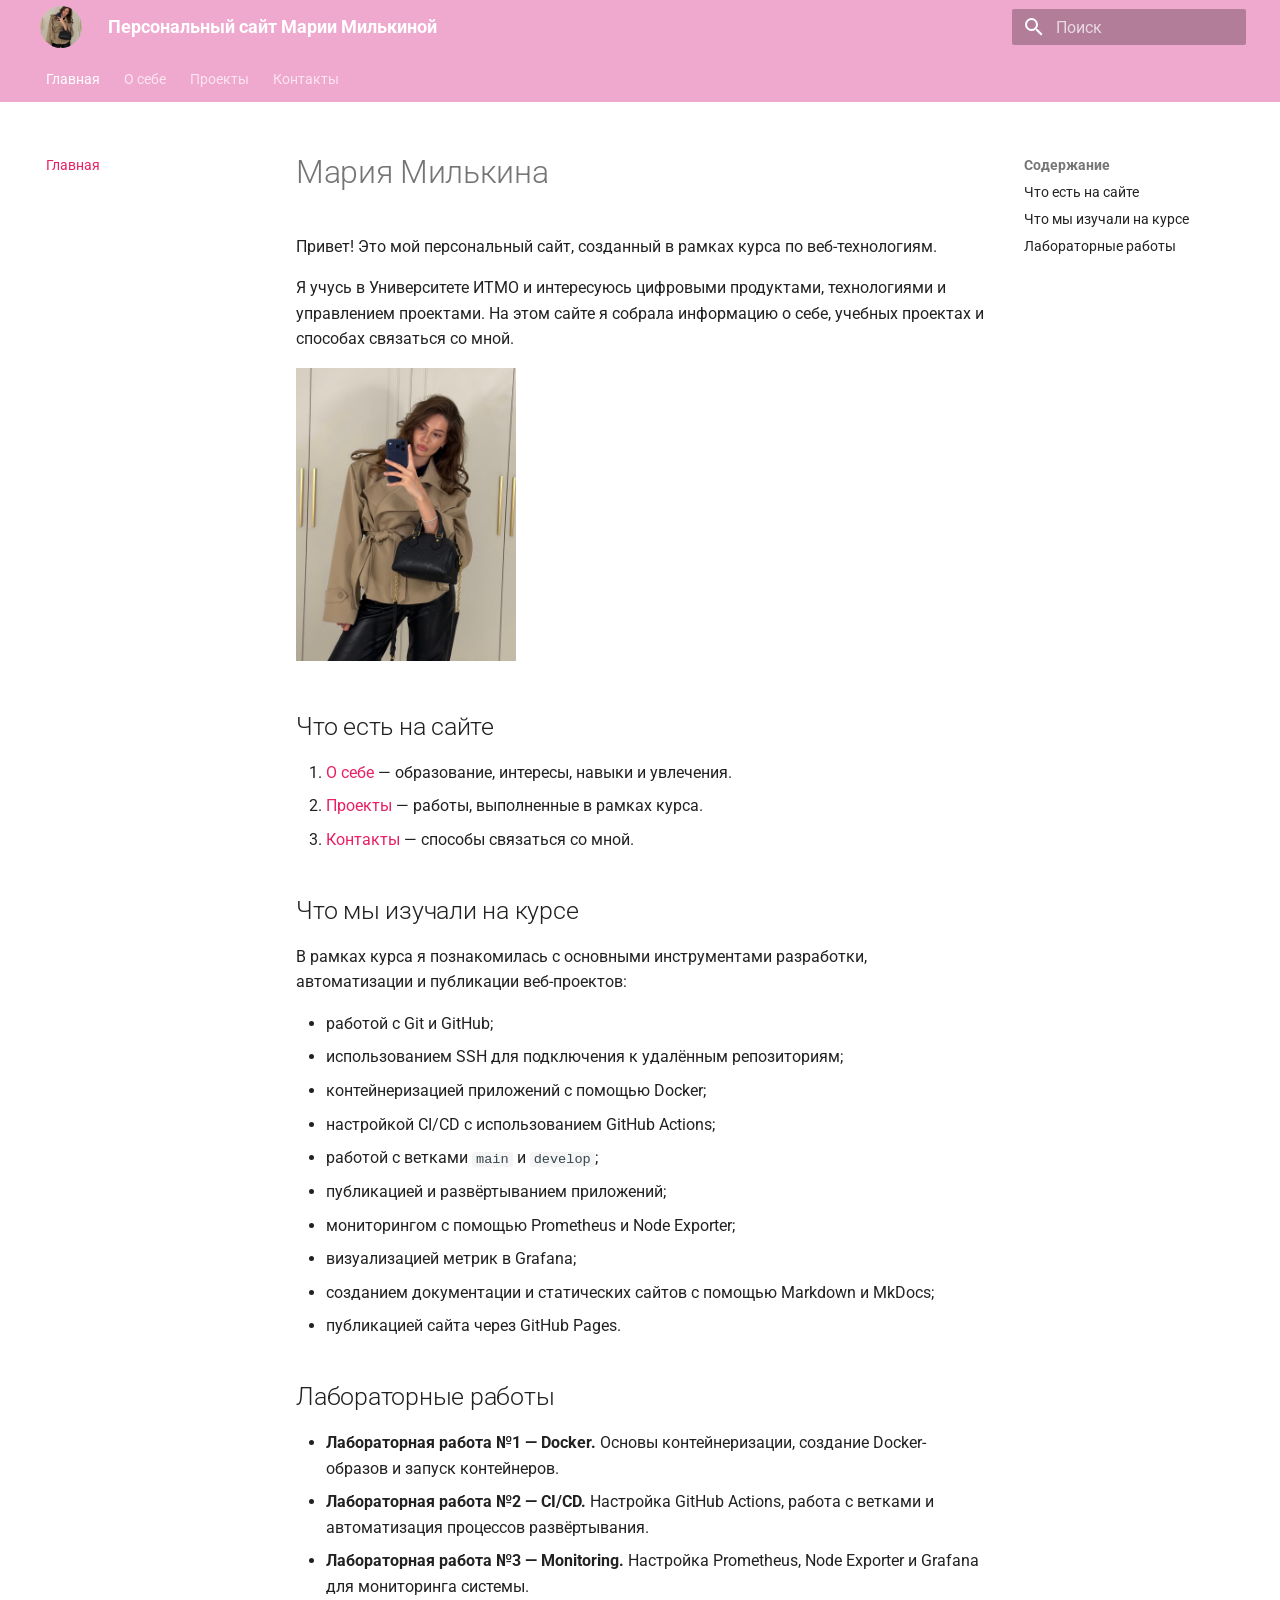
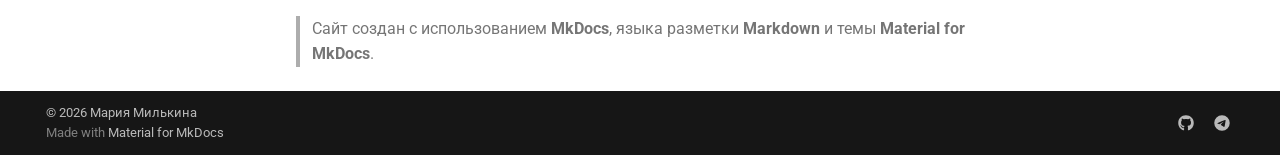
==== commit 198f7b20: "Deployed ade4253 with MkDocs version: 1.6.1" ====
--- a/index.html
+++ b/index.html
@@ -374,7 +374,18 @@
   <a href="#_3" class="md-nav__link">
     <span class="md-ellipsis">
       
-        О сайте
+        Что мы изучали на курсе
+      
+    </span>
+  </a>
+  
+</li>
+      
+        <li class="md-nav__item">
+  <a href="#_4" class="md-nav__link">
+    <span class="md-ellipsis">
+      
+        Лабораторные работы
       
     </span>
   </a>
@@ -511,7 +522,18 @@
   <a href="#_3" class="md-nav__link">
     <span class="md-ellipsis">
       
-        О сайте
+        Что мы изучали на курсе
+      
+    </span>
+  </a>
+  
+</li>
+      
+        <li class="md-nav__item">
+  <a href="#_4" class="md-nav__link">
+    <span class="md-ellipsis">
+      
+        Лабораторные работы
       
     </span>
   </a>
@@ -538,17 +560,35 @@
 <h1 id="_1">Мария Милькина</h1>
 <p>Привет! Это мой персональный сайт, созданный в рамках курса по веб-технологиям.</p>
 <p>Я учусь в Университете ИТМО и интересуюсь цифровыми продуктами, технологиями и управлением проектами. На этом сайте я собрала информацию о себе, учебных проектах и способах связаться со мной.</p>
+<p><img src="images/profile.jpg" alt="Мария Милькина" width="220"></p>
 <h2 id="_2">Что есть на сайте</h2>
-<ul>
+<ol>
 <li><a href="about/">О себе</a> — образование, интересы, навыки и увлечения.</li>
 <li><a href="projects/">Проекты</a> — работы, выполненные в рамках курса.</li>
 <li><a href="contacts/">Контакты</a> — способы связаться со мной.</li>
+</ol>
+<h2 id="_3">Что мы изучали на курсе</h2>
+<p>В рамках курса я познакомилась с основными инструментами разработки, автоматизации и публикации веб-проектов:</p>
+<ul>
+<li>работой с Git и GitHub;</li>
+<li>использованием SSH для подключения к удалённым репозиториям;</li>
+<li>контейнеризацией приложений с помощью Docker;</li>
+<li>настройкой CI/CD с использованием GitHub Actions;</li>
+<li>работой с ветками <code>main</code> и <code>develop</code>;</li>
+<li>публикацией и развёртыванием приложений;</li>
+<li>мониторингом с помощью Prometheus и Node Exporter;</li>
+<li>визуализацией метрик в Grafana;</li>
+<li>созданием документации и статических сайтов с помощью Markdown и MkDocs;</li>
+<li>публикацией сайта через GitHub Pages.</li>
 </ul>
-<h2 id="_3">О сайте</h2>
+<h2 id="_4">Лабораторные работы</h2>
+<ul>
+<li><strong>Лабораторная работа №1 — Docker.</strong> Основы контейнеризации, создание Docker-образов и запуск контейнеров.</li>
+<li><strong>Лабораторная работа №2 — CI/CD.</strong> Настройка GitHub Actions, работа с ветками и автоматизация процессов развёртывания.</li>
+<li><strong>Лабораторная работа №3 — Monitoring.</strong> Настройка Prometheus, Node Exporter и Grafana для мониторинга системы.</li>
+</ul>
+<blockquote>
 <p>Сайт создан с использованием <strong>MkDocs</strong>, языка разметки <strong>Markdown</strong> и темы <strong>Material for MkDocs</strong>.</p>
-<p>Он является частью моей курсовой работы и одновременно помогает на практике разобраться в создании и публикации статических сайтов.</p>
-<blockquote>
-<p>Главное в изучении технологий — не только разобраться, как работает инструмент, но и понять, где его можно применять.</p>
 </blockquote>
 
 
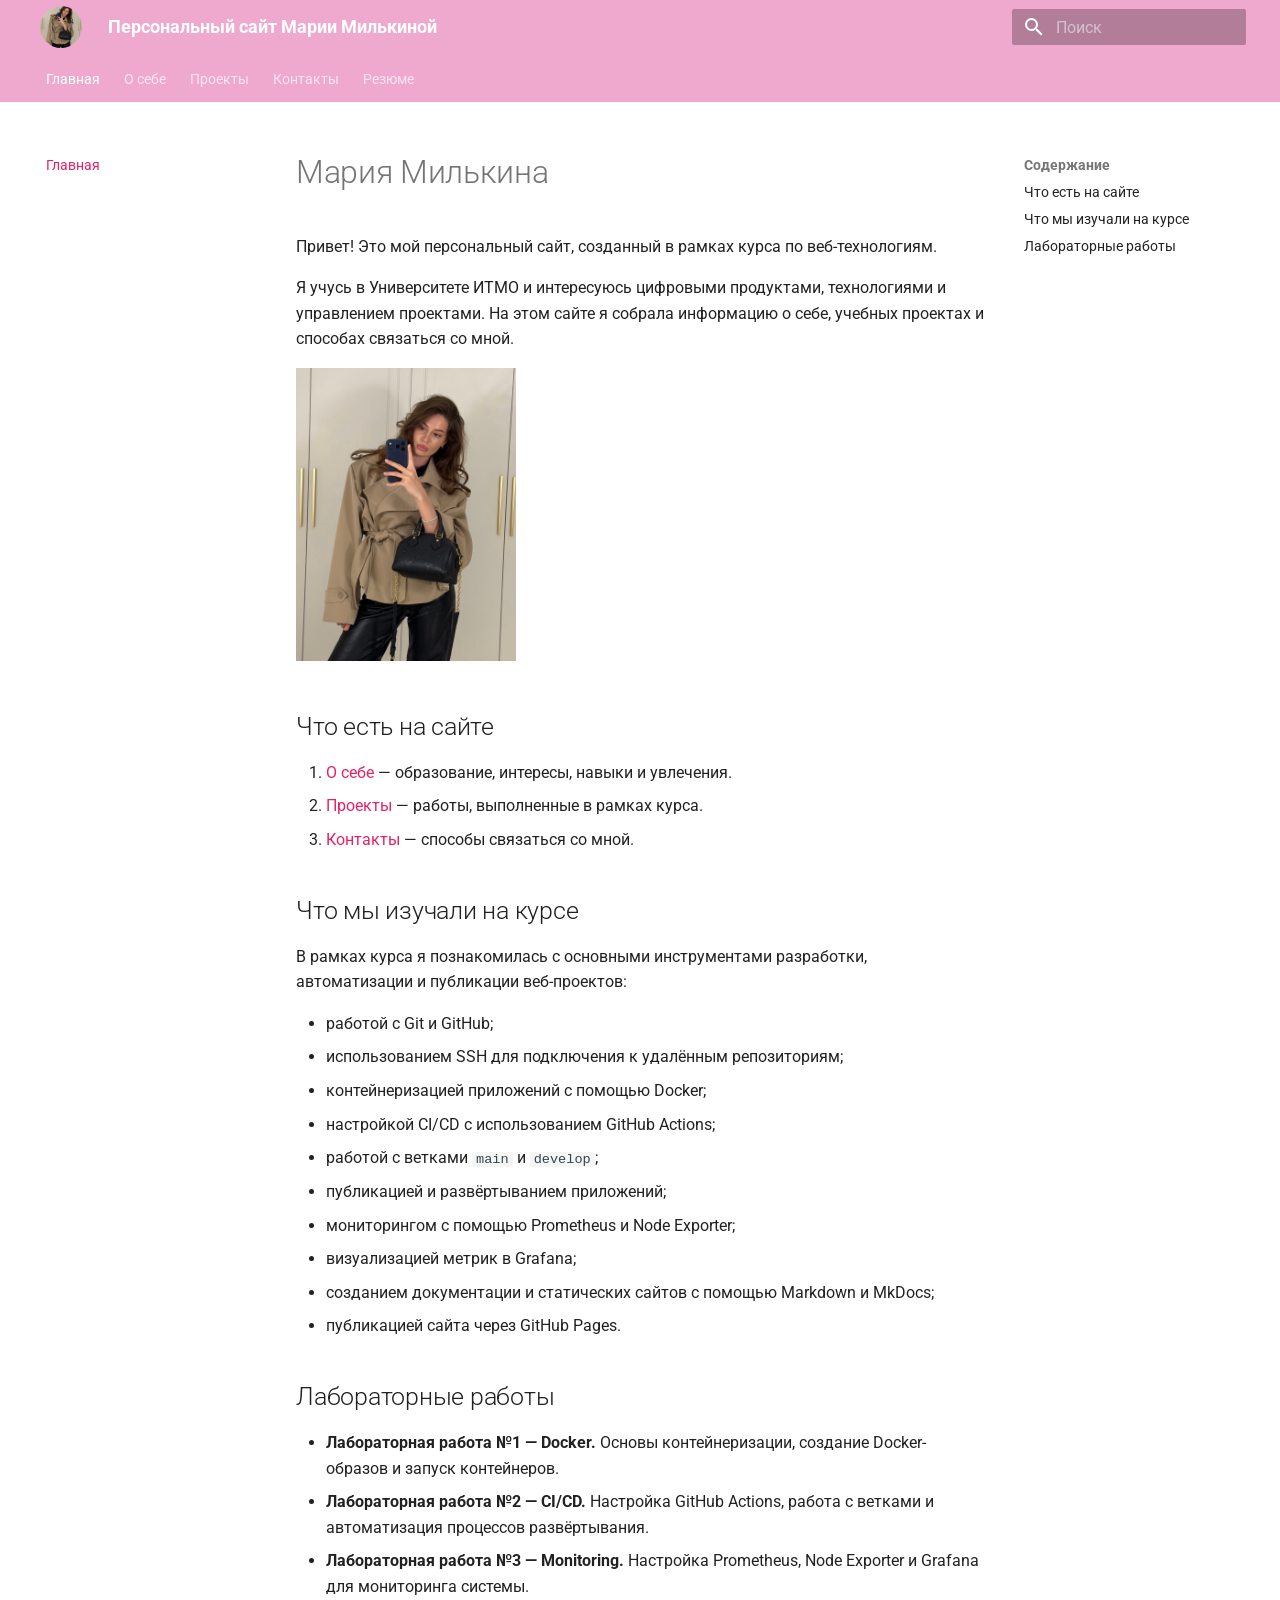
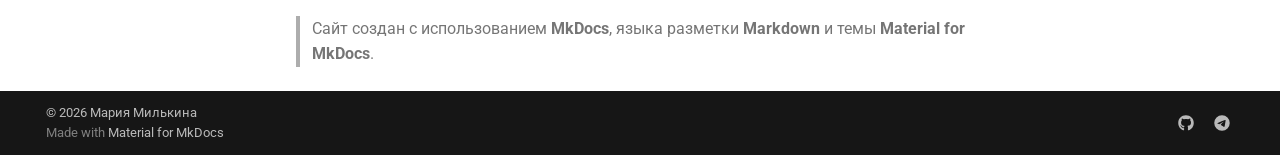
==== commit 5a49eeb6: "Deployed 35d7429 with MkDocs version: 1.6.1" ====
--- a/index.html
+++ b/index.html
@@ -261,6 +261,25 @@
   
 
       
+        
+  
+  
+  
+  
+    <li class="md-tabs__item">
+      <a href="resume/" class="md-tabs__link">
+        
+  
+  
+    
+  
+  Резюме
+
+      </a>
+    </li>
+  
+
+      
     </ul>
   </div>
 </nav>
@@ -469,6 +488,33 @@
     
   
     Контакты
+  
+
+    
+  </span>
+  
+  
+
+      </a>
+    </li>
+  
+
+    
+      
+      
+  
+  
+  
+  
+    <li class="md-nav__item">
+      <a href="resume/" class="md-nav__link">
+        
+  
+  
+  <span class="md-ellipsis">
+    
+  
+    Резюме
   
 
     
